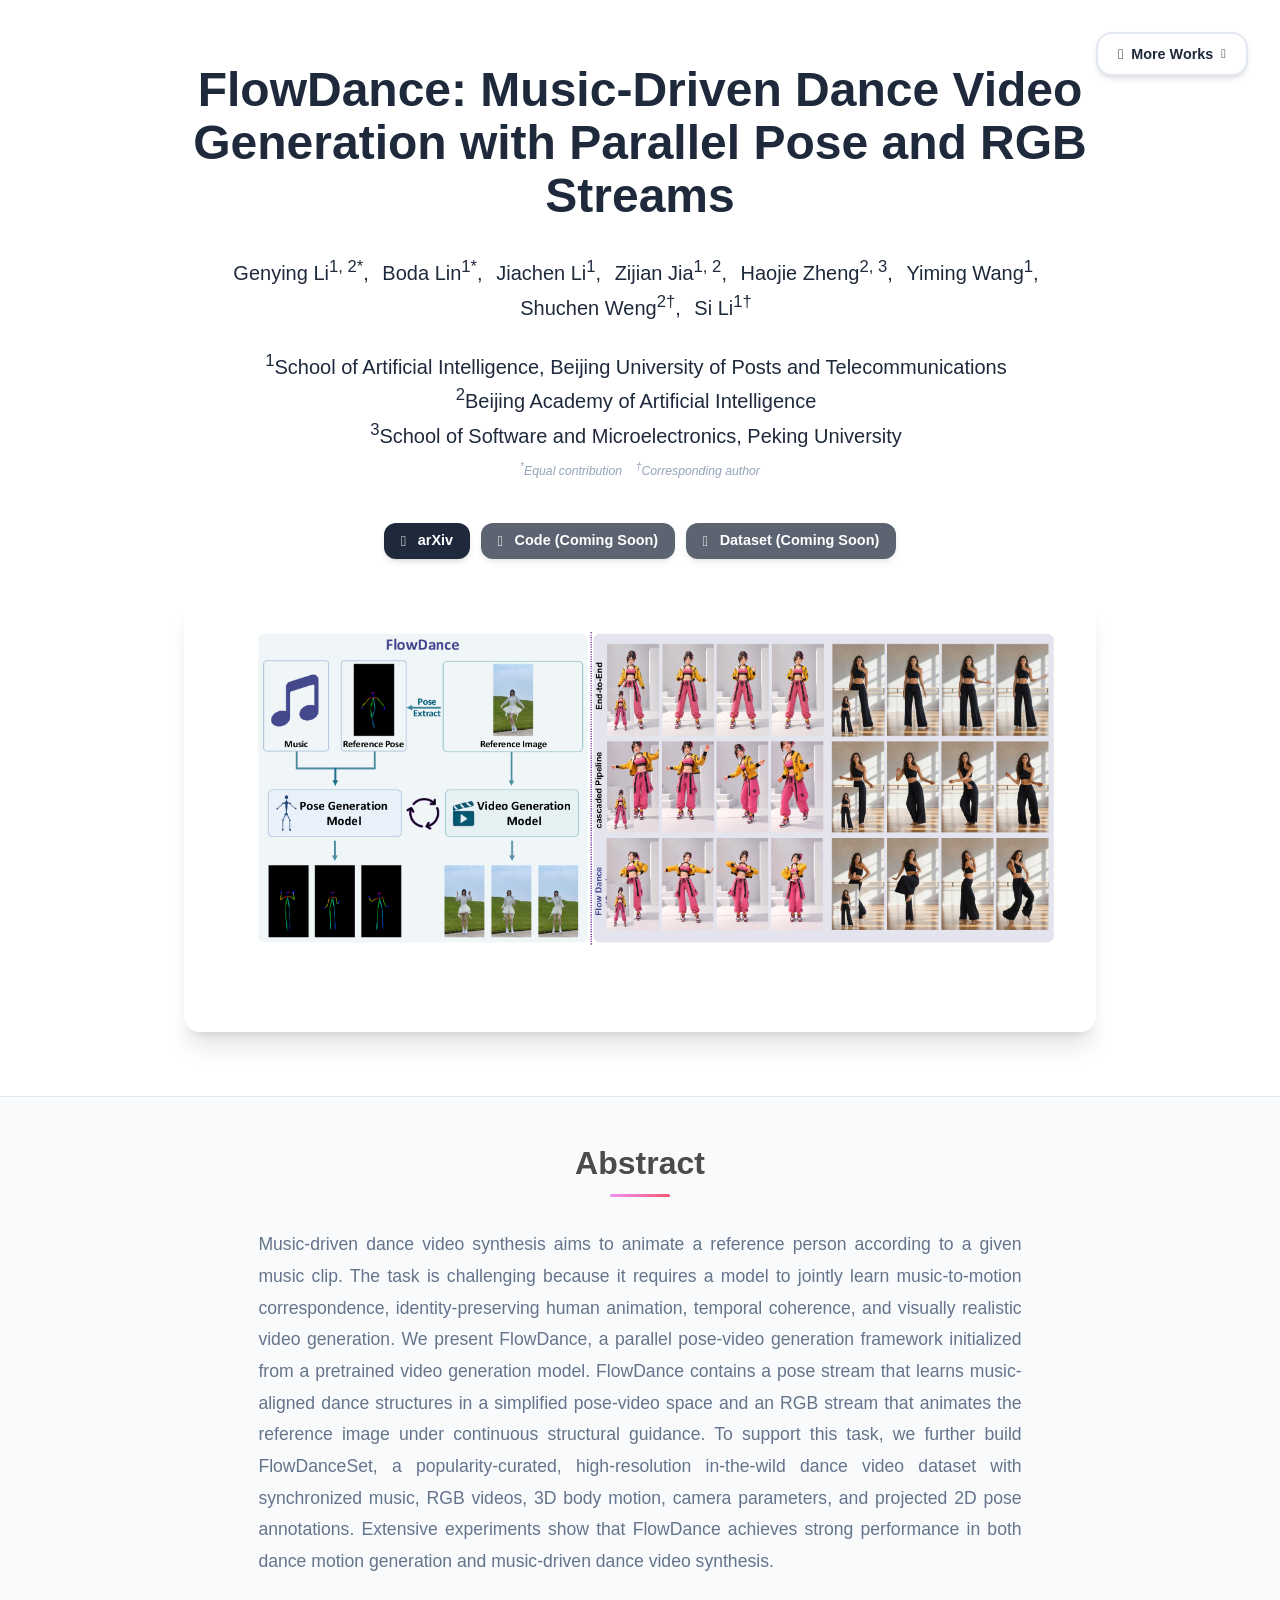
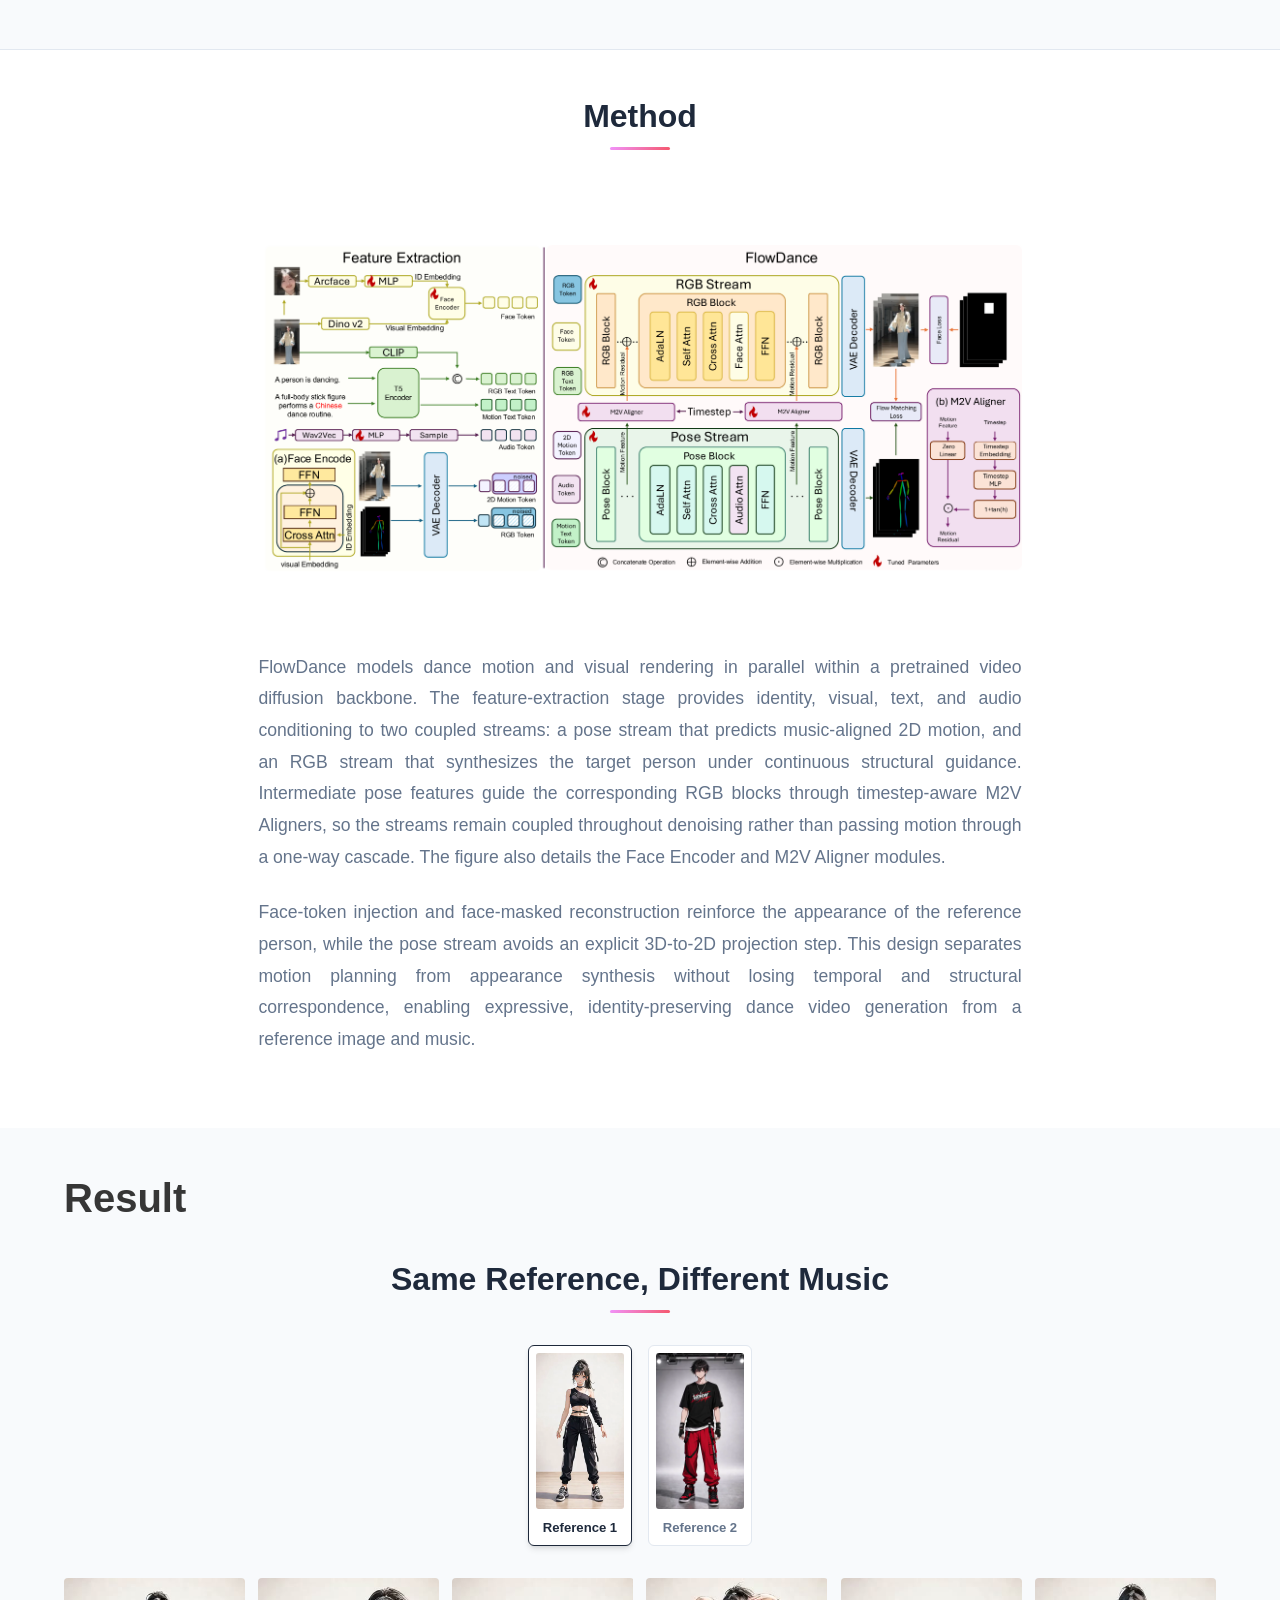
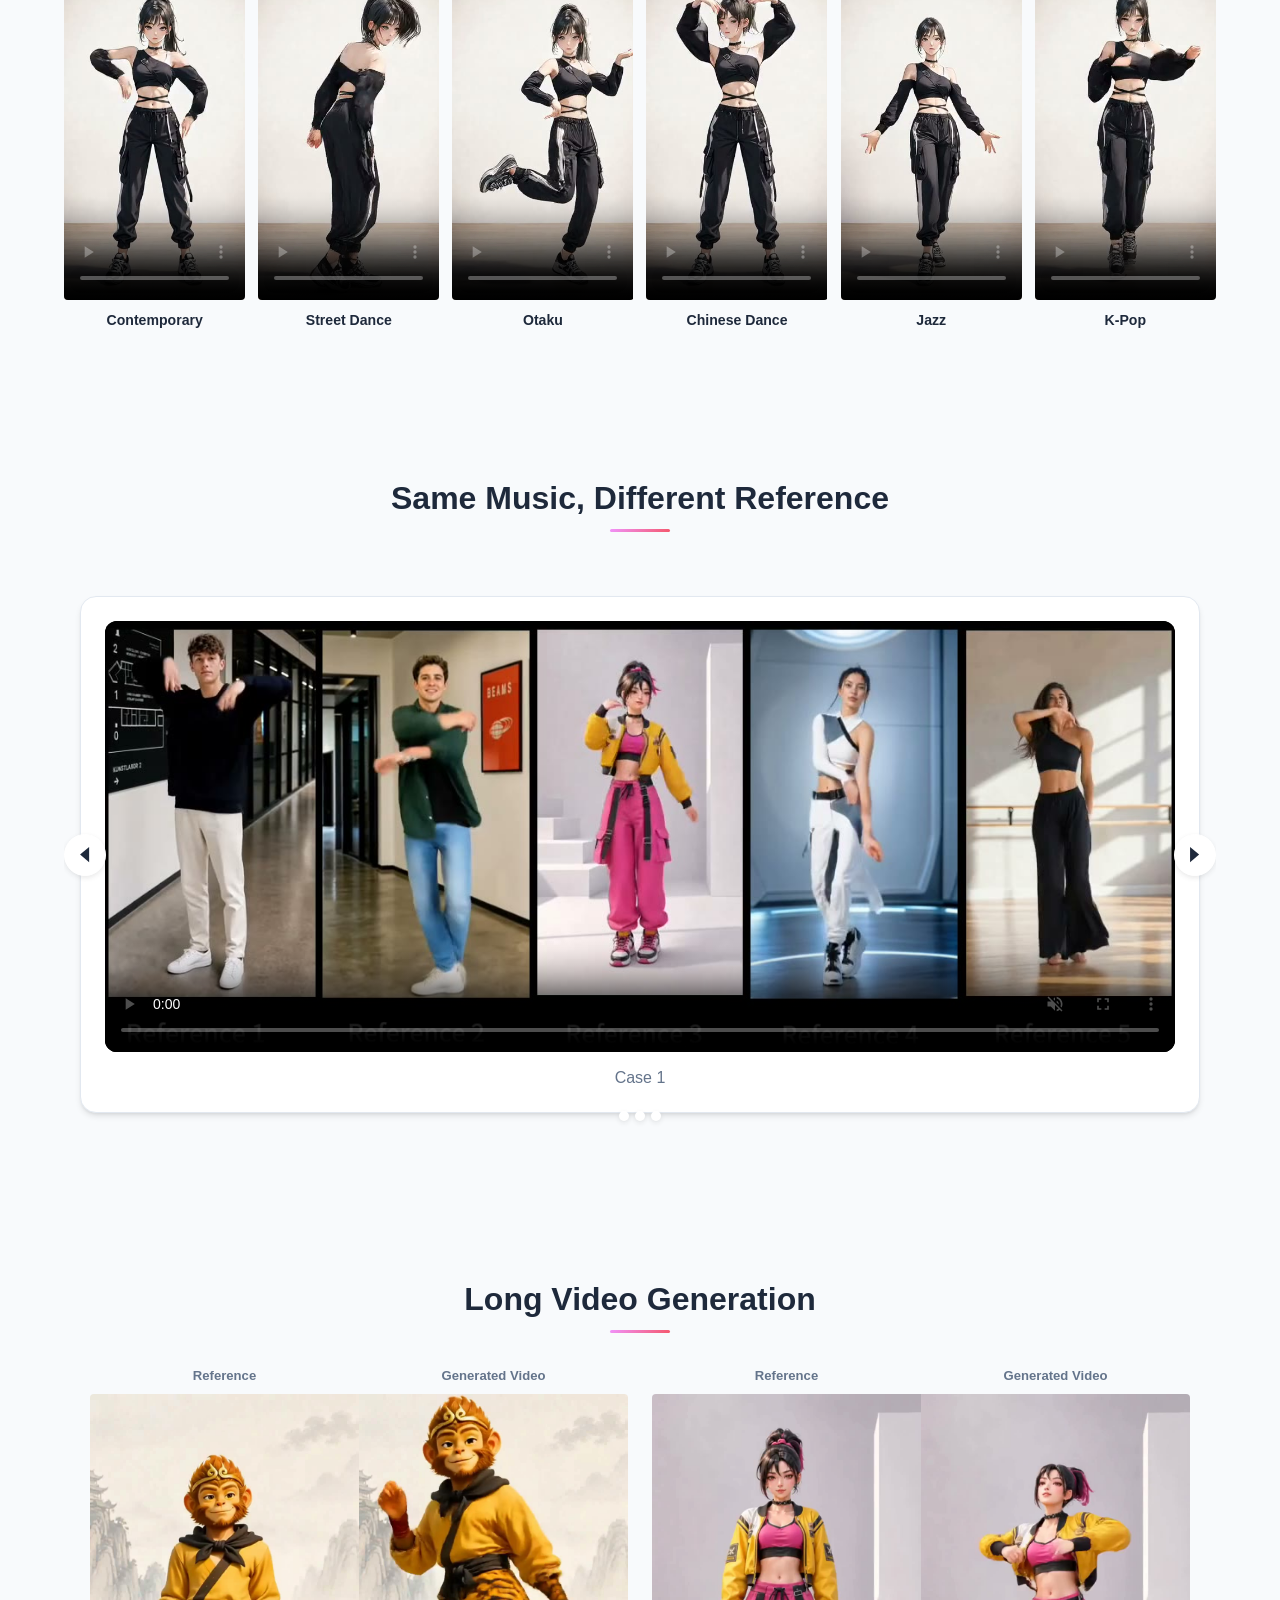
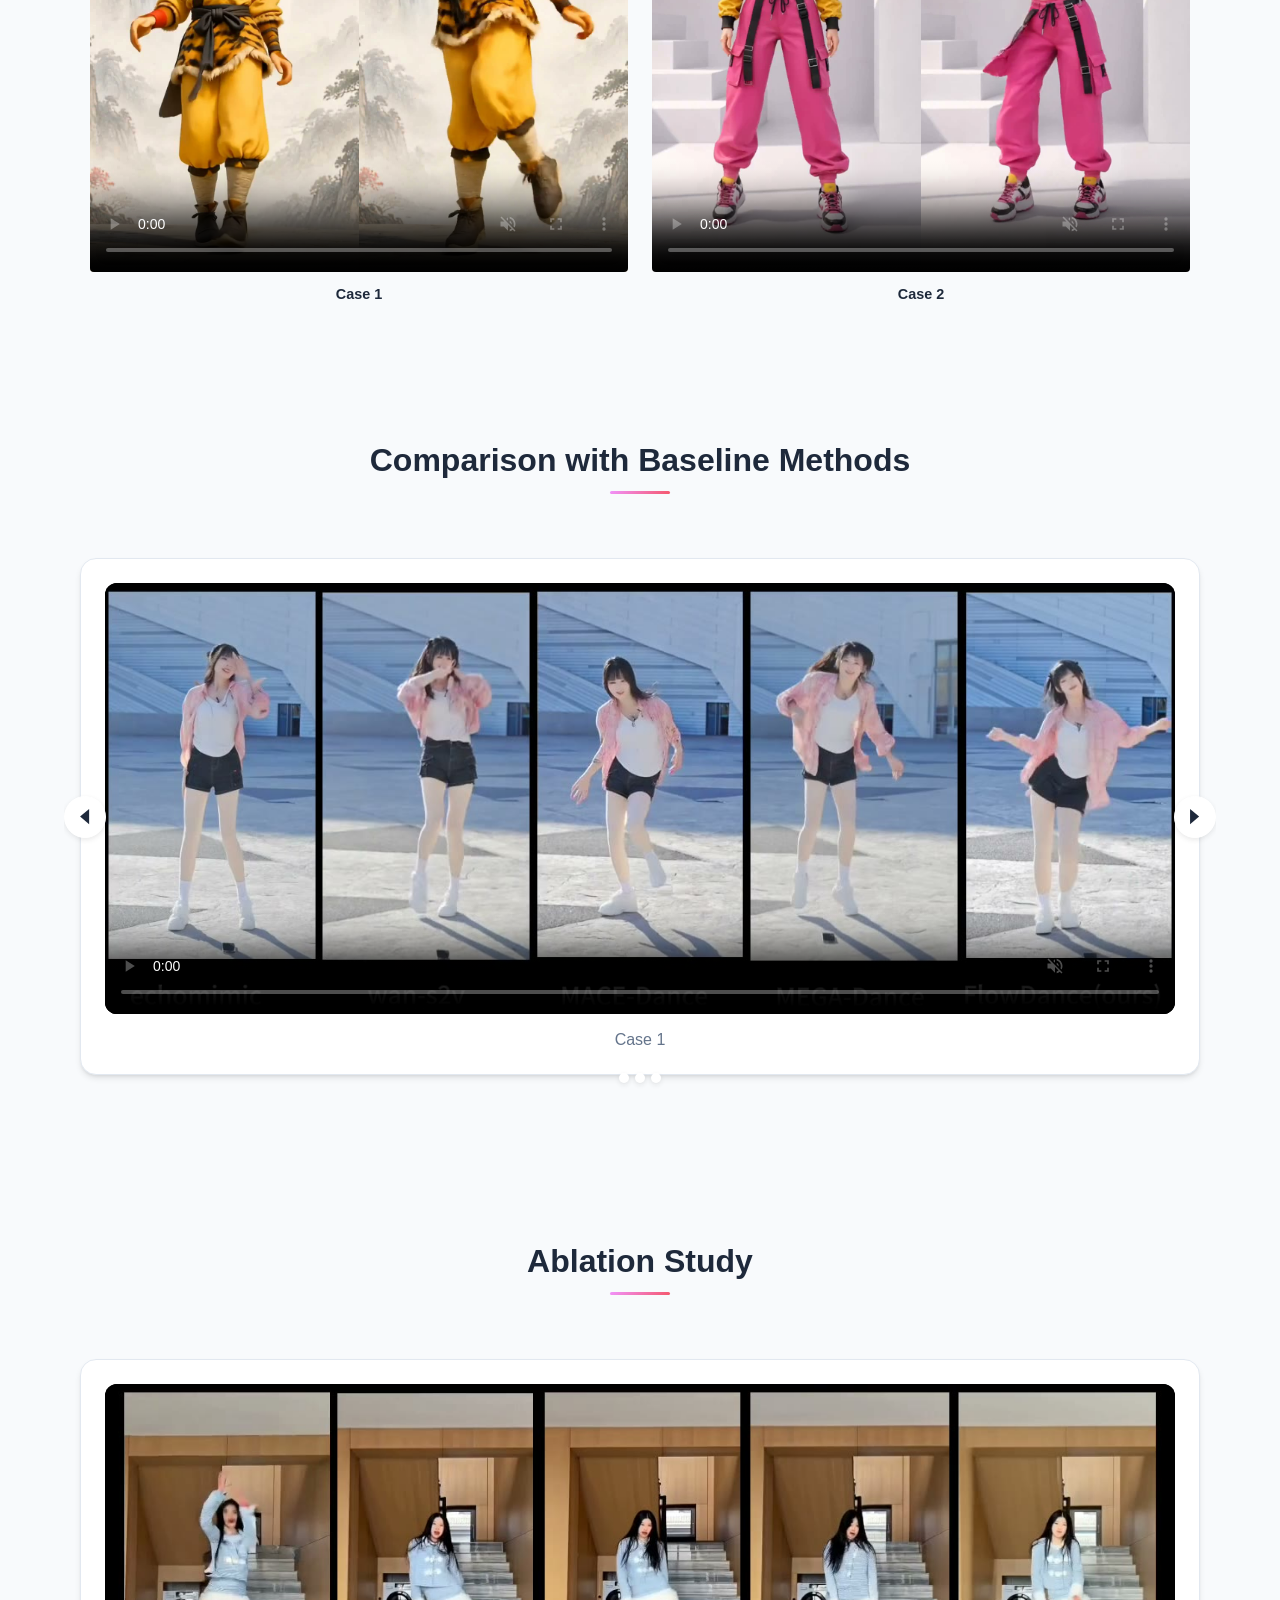
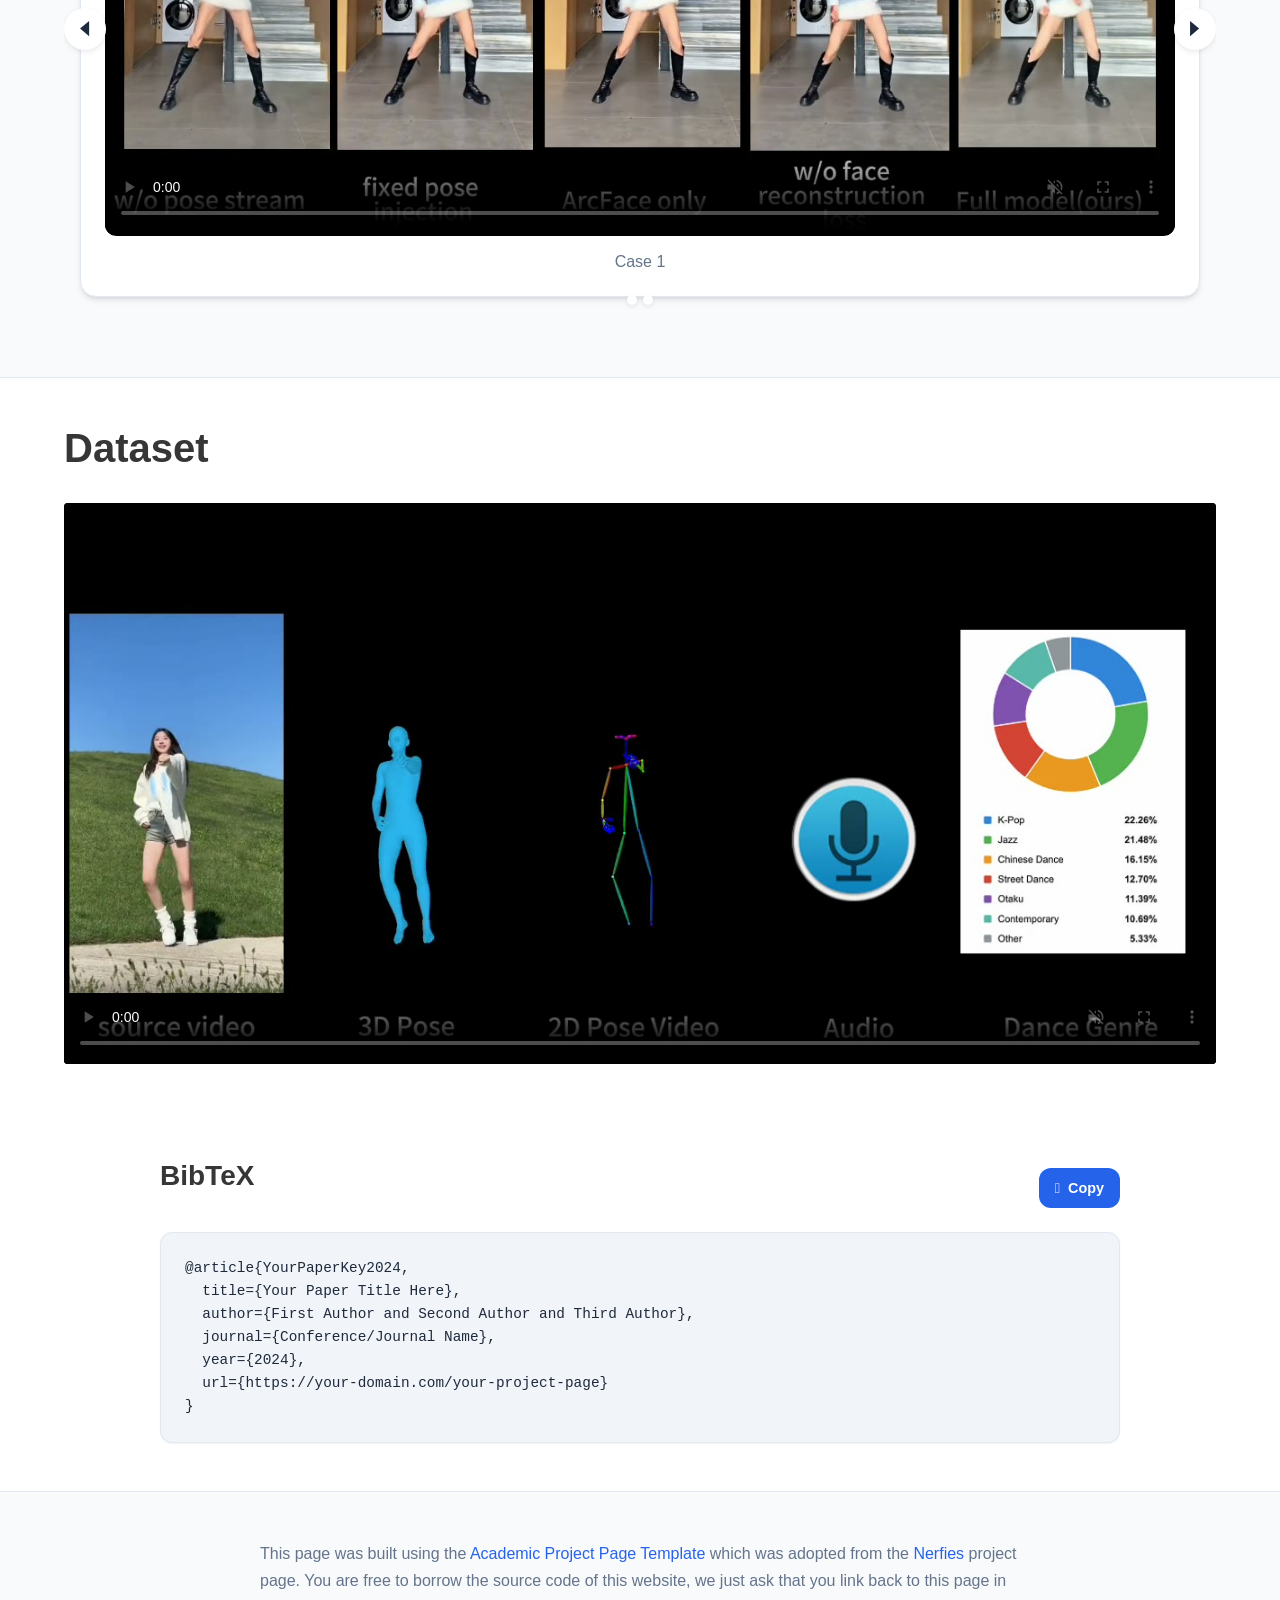
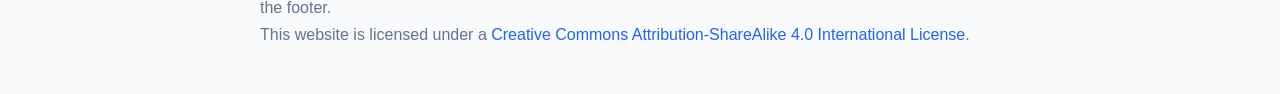
==== Projects/FlowDance/index.html @ 56378d81 "Publish FlowDance under project path" ====
<!DOCTYPE html>
<html lang="en">
<head>
  <meta charset="utf-8">
  <meta name="viewport" content="width=device-width, initial-scale=1">
  <base href="../../">
  <link rel="canonical" href="https://ghost-love-you.github.io/Projects/FlowDance/">

  <!-- Primary Meta Tags -->
  <!-- TODO: Replace with your paper title and author names -->
  <meta name="title" content="FlowDance: Music-Driven Dance Video Generation with Parallel Pose and RGB Streams - Genying Li et al.">
  <!-- TODO: Write a compelling 150-160 character description of your research -->
  <meta name="description" content="FlowDance generates music-driven dance videos with parallel pose and RGB streams while preserving character identity and expressive motion.">
  <!-- TODO: Add 5-10 relevant keywords for your research area -->
  <meta name="keywords" content="FlowDance, dance video generation, music-driven generation, pose-guided generation, RGB video, computer vision, AI">
  <!-- TODO: List all authors -->
  <meta name="author" content="Genying Li, Boda Lin, Jiachen Li, Zijian Jia, Haojie Zheng, Yiming Wang, Shuchen Weng, Si Li">
  <meta name="robots" content="index, follow">
  <meta name="language" content="English">

  <!-- Open Graph / Facebook -->
  <meta property="og:type" content="article">
  <!-- TODO: Replace with your institution or lab name -->
  <meta property="og:site_name" content="FlowDance">
  <!-- TODO: Same as paper title above -->
  <meta property="og:title" content="FlowDance: Music-Driven Dance Video Generation with Parallel Pose and RGB Streams">
  <!-- TODO: Same as description above -->
  <meta property="og:description" content="Music-driven dance video generation with parallel pose and RGB streams.">
  <!-- TODO: Replace with your actual website URL -->
  <meta property="og:url" content="https://ghost-love-you.github.io/Projects/FlowDance/">
  <!-- TODO: Create a 1200x630px preview image and update path -->
  <meta property="og:image" content="https://ghost-love-you.github.io/static/images/teaser.png">
  <meta property="og:image:width" content="1200">
  <meta property="og:image:height" content="630">
  <meta property="og:image:alt" content="FlowDance research preview">
  <meta property="article:published_time" content="2024-01-01T00:00:00.000Z">
  <meta property="article:author" content="Genying Li">
  <meta property="article:section" content="Research">
  <meta property="article:tag" content="KEYWORD1">
  <meta property="article:tag" content="KEYWORD2">

  <!-- Twitter -->
  <meta name="twitter:card" content="summary_large_image">
  <!-- TODO: Replace with your lab/institution Twitter handle -->
  <meta name="twitter:site" content="@YOUR_TWITTER_HANDLE">
  <!-- TODO: Replace with first author's Twitter handle -->
  <meta name="twitter:creator" content="@AUTHOR_TWITTER_HANDLE">
  <!-- TODO: Same as paper title above -->
  <meta name="twitter:title" content="FlowDance: Music-Driven Dance Video Generation with Parallel Pose and RGB Streams">
  <!-- TODO: Same as description above -->
  <meta name="twitter:description" content="Music-driven dance video generation with parallel pose and RGB streams.">
  <!-- TODO: Same as social preview image above -->
  <meta name="twitter:image" content="https://ghost-love-you.github.io/static/images/teaser.png">
  <meta name="twitter:image:alt" content="FlowDance research preview">

  <!-- Academic/Research Specific -->
  <meta name="citation_title" content="FlowDance: Music-Driven Dance Video Generation with Parallel Pose and RGB Streams">
  <meta name="citation_author" content="Li, Genying">
  <meta name="citation_author" content="Lin, Boda">
  <meta name="citation_author" content="Li, Jiachen">
  <meta name="citation_author" content="Jia, Zijian">
  <meta name="citation_author" content="Zheng, Haojie">
  <meta name="citation_author" content="Wang, Yiming">
  <meta name="citation_author" content="Weng, Shuchen">
  <meta name="citation_author" content="Li, Si">
  <meta name="citation_publication_date" content="2024">
  <meta name="citation_conference_title" content="CONFERENCE_NAME">
  <meta name="citation_pdf_url" content="https://ghost-love-you.github.io/static/pdfs/sample.pdf">

  <!-- Additional SEO -->
  <meta name="theme-color" content="#2563eb">
  <meta name="msapplication-TileColor" content="#2563eb">
  <meta name="apple-mobile-web-app-capable" content="yes">
  <meta name="apple-mobile-web-app-status-bar-style" content="default">

  <!-- TODO: Replace with your paper title and authors -->
  <title>FlowDance: Music-Driven Dance Video Generation with Parallel Pose and RGB Streams</title>

  <!-- Favicon and App Icons -->
  <link rel="icon" type="image/x-icon" href="static/images/favicon.ico">
  <link rel="apple-touch-icon" href="static/images/favicon.ico">

  <!-- Critical CSS - Load synchronously -->
  <link rel="stylesheet" href="static/css/bulma.min.css">
  <link rel="stylesheet" href="static/css/index.css?v=20260811-2">
  <link rel="stylesheet" href="static/css/bulma-carousel.min.css">
  <link rel="stylesheet" href="static/css/fontawesome.all.min.css">

  <!-- Structured Data for Academic Papers -->
  <script type="application/ld+json">
  {
    "@context": "https://schema.org",
    "@type": "ScholarlyArticle",
    "headline": "FlowDance: Music-Driven Dance Video Generation with Parallel Pose and RGB Streams",
    "description": "Music-driven dance video generation with parallel pose and RGB streams.",
    "author": [
      {
        "@type": "Person",
        "name": "Genying Li",
        "affiliation": {
          "@type": "Organization",
          "name": "School of Artificial Intelligence, Beijing University of Posts and Telecommunications"
        }
      },
      {
        "@type": "Person",
        "name": "Boda Lin",
        "affiliation": {
          "@type": "Organization",
          "name": "School of Artificial Intelligence, Beijing University of Posts and Telecommunications"
        }
      }
    ],
    "datePublished": "2024-01-01",
    "publisher": {
      "@type": "Organization",
      "name": "CONFERENCE_OR_JOURNAL_NAME"
    },
    "url": "https://ghost-love-you.github.io/Projects/FlowDance/",
    "image": "https://ghost-love-you.github.io/static/images/teaser.png",
    "keywords": ["KEYWORD1", "KEYWORD2", "KEYWORD3", "machine learning", "computer vision"],
    "abstract": "FULL_ABSTRACT_TEXT_HERE",
    "citation": "BIBTEX_CITATION_HERE",
    "isAccessibleForFree": true,
    "license": "https://creativecommons.org/licenses/by/4.0/",
    "mainEntity": {
      "@type": "WebPage",
      "@id": "https://ghost-love-you.github.io/Projects/FlowDance/"
    },
    "about": [
      {
        "@type": "Thing",
        "name": "RESEARCH_AREA_1"
      },
      {
        "@type": "Thing",
        "name": "RESEARCH_AREA_2"
      }
    ]
  }
  </script>

  <!-- Website/Organization Structured Data -->
  <script type="application/ld+json">
  {
    "@context": "https://schema.org",
    "@type": "Organization",
    "name": "INSTITUTION_OR_LAB_NAME",
    "url": "https://YOUR_INSTITUTION_WEBSITE.com",
    "logo": "https://ghost-love-you.github.io/static/images/favicon.ico",
    "sameAs": [
      "https://twitter.com/YOUR_TWITTER_HANDLE",
      "https://github.com/YOUR_GITHUB_USERNAME"
    ]
  }
  </script>
</head>
<body>


  <!-- Scroll to Top Button -->
  <button class="scroll-to-top" onclick="scrollToTop()" title="Scroll to top" aria-label="Scroll to top">
    <i class="fas fa-chevron-up"></i>
  </button>

  <!-- More Works Dropdown -->
  <div class="more-works-container">
    <button class="more-works-btn" onclick="toggleMoreWorks()" title="View More Works from Our Lab">
      <i class="fas fa-flask"></i>
      More Works
      <i class="fas fa-chevron-down dropdown-arrow"></i>
    </button>
    <div class="more-works-dropdown" id="moreWorksDropdown">
      <div class="dropdown-header">
        <h4>More Works from Our Lab</h4>
        <button class="close-btn" onclick="toggleMoreWorks()">
          <i class="fas fa-times"></i>
        </button>
      </div>
      <div class="works-list">
        <!-- TODO: Replace with your lab's related works -->
        <a href="https://arxiv.org/abs/PAPER_ID_1" class="work-item" target="_blank">
          <div class="work-info">
            <!-- TODO: Replace with actual paper title -->
            <h5>Paper Title 1</h5>
            <!-- TODO: Replace with brief description -->
            <p>Brief description of the work and its main contribution.</p>
            <!-- TODO: Replace with venue and year -->
            <span class="work-venue">Conference/Journal 2024</span>
          </div>
          <i class="fas fa-external-link-alt"></i>
        </a>
        <!-- TODO: Add more related works or remove extra items -->
        <a href="https://arxiv.org/abs/PAPER_ID_2" class="work-item" target="_blank">
          <div class="work-info">
            <h5>Paper Title 2</h5>
            <p>Brief description of the work and its main contribution.</p>
            <span class="work-venue">Conference/Journal 2023</span>
          </div>
          <i class="fas fa-external-link-alt"></i>
        </a>
        <a href="https://arxiv.org/abs/PAPER_ID_3" class="work-item" target="_blank">
          <div class="work-info">
            <h5>Paper Title 3</h5>
            <p>Brief description of the work and its main contribution.</p>
            <span class="work-venue">Conference/Journal 2023</span>
          </div>
          <i class="fas fa-external-link-alt"></i>
        </a>
      </div>
    </div>
  </div>

  <main id="main-content">
  <section class="hero">
    <div class="hero-body">
      <div class="container is-max-desktop">
        <div class="columns is-centered">
          <div class="column has-text-centered">
            <h1 class="title is-1 publication-title">FlowDance: Music-Driven Dance Video Generation with Parallel Pose and RGB Streams</h1>
            <div class="is-size-5 publication-authors">
              <span class="author-block">
                Genying Li<sup>1, 2</sup><sup>*</sup>,
              </span>
              <span class="author-block">
                Boda Lin<sup>1</sup><sup>*</sup>,
              </span>
              <span class="author-block">
                Jiachen Li<sup>1</sup>,
              </span>
              <span class="author-block">
                Zijian Jia<sup>1, 2</sup>,
              </span>
              <span class="author-block">
                Haojie Zheng<sup>2, 3</sup>,
              </span>
              <span class="author-block">
                Yiming Wang<sup>1</sup>,
              </span>
              <span class="author-block">
                Shuchen Weng<sup>2</sup><sup>†</sup>,
              </span>
              <span class="author-block">
                Si Li<sup>1</sup><sup>†</sup>
              </span>
            </div>

            <div class="is-size-5 publication-authors">
              <span class="author-block">
                <sup>1</sup>School of Artificial Intelligence, Beijing University of Posts and Telecommunications<br>
                <sup>2</sup>Beijing Academy of Artificial Intelligence<br>
                <sup>3</sup>School of Software and Microelectronics, Peking University
              </span>
              <span class="eql-cntrb"><small><br><sup>*</sup>Equal contribution &nbsp;&nbsp; <sup>†</sup>Corresponding author</small></span>
            </div>

                  <div class="column has-text-centered">
                    <div class="publication-links">
                      <span class="link-block">
                        <span class="external-link button is-normal is-rounded is-dark">
                          <span class="icon"><i class="fas fa-file-alt"></i></span>
                          <span>arXiv</span>
                        </span>
                      </span>

                      <span class="link-block">
                        <span class="external-link button is-normal is-rounded is-dark is-disabled" aria-disabled="true">
                          <span class="icon"><i class="fab fa-github"></i></span>
                          <span>Code (Coming Soon)</span>
                        </span>
                      </span>

                      <span class="link-block">
                        <span class="external-link button is-normal is-rounded is-dark is-disabled" aria-disabled="true">
                          <span class="icon"><i class="fas fa-database"></i></span>
                          <span>Dataset (Coming Soon)</span>
                        </span>
                      </span>
            </div>
          </div>
        </div>
      </div>
    </div>
  </div>
</section>


<!-- Teaser figure -->
<section class="hero teaser">
  <div class="container is-max-desktop">
    <div class="hero-body">
      <img class="teaser-image" src="static/images/teaser.png" alt="FlowDance pipeline and qualitative comparison results" loading="eager">
    </div>
  </div>
</section>
<!-- End teaser figure -->

<!-- Paper abstract -->
<section class="section hero is-light">
  <div class="container is-max-desktop">
    <div class="columns is-centered has-text-centered">
      <div class="column is-four-fifths">
        <h2 class="title is-3">Abstract</h2>
        <div class="content has-text-justified">
          <p>
            Music-driven dance video synthesis aims to animate a reference person according to a given music clip. The task is challenging because it requires a model to jointly learn music-to-motion correspondence, identity-preserving human animation, temporal coherence, and visually realistic video generation. We present FlowDance, a parallel pose-video generation framework initialized from a pretrained video generation model. FlowDance contains a pose stream that learns music-aligned dance structures in a simplified pose-video space and an RGB stream that animates the reference image under continuous structural guidance. To support this task, we further build FlowDanceSet, a popularity-curated, high-resolution in-the-wild dance video dataset with synchronized music, RGB videos, 3D body motion, camera parameters, and projected 2D pose annotations. Extensive experiments show that FlowDance achieves strong performance in both dance motion generation and music-driven dance video synthesis.
          </p>
        </div>
      </div>
    </div>
  </div>
</section>
<!-- End paper abstract -->

<!-- Method -->
<section class="section method-section">
  <div class="container is-max-desktop">
    <div class="columns is-centered">
      <div class="column is-four-fifths">
        <h2 class="title is-3 has-text-centered">Method</h2>
        <figure class="method-figure">
          <img src="static/images/pipeline.png" alt="Overview of the FlowDance framework with feature extraction, parallel RGB and pose streams, and M2V aligners" loading="lazy">
        </figure>
        <div class="content has-text-justified method-copy">
          <p>
            FlowDance models dance motion and visual rendering in parallel within a pretrained video diffusion backbone. The feature-extraction stage provides identity, visual, text, and audio conditioning to two coupled streams: a pose stream that predicts music-aligned 2D motion, and an RGB stream that synthesizes the target person under continuous structural guidance. Intermediate pose features guide the corresponding RGB blocks through timestep-aware M2V Aligners, so the streams remain coupled throughout denoising rather than passing motion through a one-way cascade. The figure also details the Face Encoder and M2V Aligner modules.
          </p>
          <p>
            Face-token injection and face-masked reconstruction reinforce the appearance of the reference person, while the pose stream avoids an explicit 3D-to-2D projection step. This design separates motion planning from appearance synthesis without losing temporal and structural correspondence, enabling expressive, identity-preserving dance video generation from a reference image and music.
          </p>
        </div>
      </div>
    </div>
  </div>
</section>
<!-- End method -->


<!-- Results -->
<section class="section results-section">
  <div class="container is-widescreen">
    <h2 class="title is-2 result-title">Result</h2>
    <h3 class="title is-3 has-text-centered result-subsection-title">Same Reference, Different Music</h3>

    <div class="reference-switcher" role="tablist" aria-label="Choose a reference character">
      <button class="reference-option is-active" type="button" role="tab" aria-selected="true" aria-controls="result-case-1" data-result-case="1">
        <img src="static/images/results/reference-1.png" alt="Reference character 1">
        <span>Reference 1</span>
      </button>
      <button class="reference-option" type="button" role="tab" aria-selected="false" aria-controls="result-case-2" data-result-case="2">
        <img src="static/images/results/reference-2.png" alt="Reference character 2">
        <span>Reference 2</span>
      </button>
    </div>

    <div class="dance-results-grid" id="result-case-1" role="tabpanel">
      <figure class="dance-result">
        <video muted loop playsinline controls preload="metadata" poster="static/images/results/posters/case-1-contemporary.jpg" aria-label="Contemporary dance result for reference 1">
          <source src="static/videos/results/case-1-contemporary.mp4" type="video/mp4">
        </video>
        <figcaption>Contemporary</figcaption>
      </figure>
      <figure class="dance-result">
        <video muted loop playsinline controls preload="metadata" poster="static/images/results/posters/case-1-street-dance.jpg" aria-label="Street dance result for reference 1">
          <source src="static/videos/results/case-1-street-dance.mp4" type="video/mp4">
        </video>
        <figcaption>Street Dance</figcaption>
      </figure>
      <figure class="dance-result">
        <video muted loop playsinline controls preload="metadata" poster="static/images/results/posters/case-1-otaku.jpg" aria-label="Otaku dance result for reference 1">
          <source src="static/videos/results/case-1-otaku.mp4" type="video/mp4">
        </video>
        <figcaption>Otaku</figcaption>
      </figure>
      <figure class="dance-result">
        <video muted loop playsinline controls preload="metadata" poster="static/images/results/posters/case-1-chinese-dance.jpg" aria-label="Chinese dance result for reference 1">
          <source src="static/videos/results/case-1-chinese-dance.mp4" type="video/mp4">
        </video>
        <figcaption>Chinese Dance</figcaption>
      </figure>
      <figure class="dance-result">
        <video muted loop playsinline controls preload="metadata" poster="static/images/results/posters/case-1-jazz.jpg" aria-label="Jazz dance result for reference 1">
          <source src="static/videos/results/case-1-jazz.mp4" type="video/mp4">
        </video>
        <figcaption>Jazz</figcaption>
      </figure>
      <figure class="dance-result">
        <video muted loop playsinline controls preload="metadata" poster="static/images/results/posters/case-1-k-pop.jpg" aria-label="K-Pop dance result for reference 1">
          <source src="static/videos/results/case-1-k-pop.mp4" type="video/mp4">
        </video>
        <figcaption>K-Pop</figcaption>
      </figure>
    </div>

    <div class="dance-results-grid" id="result-case-2" role="tabpanel" hidden>
      <figure class="dance-result">
        <video muted loop playsinline controls preload="metadata" poster="static/images/results/posters/case-2-contemporary.jpg" aria-label="Contemporary dance result for reference 2">
          <source src="static/videos/results/case-2-contemporary.mp4" type="video/mp4">
        </video>
        <figcaption>Contemporary</figcaption>
      </figure>
      <figure class="dance-result">
        <video muted loop playsinline controls preload="metadata" poster="static/images/results/posters/case-2-street-dance.jpg" aria-label="Street dance result for reference 2">
          <source src="static/videos/results/case-2-street-dance.mp4" type="video/mp4">
        </video>
        <figcaption>Street Dance</figcaption>
      </figure>
      <figure class="dance-result">
        <video muted loop playsinline controls preload="metadata" poster="static/images/results/posters/case-2-otaku.jpg" aria-label="Otaku dance result for reference 2">
          <source src="static/videos/results/case-2-otaku.mp4" type="video/mp4">
        </video>
        <figcaption>Otaku</figcaption>
      </figure>
      <figure class="dance-result">
        <video muted loop playsinline controls preload="metadata" poster="static/images/results/posters/case-2-chinese-dance.jpg" aria-label="Chinese dance result for reference 2">
          <source src="static/videos/results/case-2-chinese-dance.mp4" type="video/mp4">
        </video>
        <figcaption>Chinese Dance</figcaption>
      </figure>
      <figure class="dance-result">
        <video muted loop playsinline controls preload="metadata" poster="static/images/results/posters/case-2-jazz.jpg" aria-label="Jazz dance result for reference 2">
          <source src="static/videos/results/case-2-jazz.mp4" type="video/mp4">
        </video>
        <figcaption>Jazz</figcaption>
      </figure>
      <figure class="dance-result">
        <video muted loop playsinline controls preload="metadata" poster="static/images/results/posters/case-2-k-pop.jpg" aria-label="K-Pop dance result for reference 2">
          <source src="static/videos/results/case-2-k-pop.mp4" type="video/mp4">
        </video>
        <figcaption>K-Pop</figcaption>
      </figure>
    </div>
  </div>
</section>
<!-- End results -->


<!-- Video carousel -->
<section class="section results-section same-music-section">
  <div class="container is-widescreen">
      <h3 class="title is-3 has-text-centered result-subsection-title">Same Music, Different Reference</h3>
      <div id="same-music-carousel" class="carousel results-carousel">
        <div class="item same-music-case">
          <video poster="static/images/results/posters/same-music-case-1.jpg" controls muted loop playsinline preload="metadata" aria-label="Same music with five different references, case 1">
            <source src="static/videos/results/same-music-case-1.mp4" type="video/mp4">
          </video>
          <h4 class="subtitle has-text-centered">Case 1</h4>
        </div>
        <div class="item same-music-case">
          <video poster="static/images/results/posters/same-music-case-2.jpg" controls muted loop playsinline preload="metadata" aria-label="Same music with five different references, case 2">
            <source src="static/videos/results/same-music-case-2.mp4" type="video/mp4">
          </video>
          <h4 class="subtitle has-text-centered">Case 2</h4>
        </div>
        <div class="item same-music-case">
          <video poster="static/images/results/posters/same-music-case-3.jpg" controls muted loop playsinline preload="metadata" aria-label="Same music with five different references, case 3">
            <source src="static/videos/results/same-music-case-3.mp4" type="video/mp4">
          </video>
          <h4 class="subtitle has-text-centered">Case 3</h4>
        </div>
      </div>
  </div>
</section>
<!-- End video carousel -->

<!-- Long video generation -->
<section class="section results-section long-video-section">
  <div class="container is-widescreen">
    <h3 class="title is-3 has-text-centered result-subsection-title">Long Video Generation</h3>
    <div class="long-video-grid">
      <figure class="long-video-result">
        <div class="long-video-labels" aria-hidden="true">
          <span>Reference</span>
          <span>Generated Video</span>
        </div>
        <video poster="static/images/results/posters/long-video-case-1.jpg" controls muted loop playsinline preload="metadata" aria-label="Long video generation case 1, with the reference image on the left and generated dance video on the right">
          <source src="static/videos/results/long-video-case-1.mp4" type="video/mp4">
        </video>
        <figcaption>Case 1</figcaption>
      </figure>
      <figure class="long-video-result">
        <div class="long-video-labels" aria-hidden="true">
          <span>Reference</span>
          <span>Generated Video</span>
        </div>
        <video poster="static/images/results/posters/long-video-case-2.jpg" controls muted loop playsinline preload="metadata" aria-label="Long video generation case 2, with the reference image on the left and generated dance video on the right">
          <source src="static/videos/results/long-video-case-2.mp4" type="video/mp4">
        </video>
        <figcaption>Case 2</figcaption>
      </figure>
    </div>
  </div>
</section>
<!-- End long video generation -->

<!-- Baseline comparison carousel -->
<section class="section results-section baseline-comparison-section">
  <div class="container is-widescreen">
    <h3 class="title is-3 has-text-centered result-subsection-title">Comparison with Baseline Methods</h3>
    <div id="baseline-comparison-carousel" class="carousel results-carousel">
      <div class="item baseline-case">
        <video poster="static/images/results/posters/baseline-case-1.jpg" controls muted loop playsinline preload="metadata" aria-label="Comparison with baseline methods, case 1">
          <source src="static/videos/results/baseline-case-1.mp4" type="video/mp4">
        </video>
        <h4 class="subtitle has-text-centered">Case 1</h4>
      </div>
      <div class="item baseline-case">
        <video poster="static/images/results/posters/baseline-case-2.jpg" controls muted loop playsinline preload="metadata" aria-label="Comparison with baseline methods, case 2">
          <source src="static/videos/results/baseline-case-2.mp4" type="video/mp4">
        </video>
        <h4 class="subtitle has-text-centered">Case 2</h4>
      </div>
      <div class="item baseline-case">
        <video poster="static/images/results/posters/baseline-case-3.jpg" controls muted loop playsinline preload="metadata" aria-label="Comparison with baseline methods, case 3">
          <source src="static/videos/results/baseline-case-3.mp4" type="video/mp4">
        </video>
        <h4 class="subtitle has-text-centered">Case 3</h4>
      </div>
    </div>
  </div>
</section>
<!-- End baseline comparison carousel -->

<!-- Ablation study carousel -->
<section class="section results-section ablation-study-section">
  <div class="container is-widescreen">
    <h3 class="title is-3 has-text-centered result-subsection-title">Ablation Study</h3>
    <div id="ablation-study-carousel" class="carousel results-carousel">
      <div class="item ablation-case">
        <video poster="static/images/results/posters/ablation-case-1.jpg" controls muted loop playsinline preload="metadata" aria-label="Ablation study, case 1">
          <source src="static/videos/results/ablation-case-1.mp4" type="video/mp4">
        </video>
        <h4 class="subtitle has-text-centered">Case 1</h4>
      </div>
      <div class="item ablation-case">
        <video poster="static/images/results/posters/ablation-case-2.jpg" controls muted loop playsinline preload="metadata" aria-label="Ablation study, case 2">
          <source src="static/videos/results/ablation-case-2.mp4" type="video/mp4">
        </video>
        <h4 class="subtitle has-text-centered">Case 2</h4>
      </div>
    </div>
  </div>
</section>
<!-- End ablation study carousel -->






<!-- Dataset -->
<section class="section dataset-section">
  <div class="container is-widescreen">
    <h2 class="title is-2">Dataset</h2>
    <video class="dataset-video" poster="static/images/results/posters/flowdanceset.jpg" controls muted loop playsinline preload="metadata" aria-label="FlowDanceSet dataset composition and annotations">
      <source src="static/videos/results/flowdanceset.mp4" type="video/mp4">
    </video>
  </div>
</section>
<!-- End dataset -->



<!--BibTex citation -->
  <section class="section" id="BibTeX">
    <div class="container is-max-desktop content">
      <div class="bibtex-header">
        <h2 class="title">BibTeX</h2>
        <button class="copy-bibtex-btn" onclick="copyBibTeX()" title="Copy BibTeX to clipboard">
          <i class="fas fa-copy"></i>
          <span class="copy-text">Copy</span>
        </button>
      </div>
      <pre id="bibtex-code"><code>@article{YourPaperKey2024,
  title={Your Paper Title Here},
  author={First Author and Second Author and Third Author},
  journal={Conference/Journal Name},
  year={2024},
  url={https://your-domain.com/your-project-page}
}</code></pre>
    </div>
</section>
<!--End BibTex citation -->


  <footer class="footer">
  <div class="container">
    <div class="columns is-centered">
      <div class="column is-8">
        <div class="content">

          <p>
            This page was built using the <a href="https://github.com/eliahuhorwitz/Academic-project-page-template" target="_blank">Academic Project Page Template</a> which was adopted from the <a href="https://nerfies.github.io" target="_blank">Nerfies</a> project page.
            You are free to borrow the source code of this website, we just ask that you link back to this page in the footer. <br> This website is licensed under a <a rel="license"  href="http://creativecommons.org/licenses/by-sa/4.0/" target="_blank">Creative
            Commons Attribution-ShareAlike 4.0 International License</a>.
          </p>

        </div>
      </div>
    </div>
  </div>
</footer>

<!-- Statcounter tracking code -->

<!-- You can add a tracker to track page visits by creating an account at statcounter.com -->

    <!-- End of Statcounter Code -->

  <script src="static/js/bulma-carousel.min.js"></script>
  <script src="static/js/index.js?v=20260811-2"></script>

  </body>
  </html>
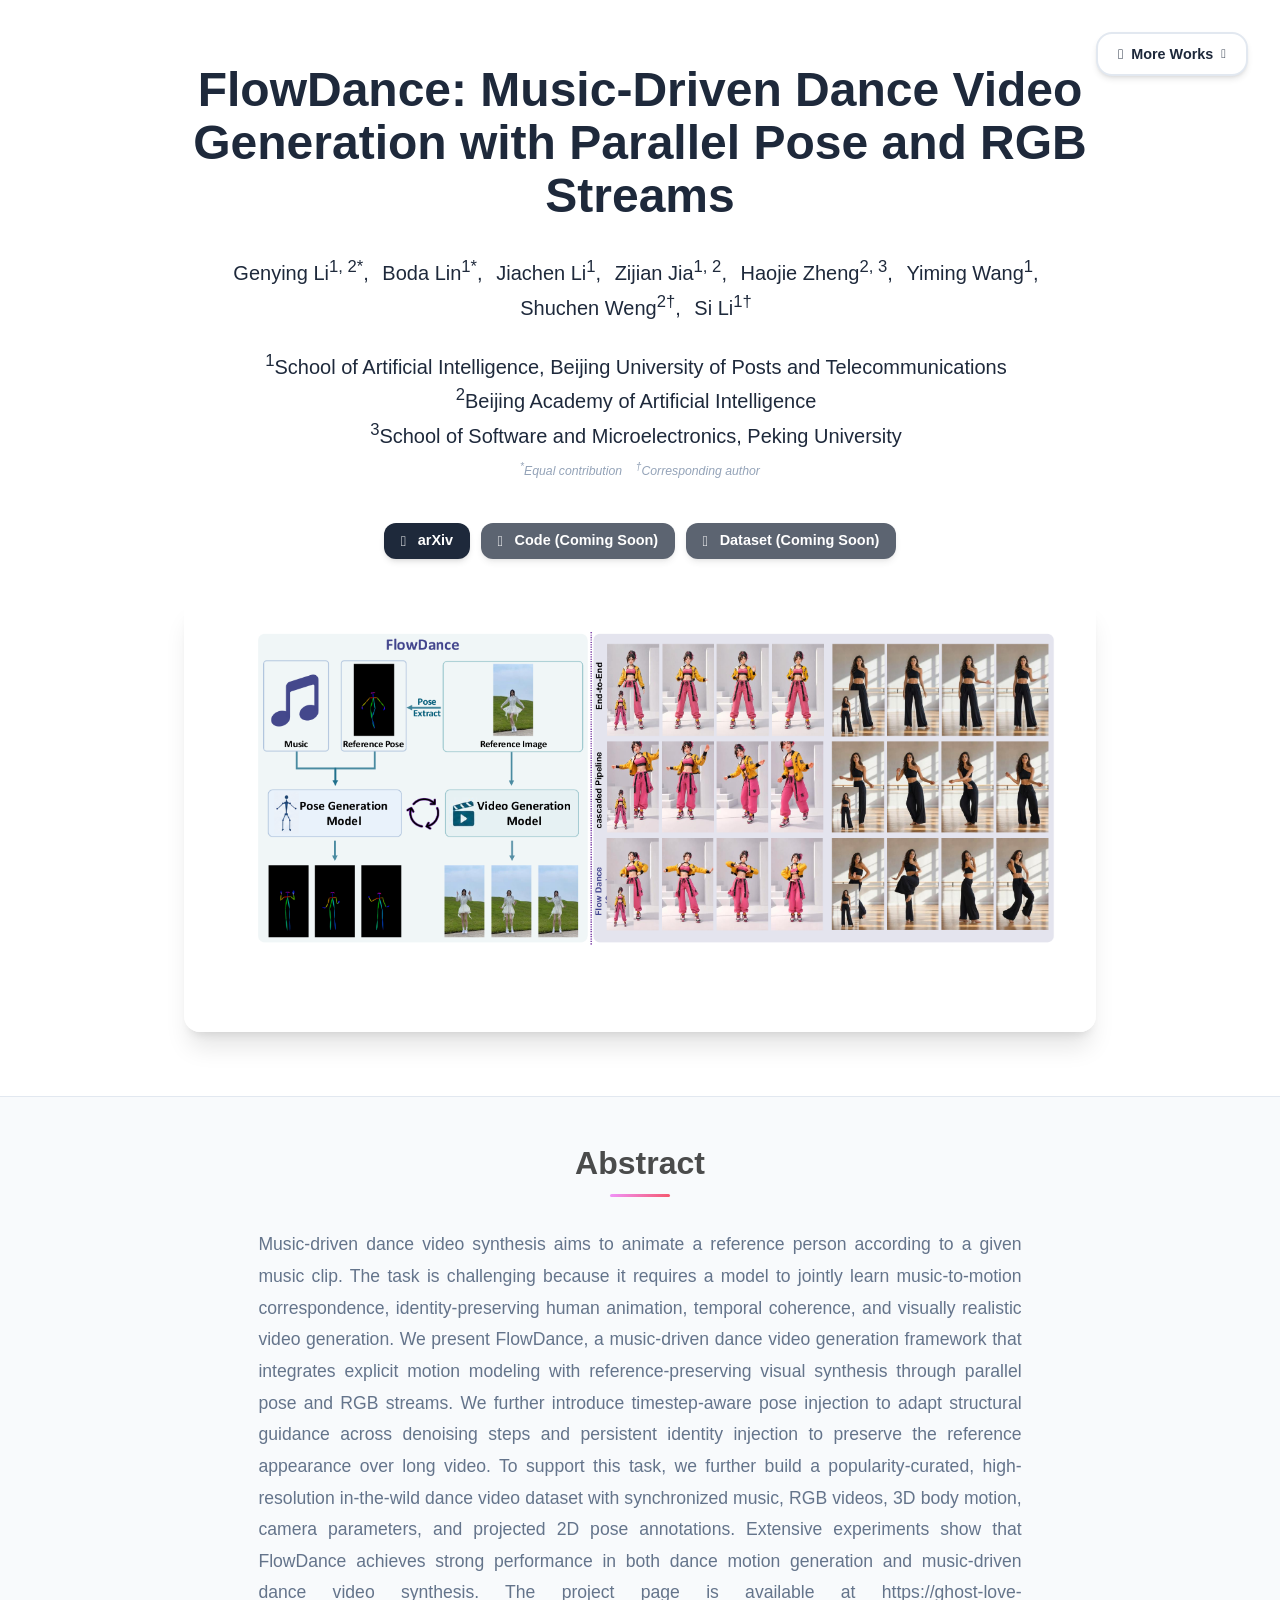
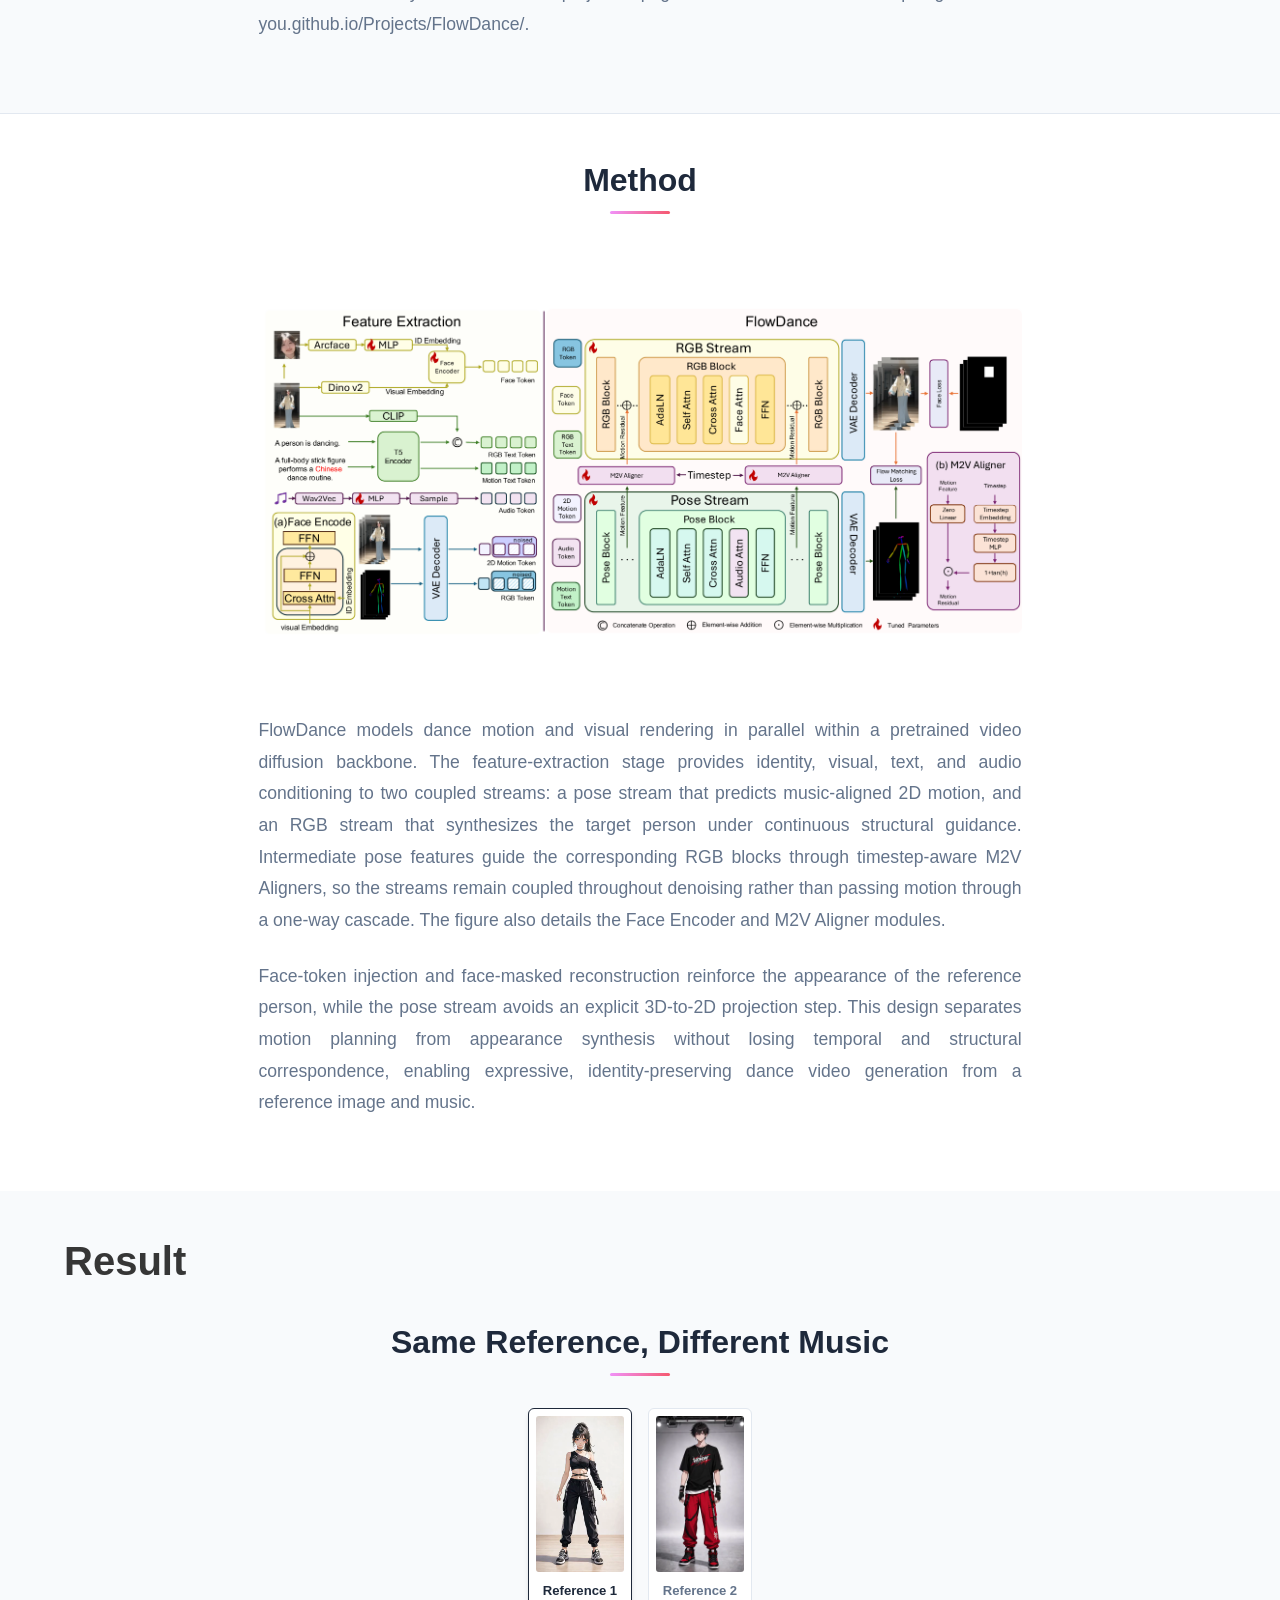
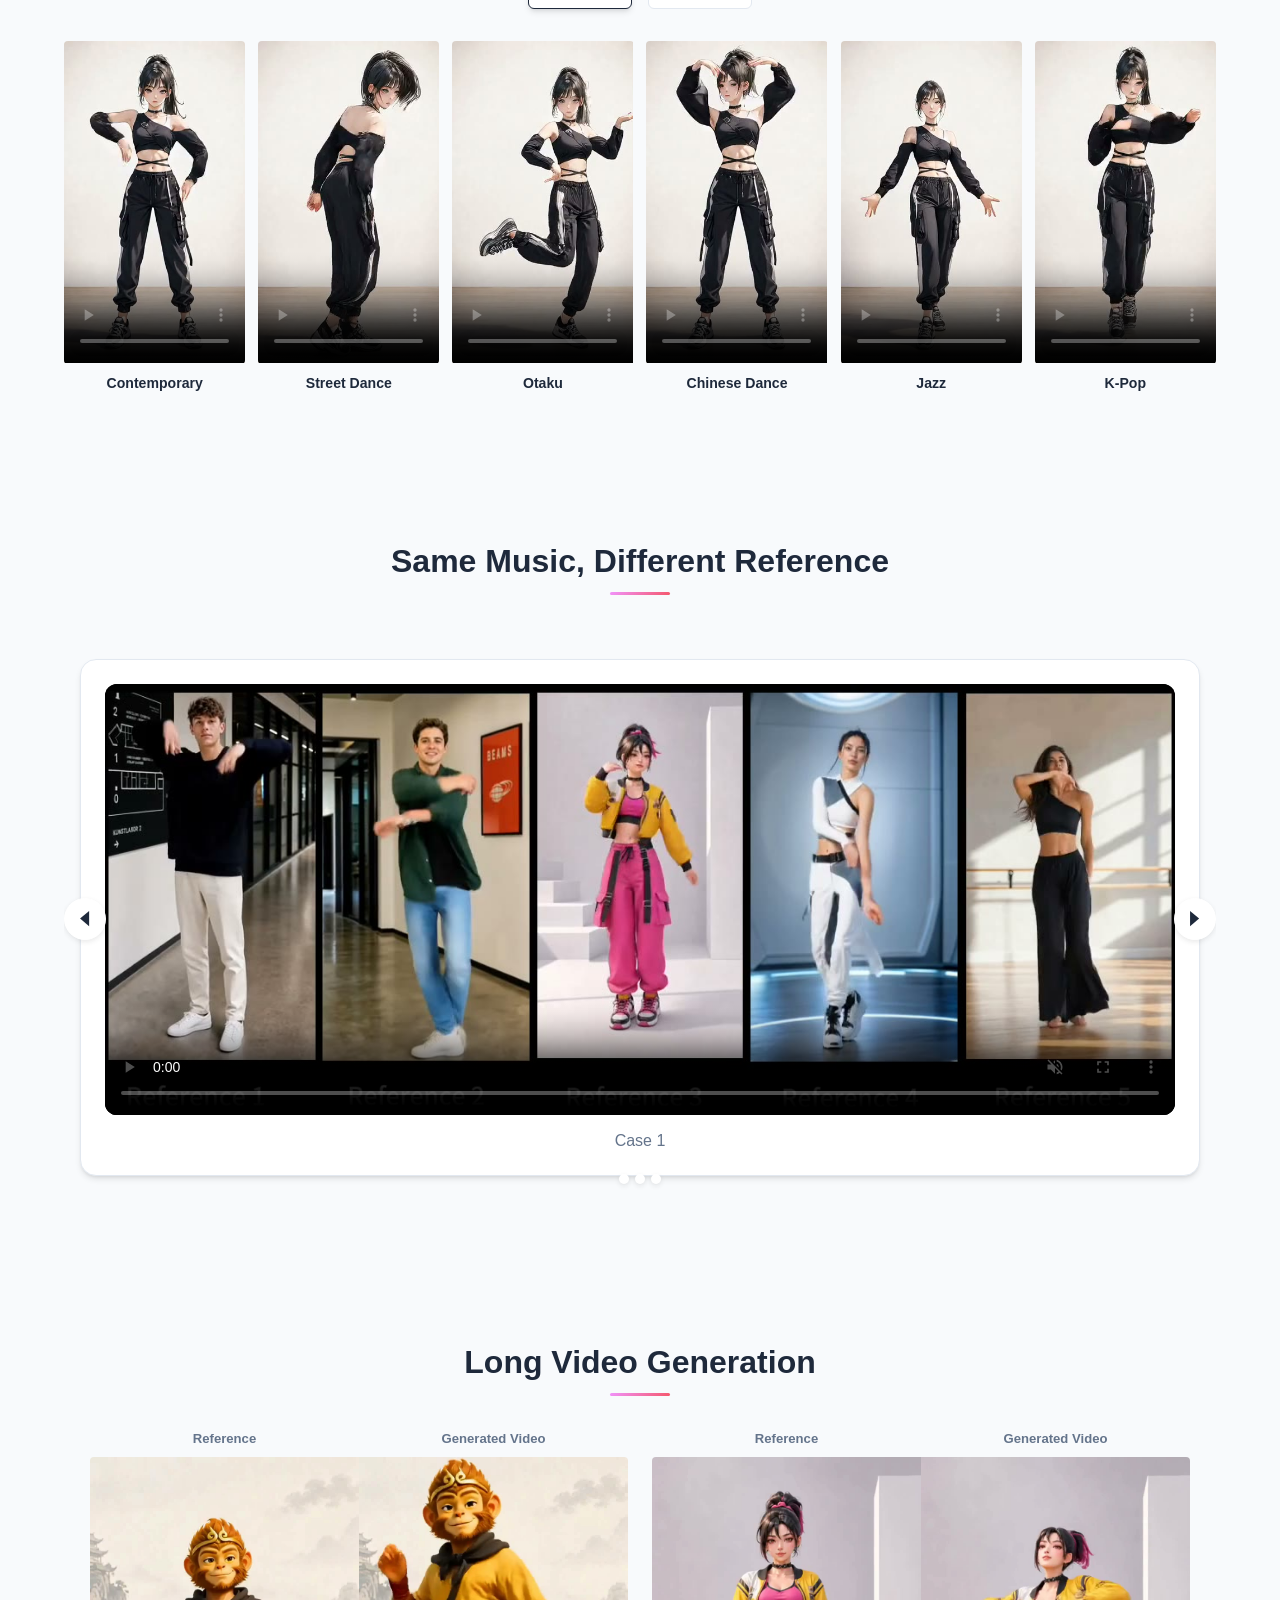
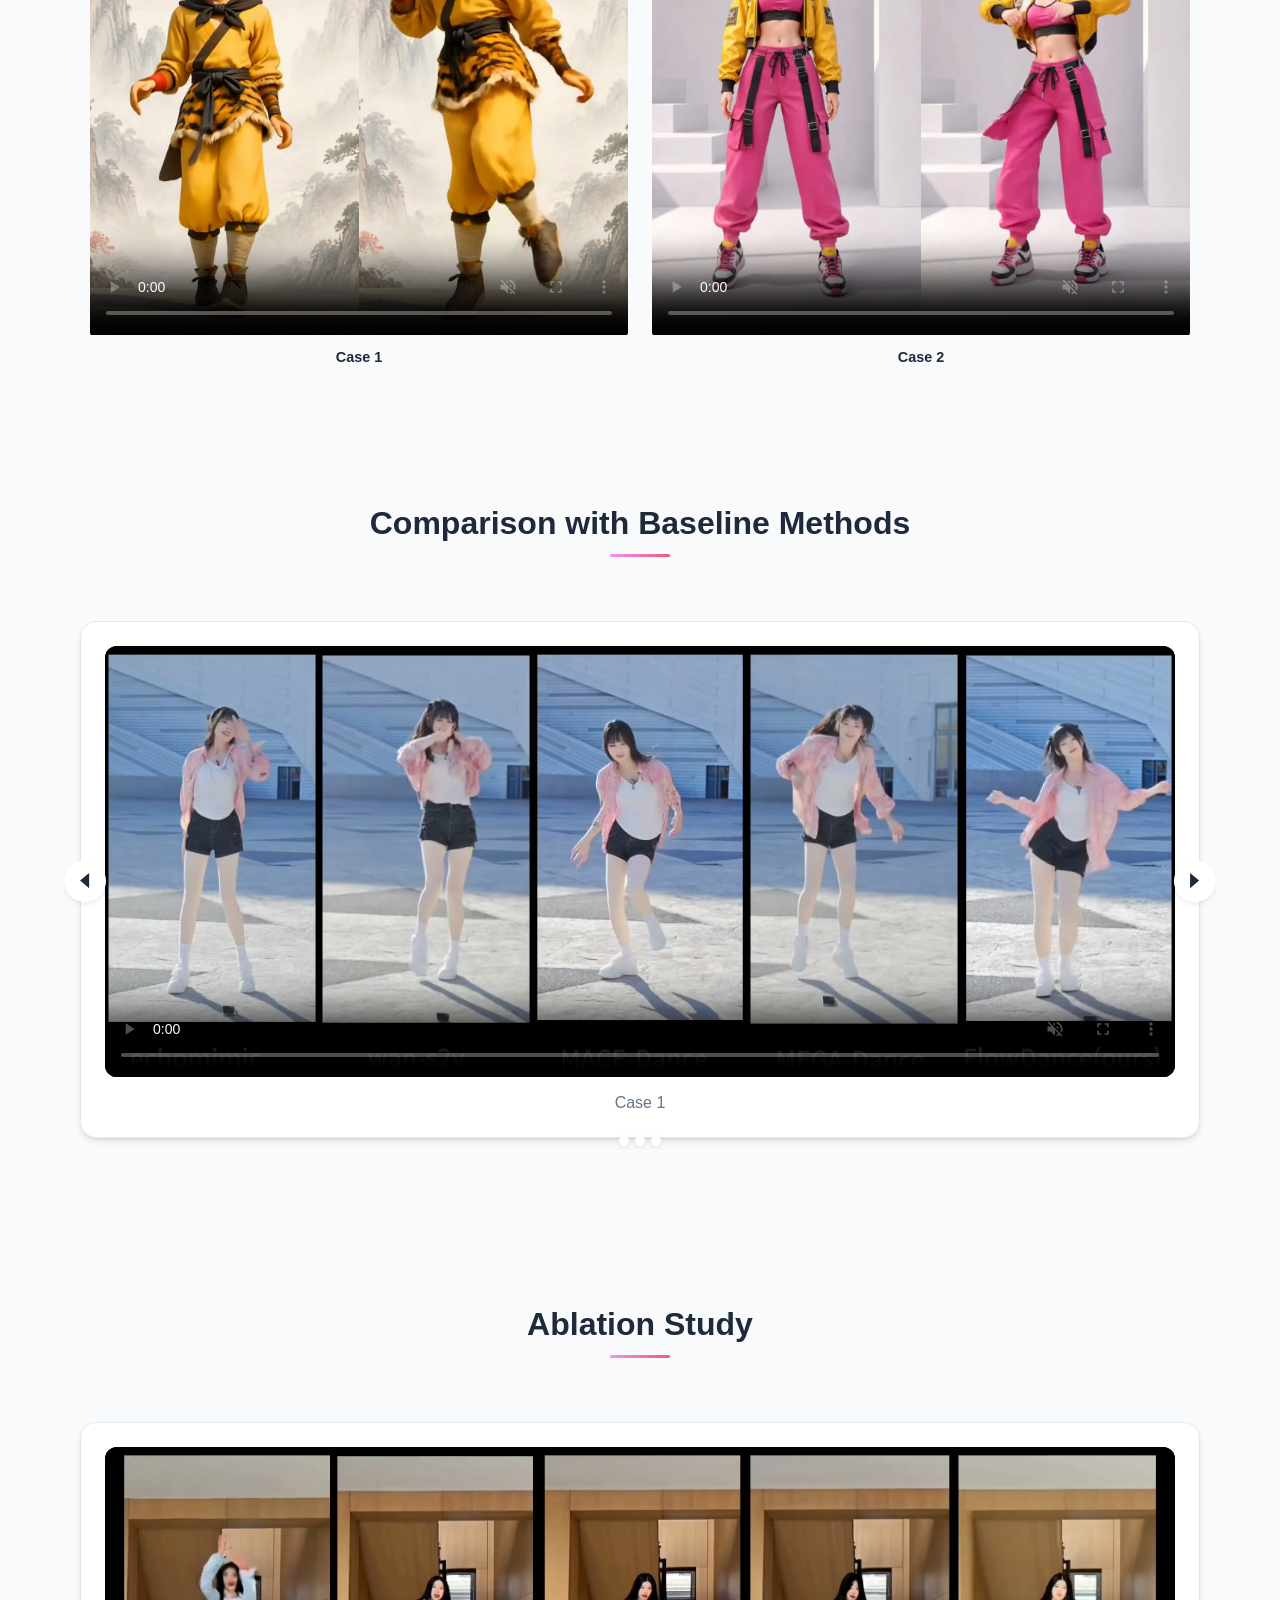
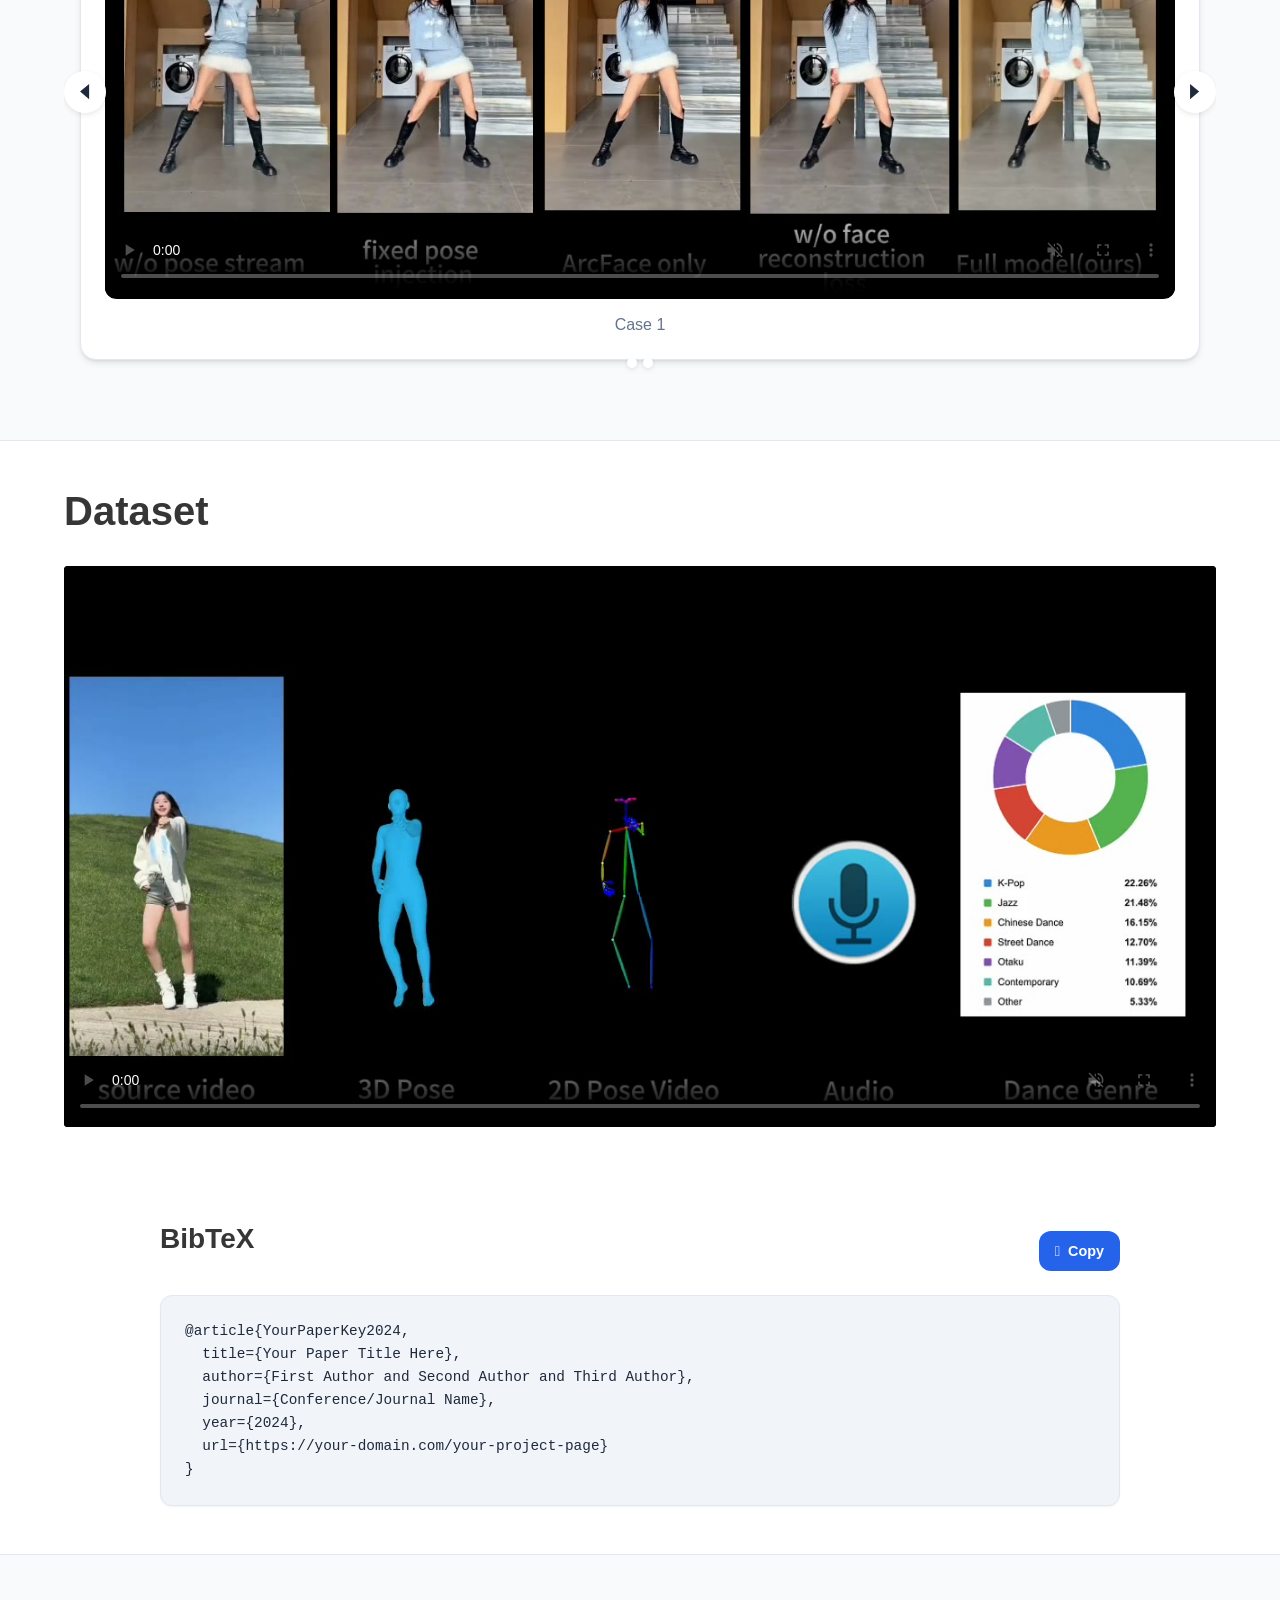
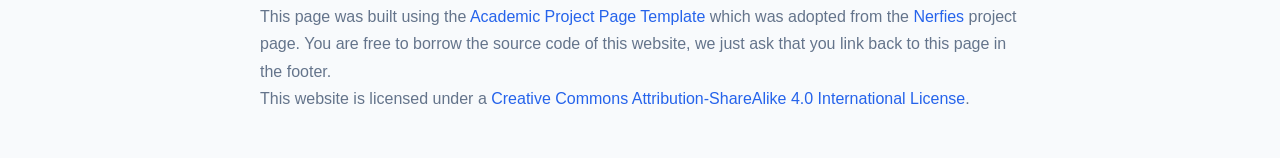
==== commit f728a820: "Update FlowDance abstract and project link" ====
--- a/Projects/FlowDance/index.html
+++ b/Projects/FlowDance/index.html
@@ -119,7 +119,7 @@
     "url": "https://ghost-love-you.github.io/Projects/FlowDance/",
     "image": "https://ghost-love-you.github.io/static/images/teaser.png",
     "keywords": ["KEYWORD1", "KEYWORD2", "KEYWORD3", "machine learning", "computer vision"],
-    "abstract": "FULL_ABSTRACT_TEXT_HERE",
+    "abstract": "Music-driven dance video synthesis aims to animate a reference person according to a given music clip. The task is challenging because it requires a model to jointly learn music-to-motion correspondence, identity-preserving human animation, temporal coherence, and visually realistic video generation. We present FlowDance, a music-driven dance video generation framework that integrates explicit motion modeling with reference-preserving visual synthesis through parallel pose and RGB streams. We further introduce timestep-aware pose injection to adapt structural guidance across denoising steps and persistent identity injection to preserve the reference appearance over long video. To support this task, we further build a popularity-curated, high-resolution in-the-wild dance video dataset with synchronized music, RGB videos, 3D body motion, camera parameters, and projected 2D pose annotations. Extensive experiments show that FlowDance achieves strong performance in both dance motion generation and music-driven dance video synthesis. The project page is available at https://ghost-love-you.github.io/Projects/FlowDance/.",
     "citation": "BIBTEX_CITATION_HERE",
     "isAccessibleForFree": true,
     "license": "https://creativecommons.org/licenses/by/4.0/",
@@ -303,7 +303,7 @@
         <h2 class="title is-3">Abstract</h2>
         <div class="content has-text-justified">
           <p>
-            Music-driven dance video synthesis aims to animate a reference person according to a given music clip. The task is challenging because it requires a model to jointly learn music-to-motion correspondence, identity-preserving human animation, temporal coherence, and visually realistic video generation. We present FlowDance, a parallel pose-video generation framework initialized from a pretrained video generation model. FlowDance contains a pose stream that learns music-aligned dance structures in a simplified pose-video space and an RGB stream that animates the reference image under continuous structural guidance. To support this task, we further build FlowDanceSet, a popularity-curated, high-resolution in-the-wild dance video dataset with synchronized music, RGB videos, 3D body motion, camera parameters, and projected 2D pose annotations. Extensive experiments show that FlowDance achieves strong performance in both dance motion generation and music-driven dance video synthesis.
+            Music-driven dance video synthesis aims to animate a reference person according to a given music clip. The task is challenging because it requires a model to jointly learn music-to-motion correspondence, identity-preserving human animation, temporal coherence, and visually realistic video generation. We present FlowDance, a music-driven dance video generation framework that integrates explicit motion modeling with reference-preserving visual synthesis through parallel pose and RGB streams. We further introduce timestep-aware pose injection to adapt structural guidance across denoising steps and persistent identity injection to preserve the reference appearance over long video. To support this task, we further build a popularity-curated, high-resolution in-the-wild dance video dataset with synchronized music, RGB videos, 3D body motion, camera parameters, and projected 2D pose annotations. Extensive experiments show that FlowDance achieves strong performance in both dance motion generation and music-driven dance video synthesis. The project page is available at <a href="https://ghost-love-you.github.io/Projects/FlowDance/">https://ghost-love-you.github.io/Projects/FlowDance/</a>.
           </p>
         </div>
       </div>
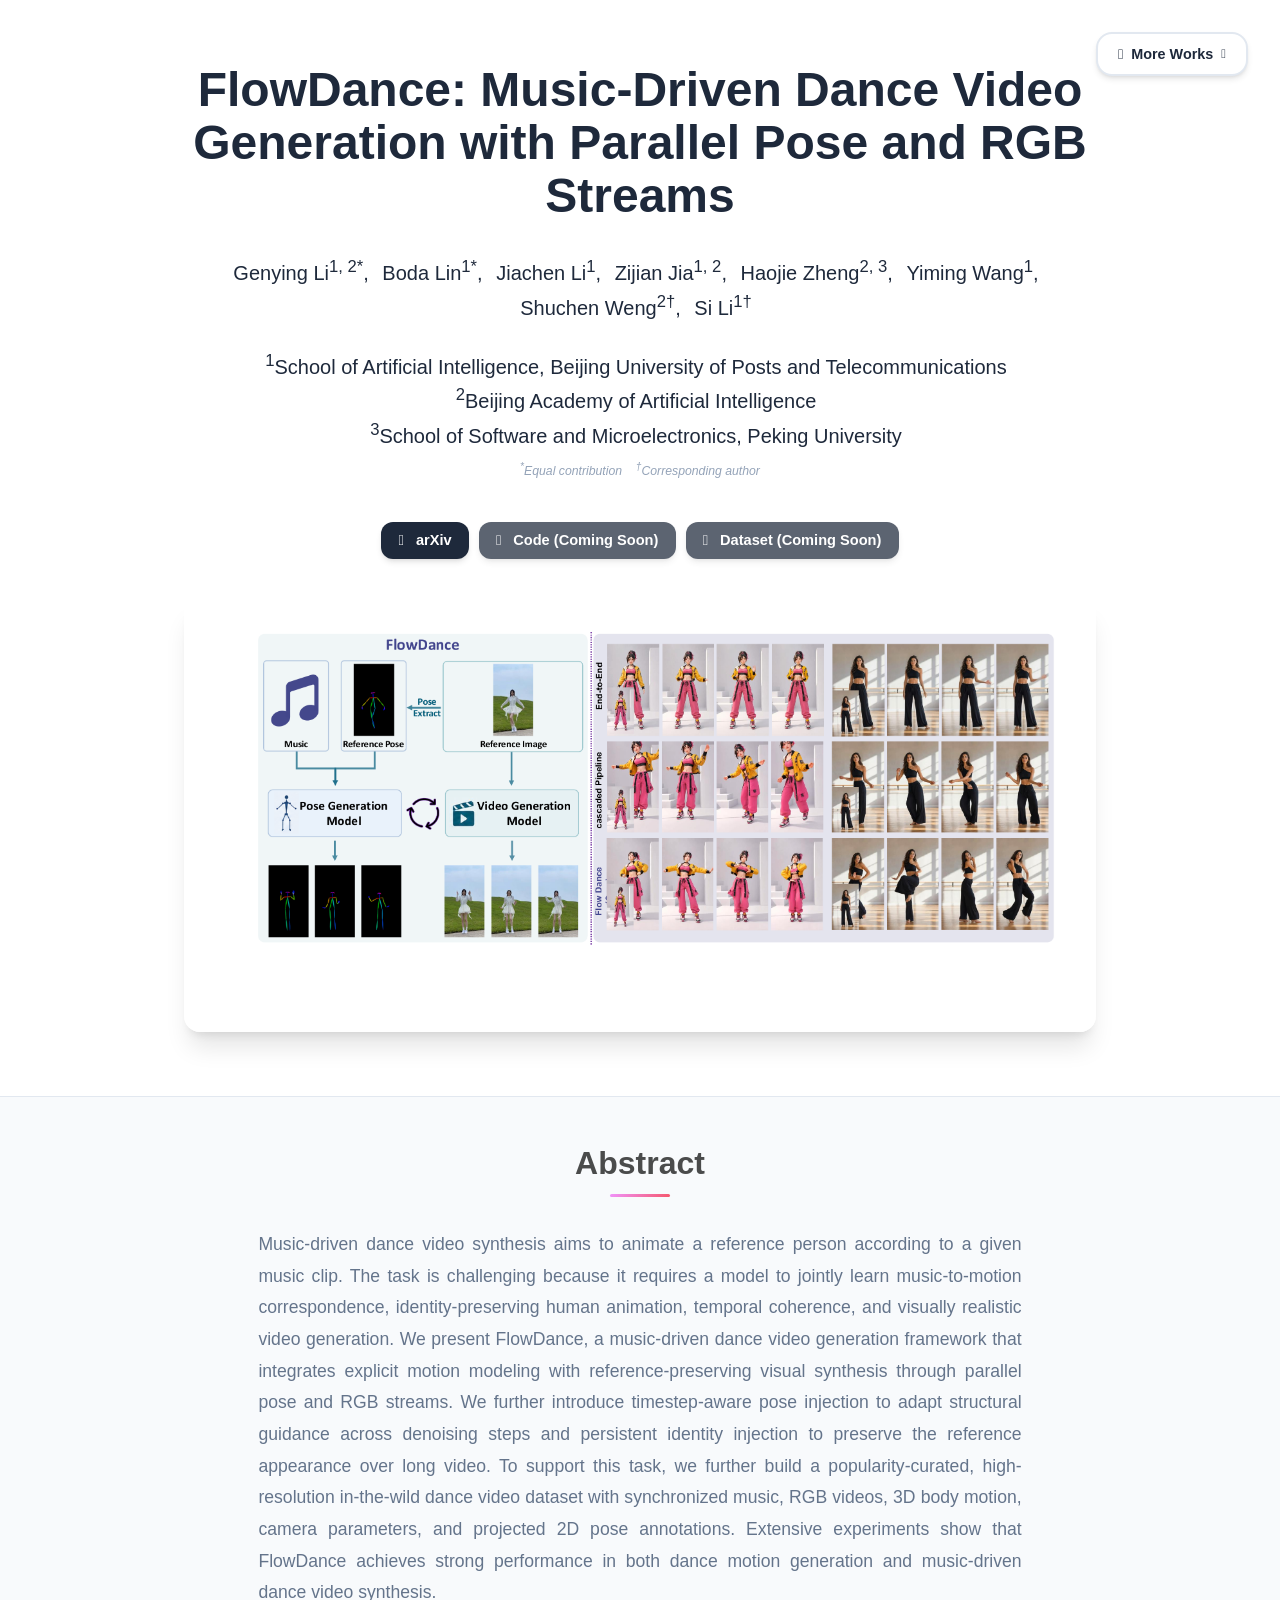
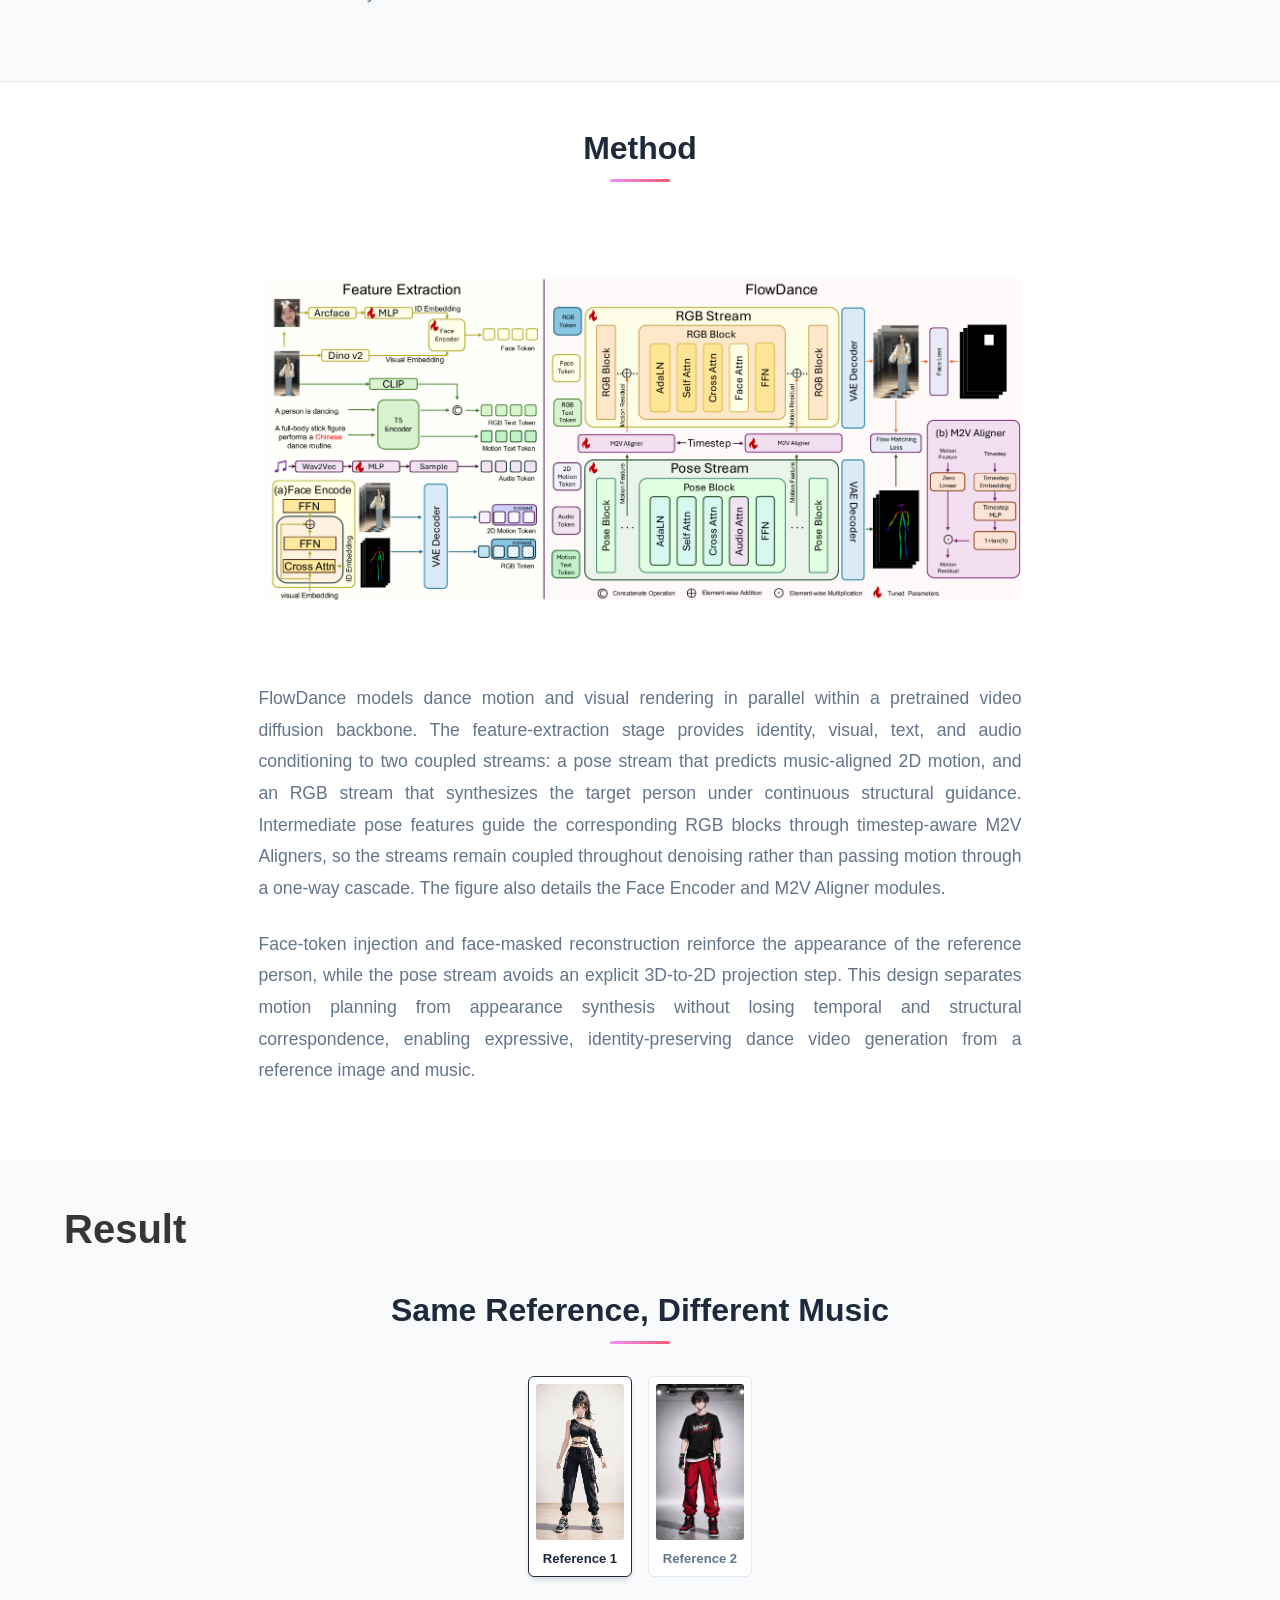
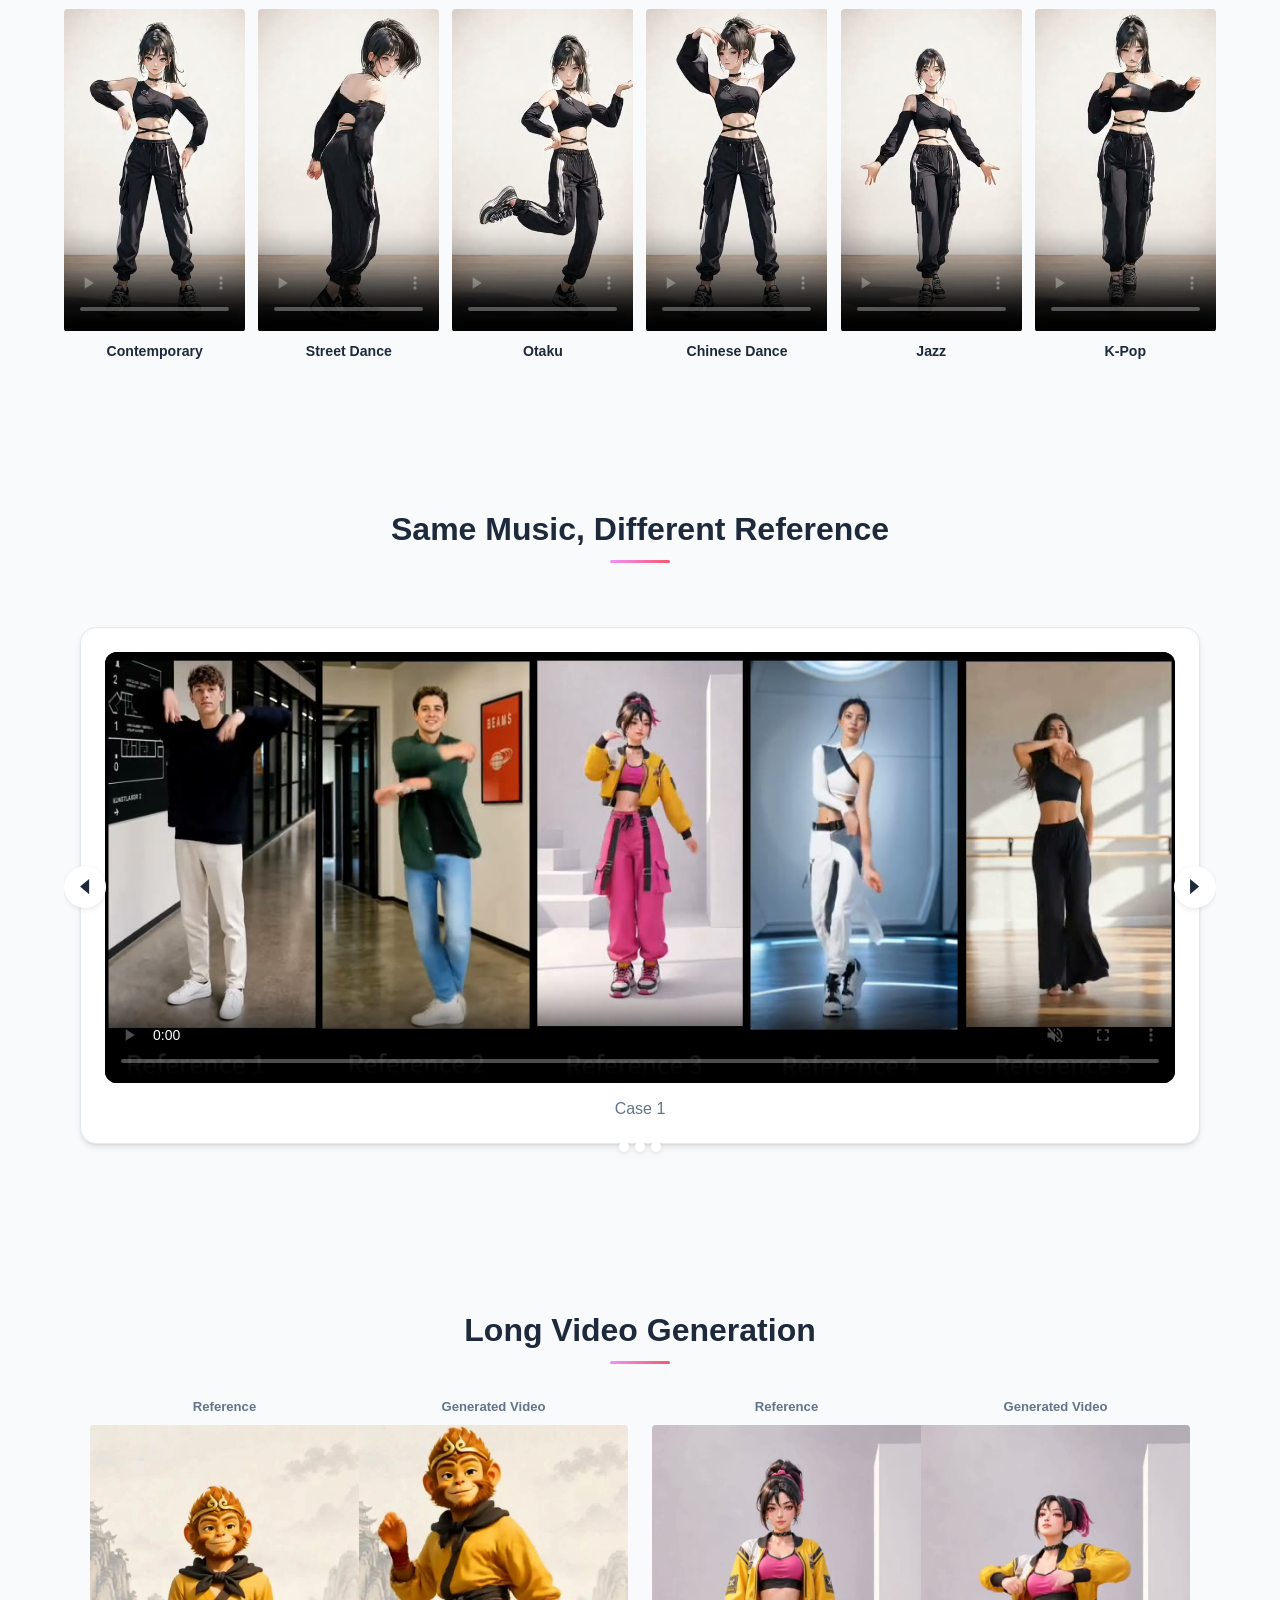
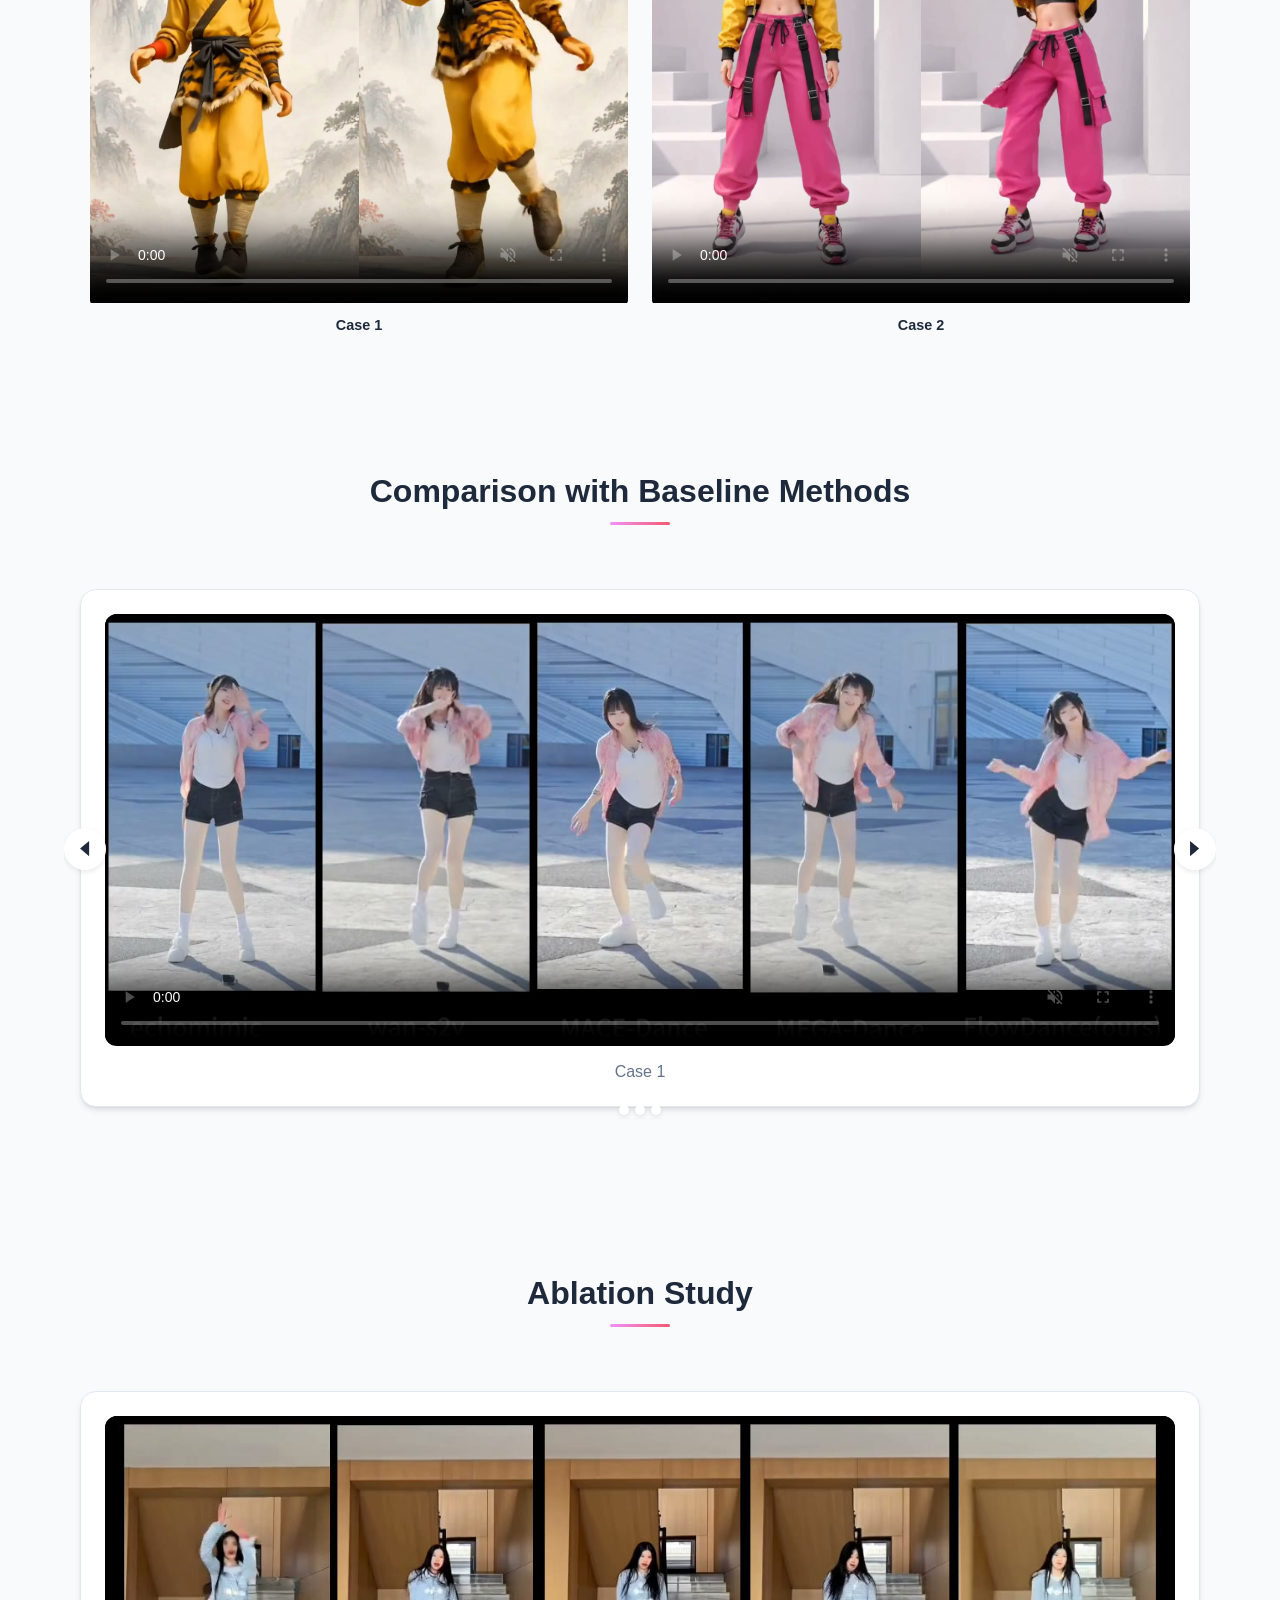
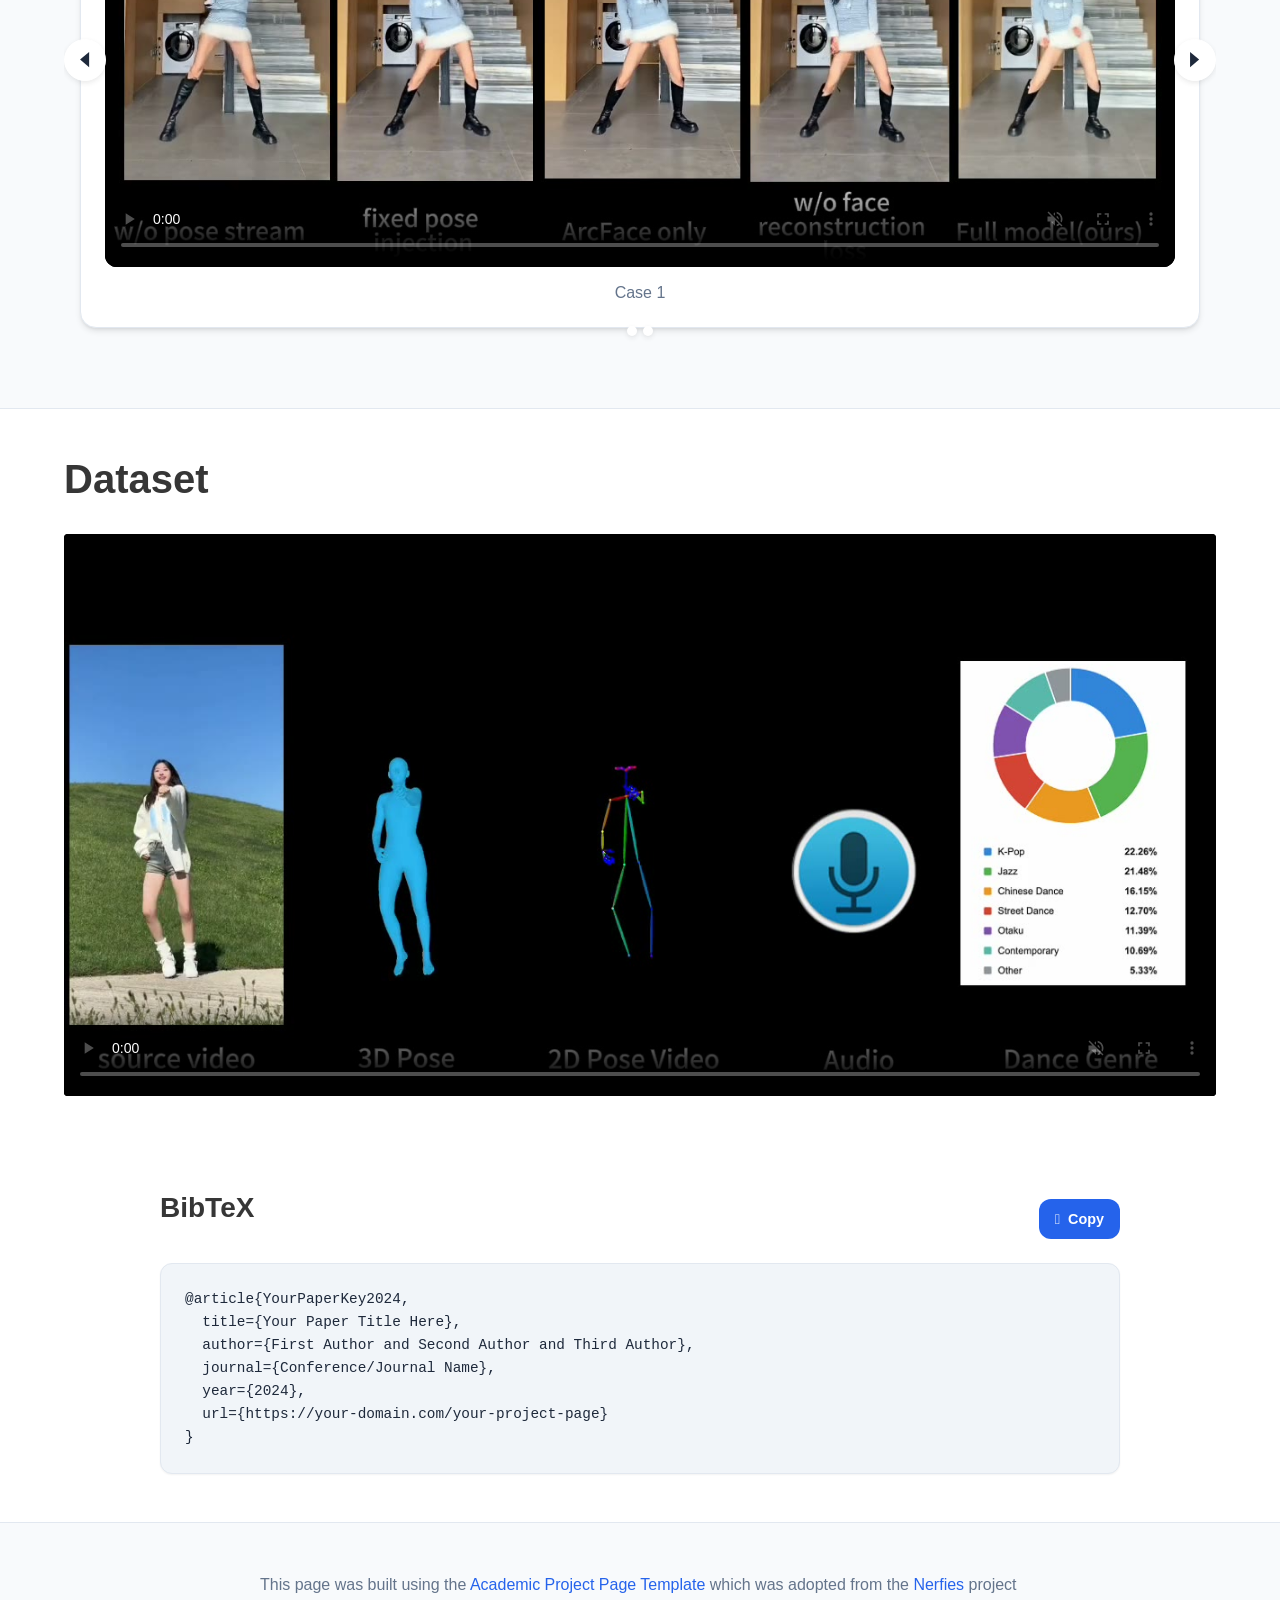
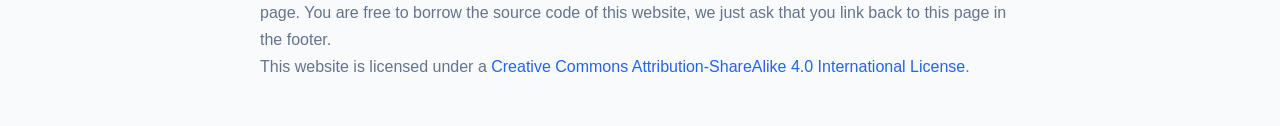
==== commit 1089340c: "Remove project link from abstract" ====
--- a/Projects/FlowDance/index.html
+++ b/Projects/FlowDance/index.html
@@ -119,7 +119,7 @@
     "url": "https://ghost-love-you.github.io/Projects/FlowDance/",
     "image": "https://ghost-love-you.github.io/static/images/teaser.png",
     "keywords": ["KEYWORD1", "KEYWORD2", "KEYWORD3", "machine learning", "computer vision"],
-    "abstract": "Music-driven dance video synthesis aims to animate a reference person according to a given music clip. The task is challenging because it requires a model to jointly learn music-to-motion correspondence, identity-preserving human animation, temporal coherence, and visually realistic video generation. We present FlowDance, a music-driven dance video generation framework that integrates explicit motion modeling with reference-preserving visual synthesis through parallel pose and RGB streams. We further introduce timestep-aware pose injection to adapt structural guidance across denoising steps and persistent identity injection to preserve the reference appearance over long video. To support this task, we further build a popularity-curated, high-resolution in-the-wild dance video dataset with synchronized music, RGB videos, 3D body motion, camera parameters, and projected 2D pose annotations. Extensive experiments show that FlowDance achieves strong performance in both dance motion generation and music-driven dance video synthesis. The project page is available at https://ghost-love-you.github.io/Projects/FlowDance/.",
+    "abstract": "Music-driven dance video synthesis aims to animate a reference person according to a given music clip. The task is challenging because it requires a model to jointly learn music-to-motion correspondence, identity-preserving human animation, temporal coherence, and visually realistic video generation. We present FlowDance, a music-driven dance video generation framework that integrates explicit motion modeling with reference-preserving visual synthesis through parallel pose and RGB streams. We further introduce timestep-aware pose injection to adapt structural guidance across denoising steps and persistent identity injection to preserve the reference appearance over long video. To support this task, we further build a popularity-curated, high-resolution in-the-wild dance video dataset with synchronized music, RGB videos, 3D body motion, camera parameters, and projected 2D pose annotations. Extensive experiments show that FlowDance achieves strong performance in both dance motion generation and music-driven dance video synthesis.",
     "citation": "BIBTEX_CITATION_HERE",
     "isAccessibleForFree": true,
     "license": "https://creativecommons.org/licenses/by/4.0/",
@@ -303,7 +303,7 @@
         <h2 class="title is-3">Abstract</h2>
         <div class="content has-text-justified">
           <p>
-            Music-driven dance video synthesis aims to animate a reference person according to a given music clip. The task is challenging because it requires a model to jointly learn music-to-motion correspondence, identity-preserving human animation, temporal coherence, and visually realistic video generation. We present FlowDance, a music-driven dance video generation framework that integrates explicit motion modeling with reference-preserving visual synthesis through parallel pose and RGB streams. We further introduce timestep-aware pose injection to adapt structural guidance across denoising steps and persistent identity injection to preserve the reference appearance over long video. To support this task, we further build a popularity-curated, high-resolution in-the-wild dance video dataset with synchronized music, RGB videos, 3D body motion, camera parameters, and projected 2D pose annotations. Extensive experiments show that FlowDance achieves strong performance in both dance motion generation and music-driven dance video synthesis. The project page is available at <a href="https://ghost-love-you.github.io/Projects/FlowDance/">https://ghost-love-you.github.io/Projects/FlowDance/</a>.
+            Music-driven dance video synthesis aims to animate a reference person according to a given music clip. The task is challenging because it requires a model to jointly learn music-to-motion correspondence, identity-preserving human animation, temporal coherence, and visually realistic video generation. We present FlowDance, a music-driven dance video generation framework that integrates explicit motion modeling with reference-preserving visual synthesis through parallel pose and RGB streams. We further introduce timestep-aware pose injection to adapt structural guidance across denoising steps and persistent identity injection to preserve the reference appearance over long video. To support this task, we further build a popularity-curated, high-resolution in-the-wild dance video dataset with synchronized music, RGB videos, 3D body motion, camera parameters, and projected 2D pose annotations. Extensive experiments show that FlowDance achieves strong performance in both dance motion generation and music-driven dance video synthesis.
           </p>
         </div>
       </div>
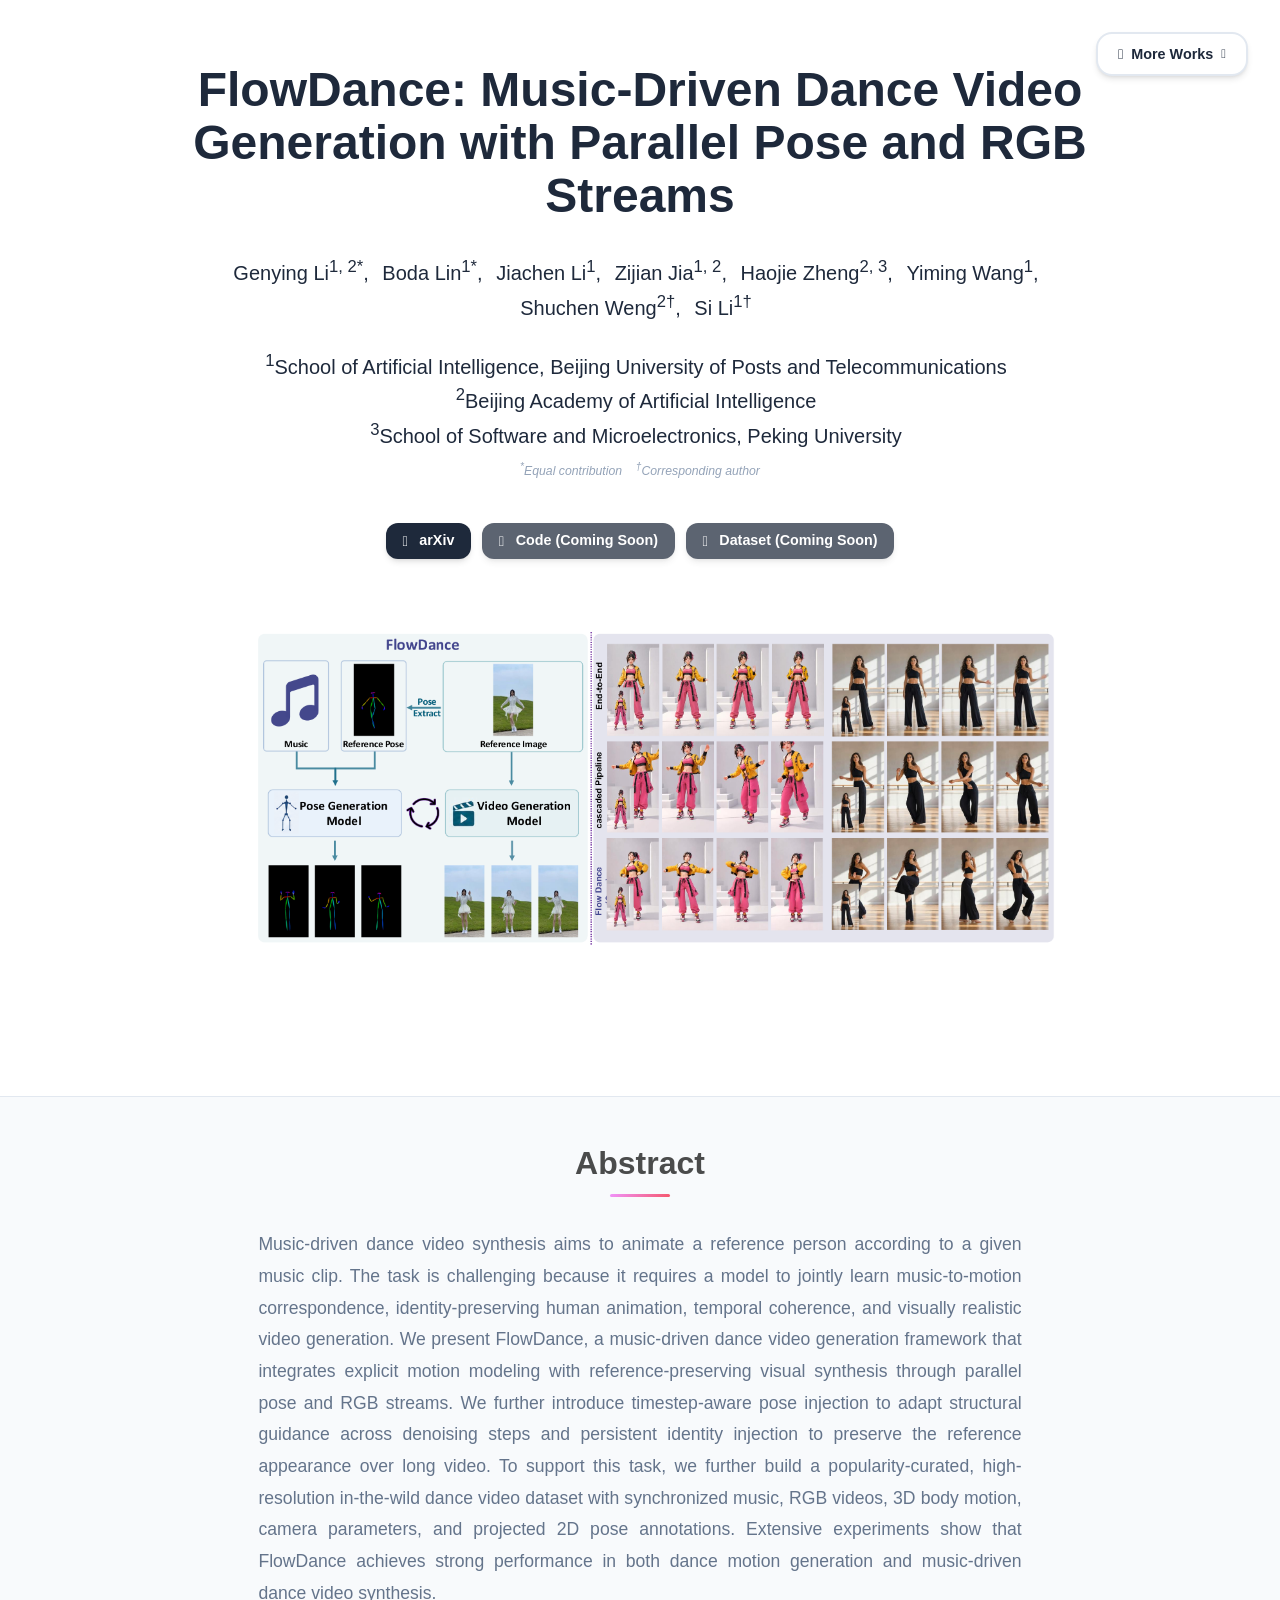
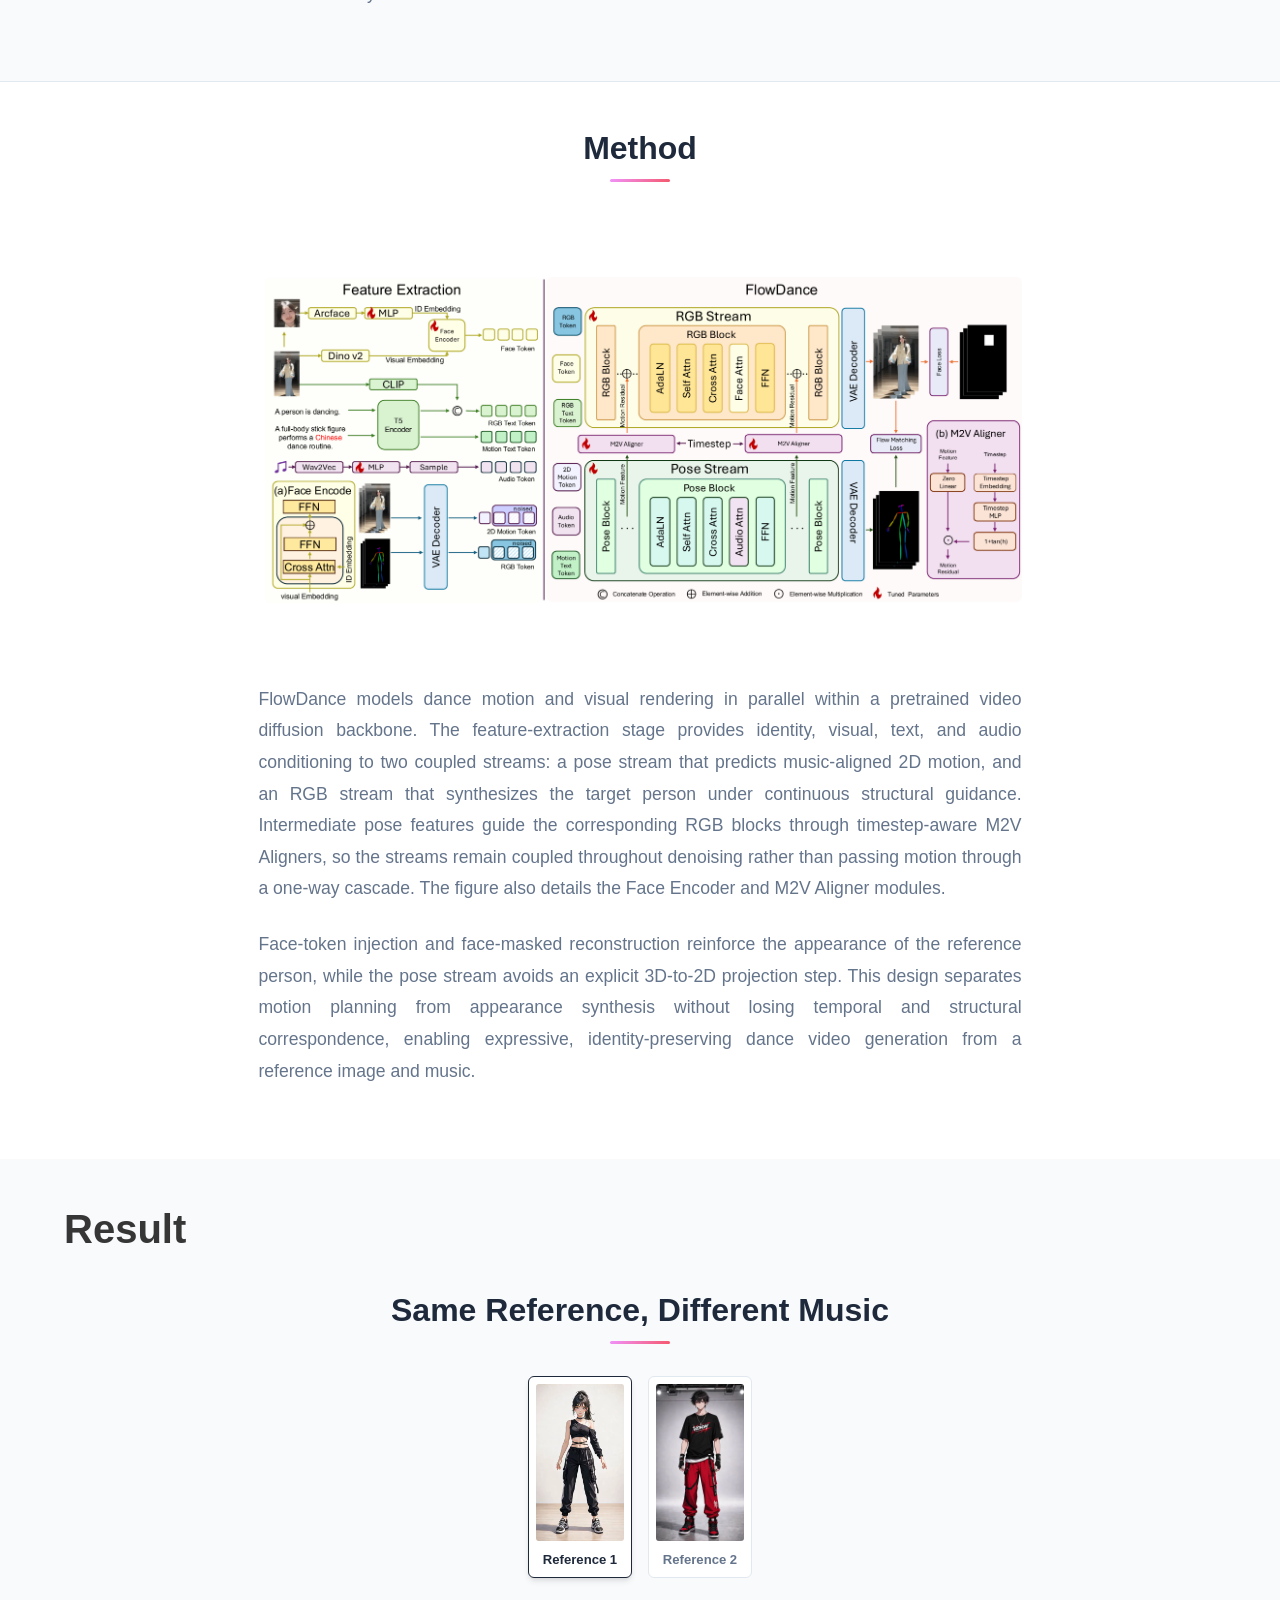
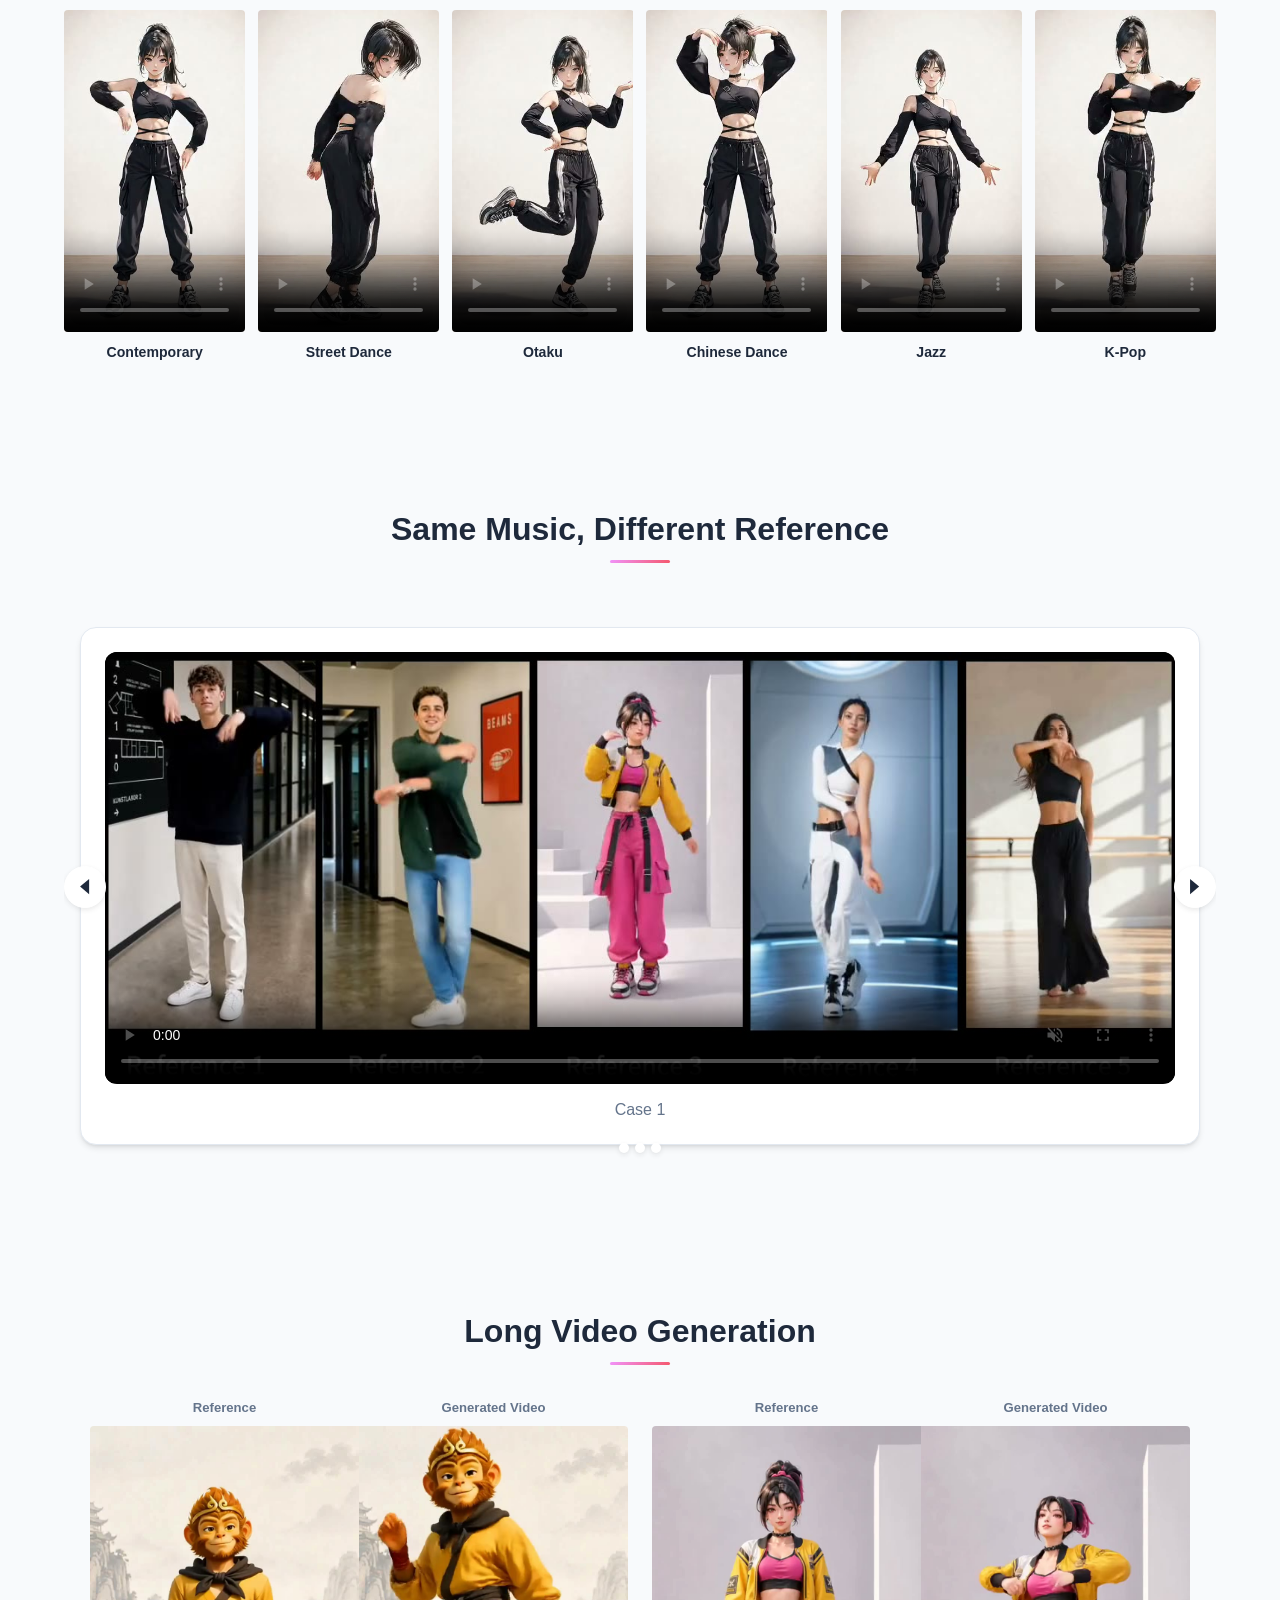
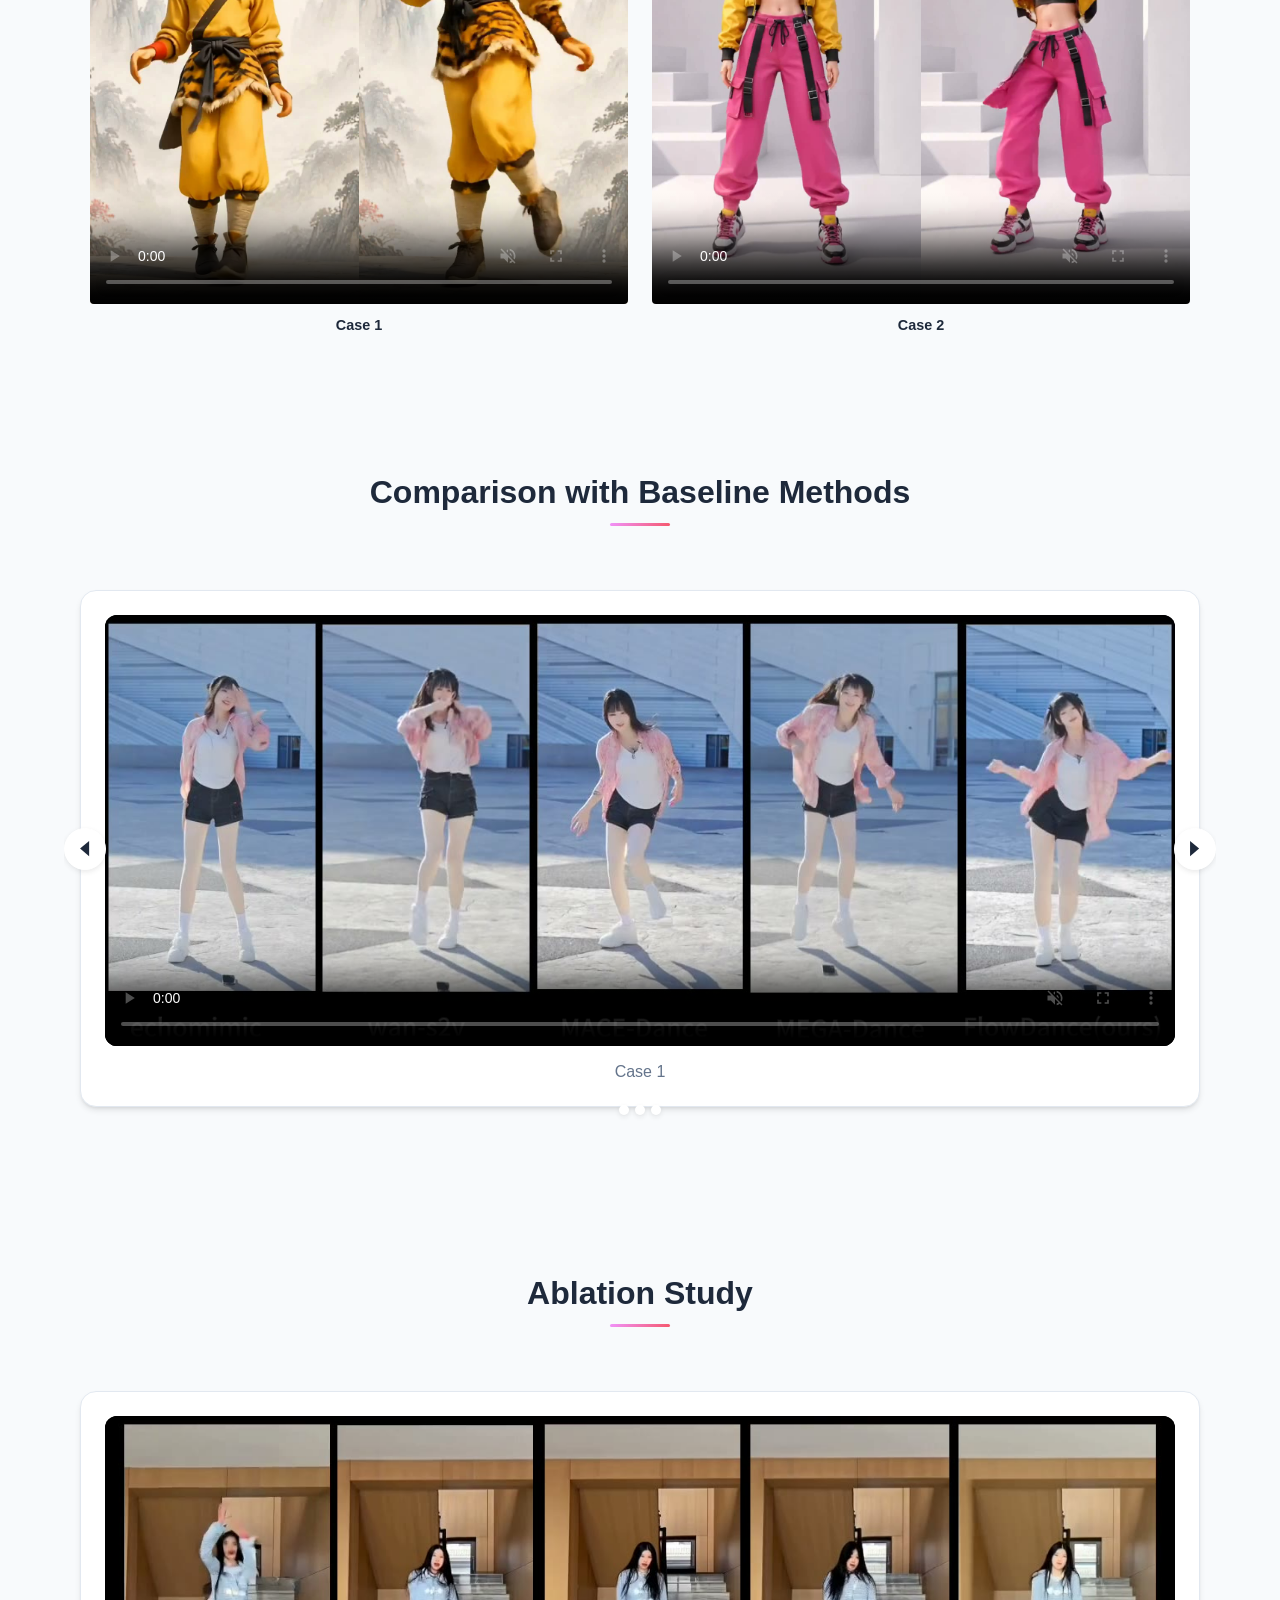
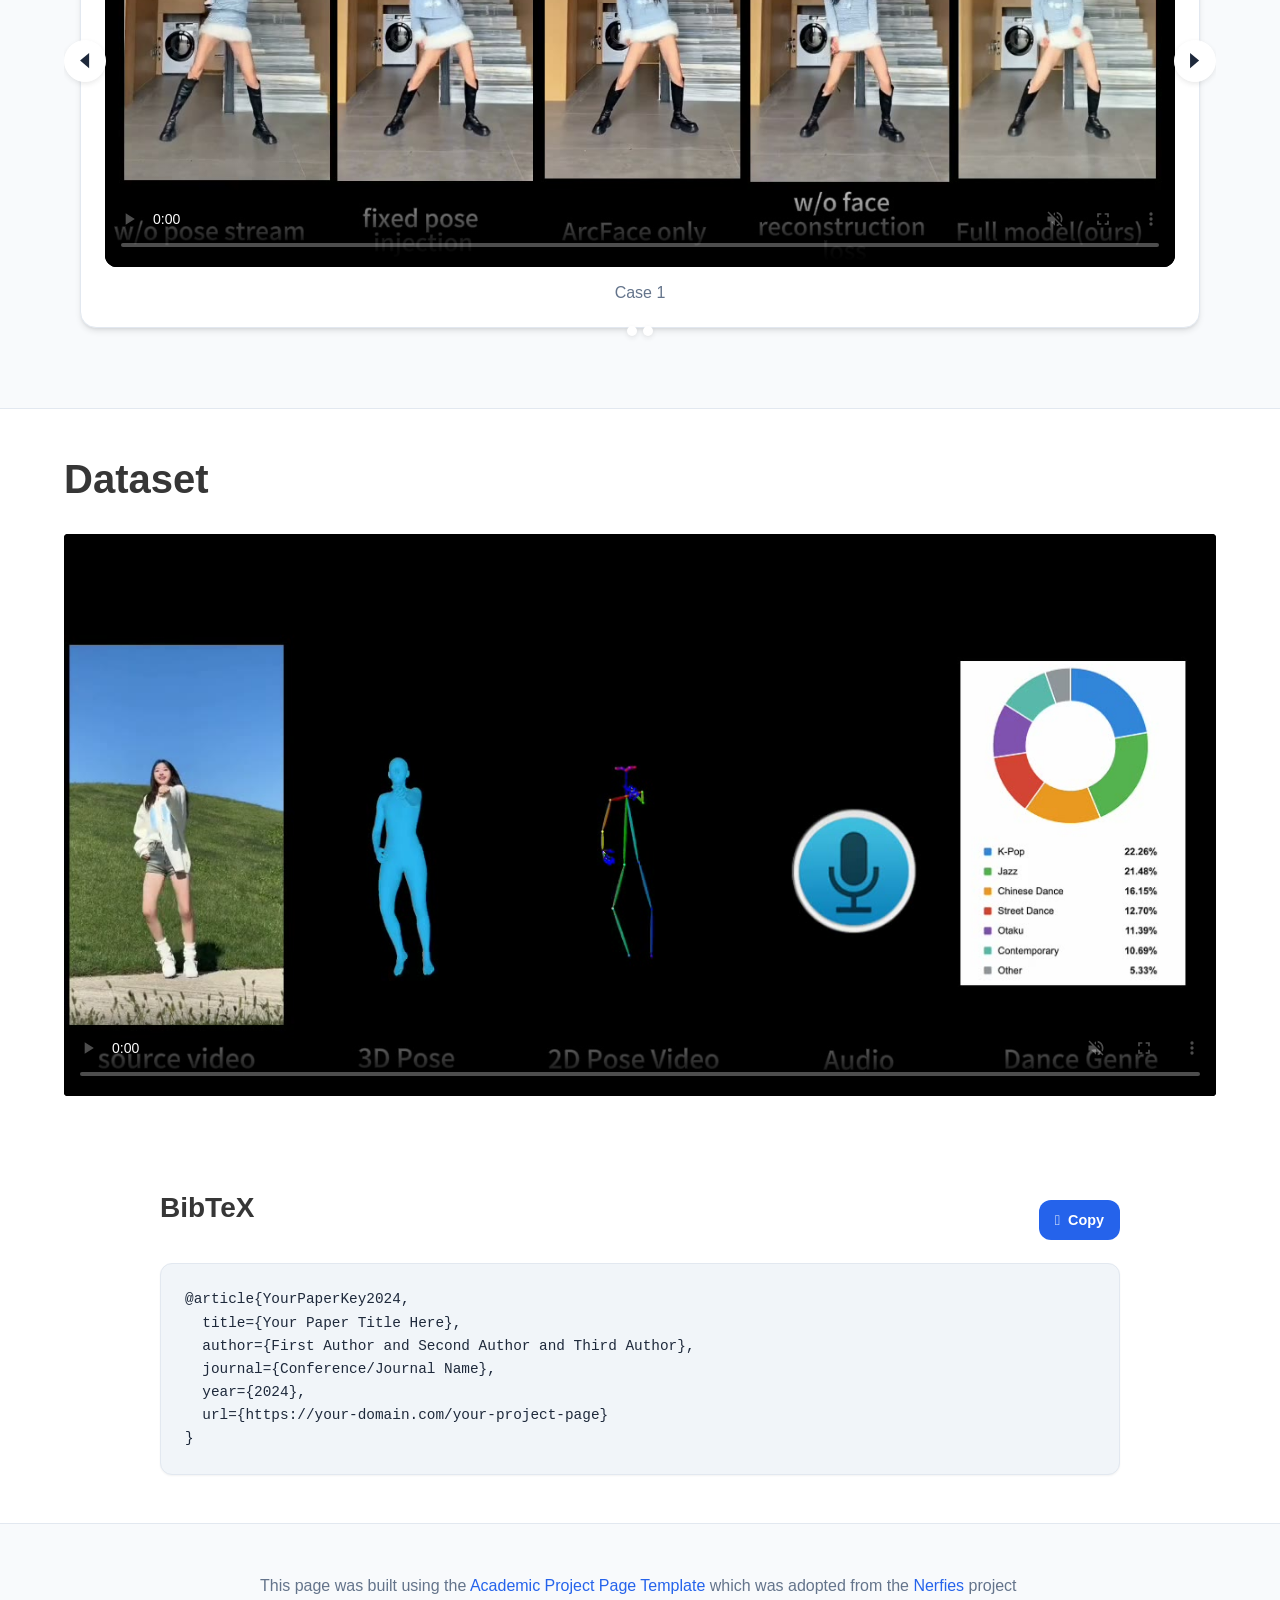
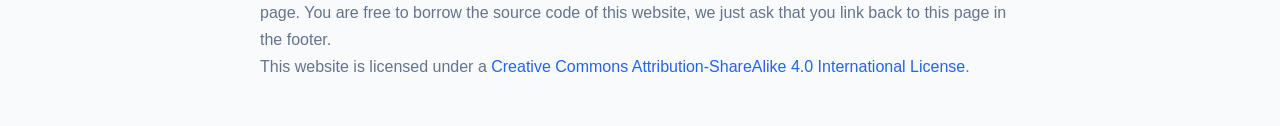
==== commit 0c7560b6: "Remove teaser image frame" ====
--- a/Projects/FlowDance/index.html
+++ b/Projects/FlowDance/index.html
@@ -82,7 +82,7 @@
 
   <!-- Critical CSS - Load synchronously -->
   <link rel="stylesheet" href="static/css/bulma.min.css">
-  <link rel="stylesheet" href="static/css/index.css?v=20260811-2">
+  <link rel="stylesheet" href="static/css/index.css?v=20260811-3">
   <link rel="stylesheet" href="static/css/bulma-carousel.min.css">
   <link rel="stylesheet" href="static/css/fontawesome.all.min.css">
 
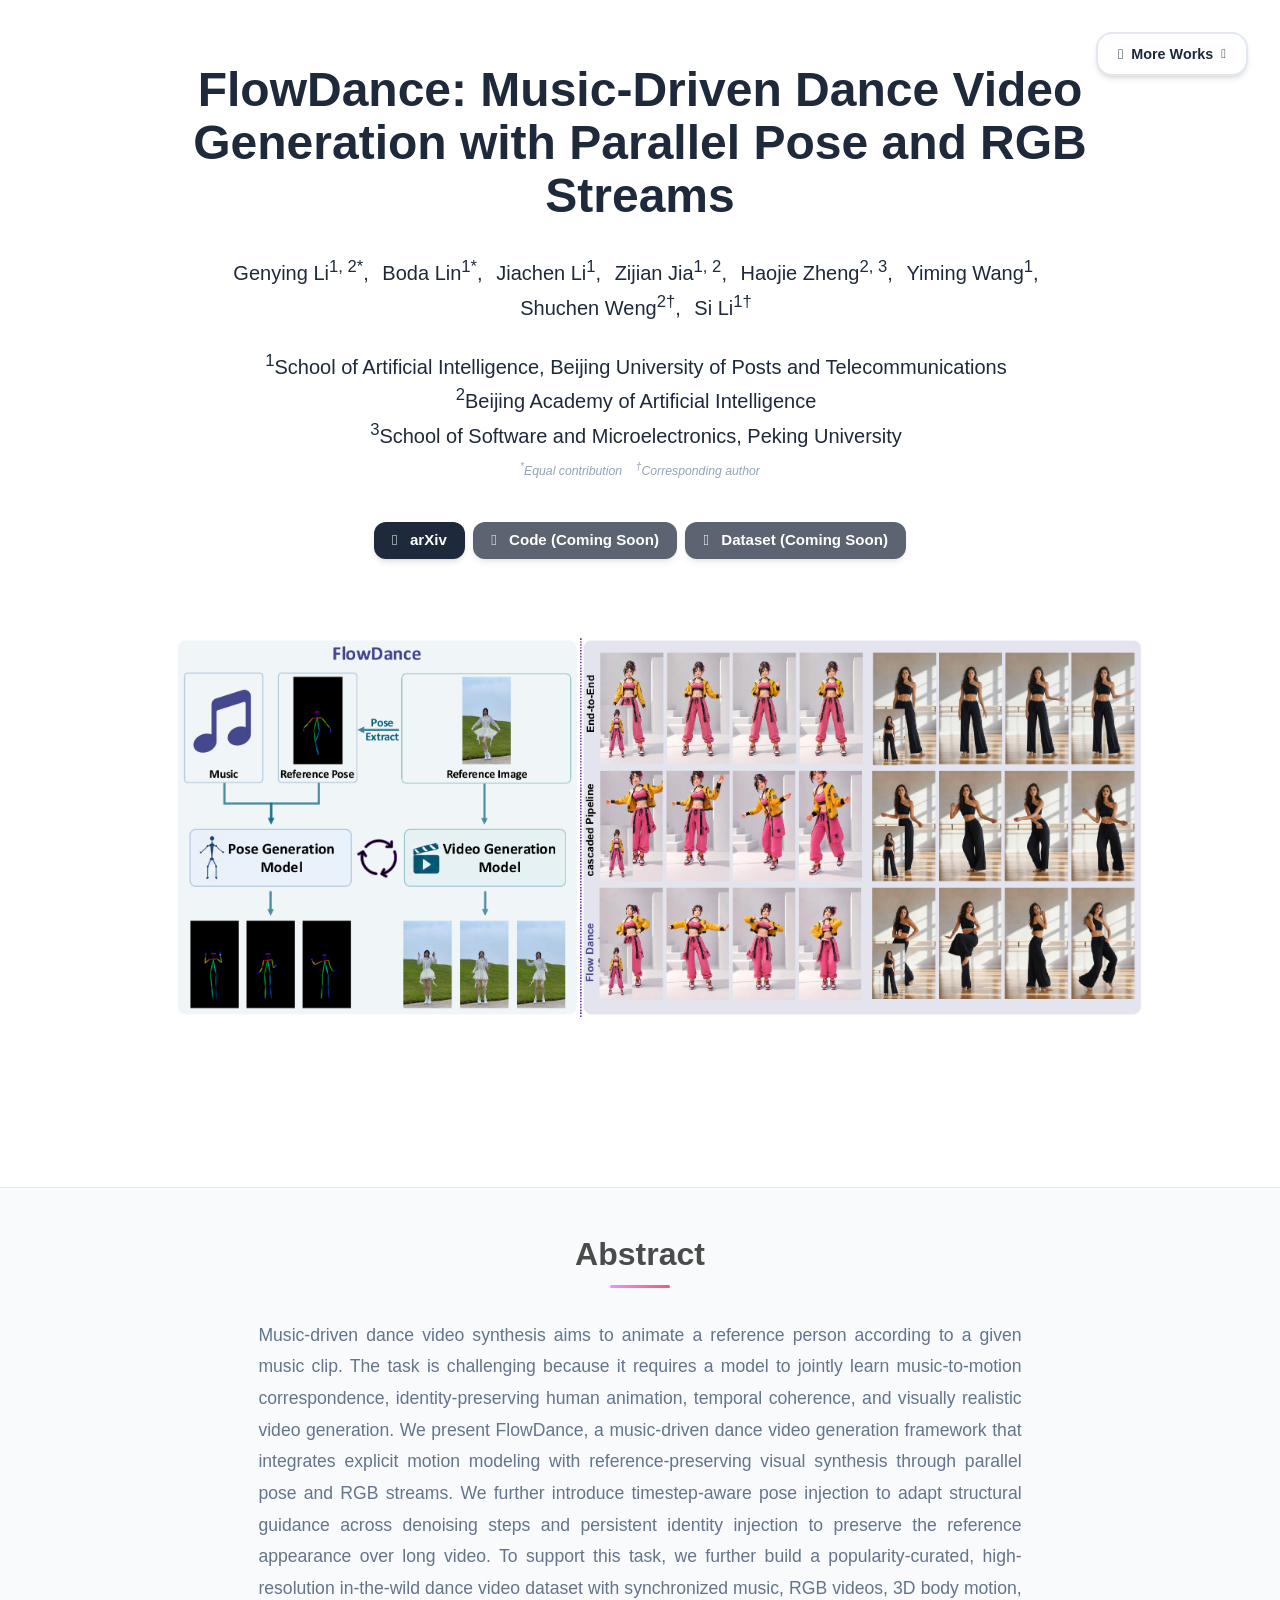
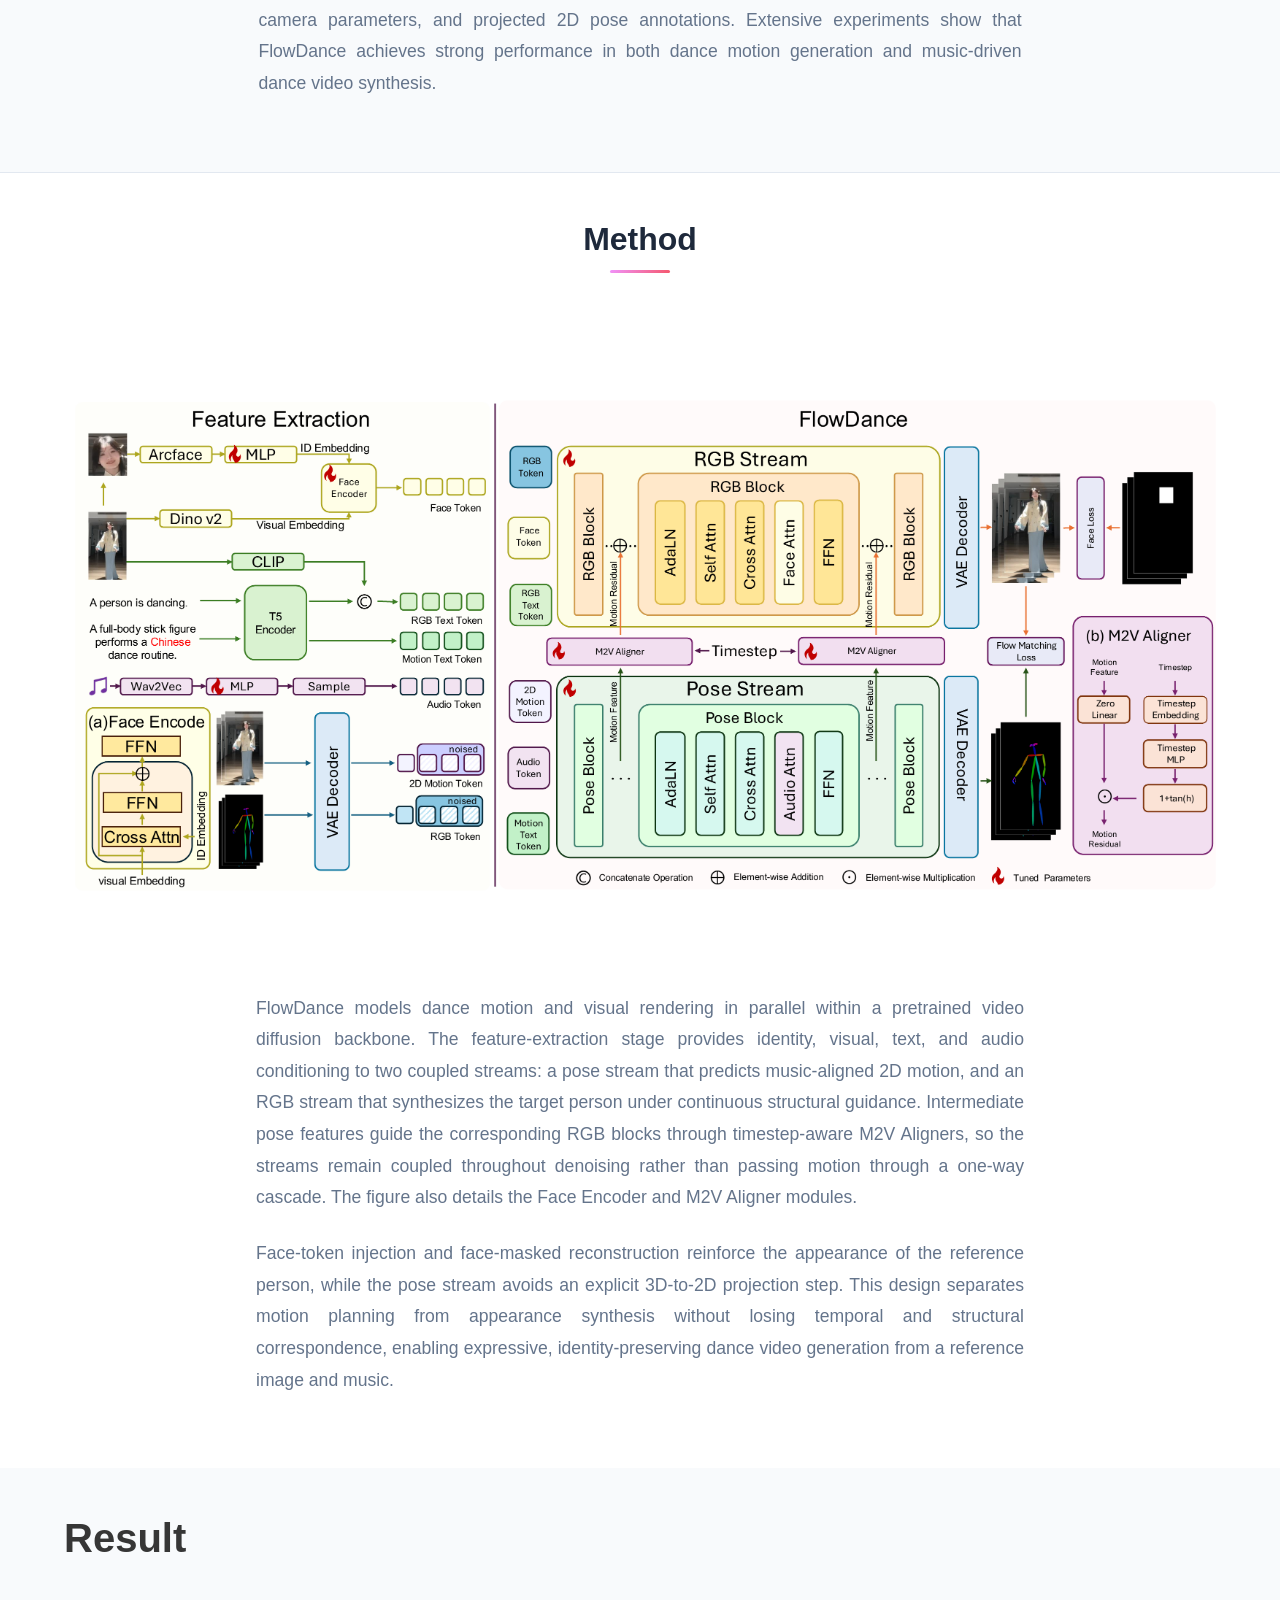
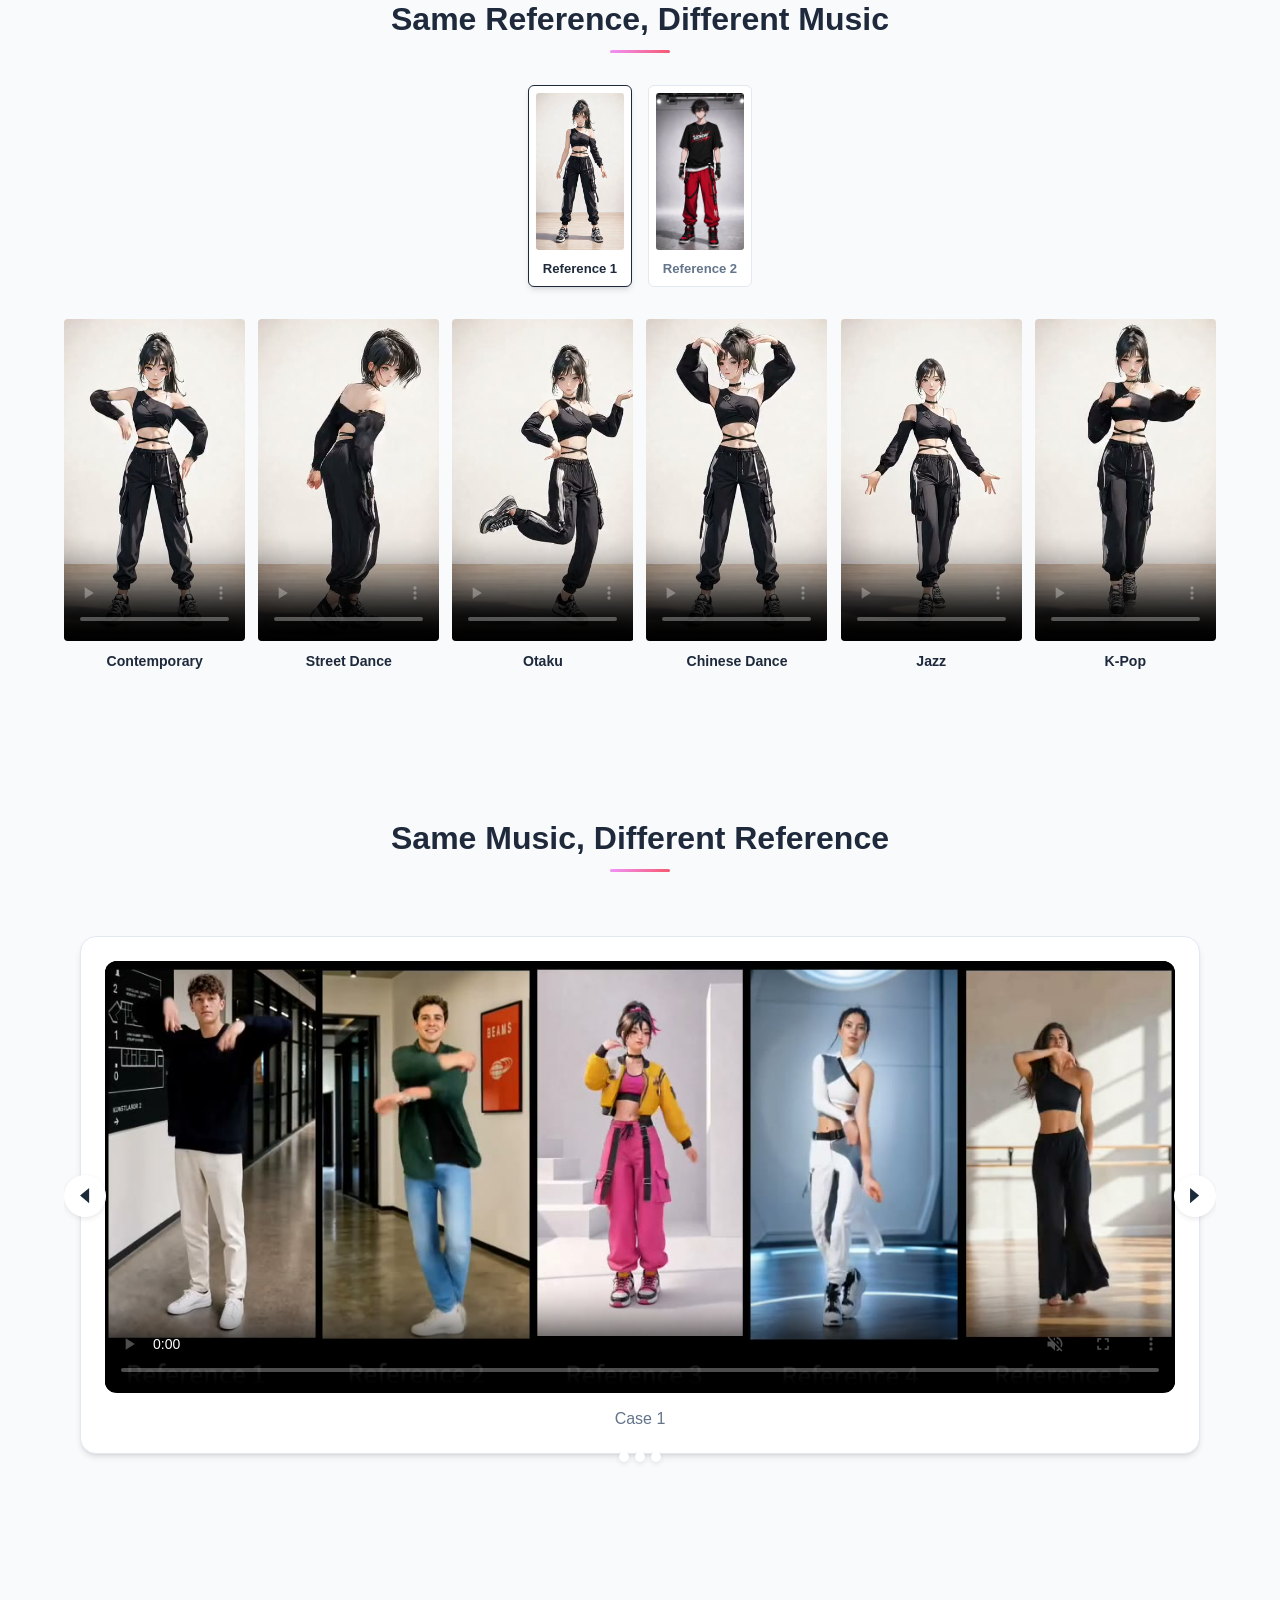
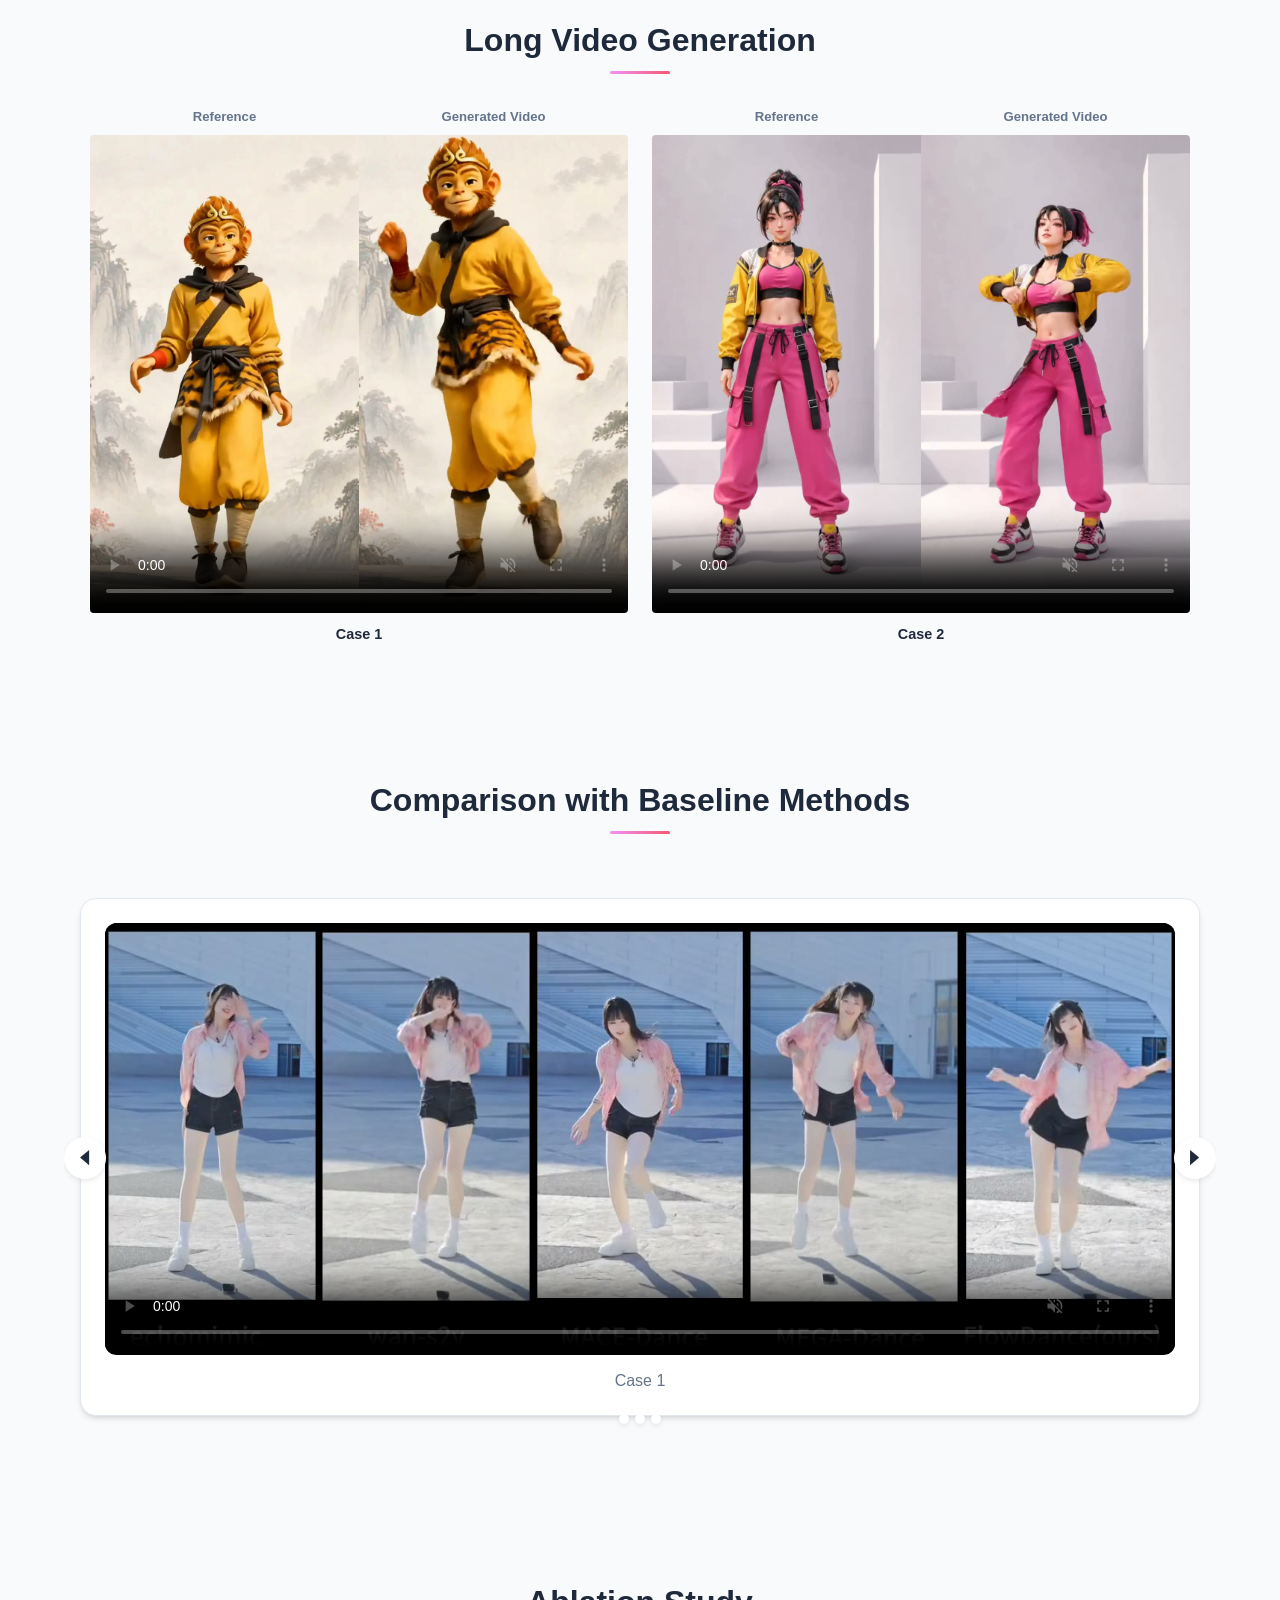
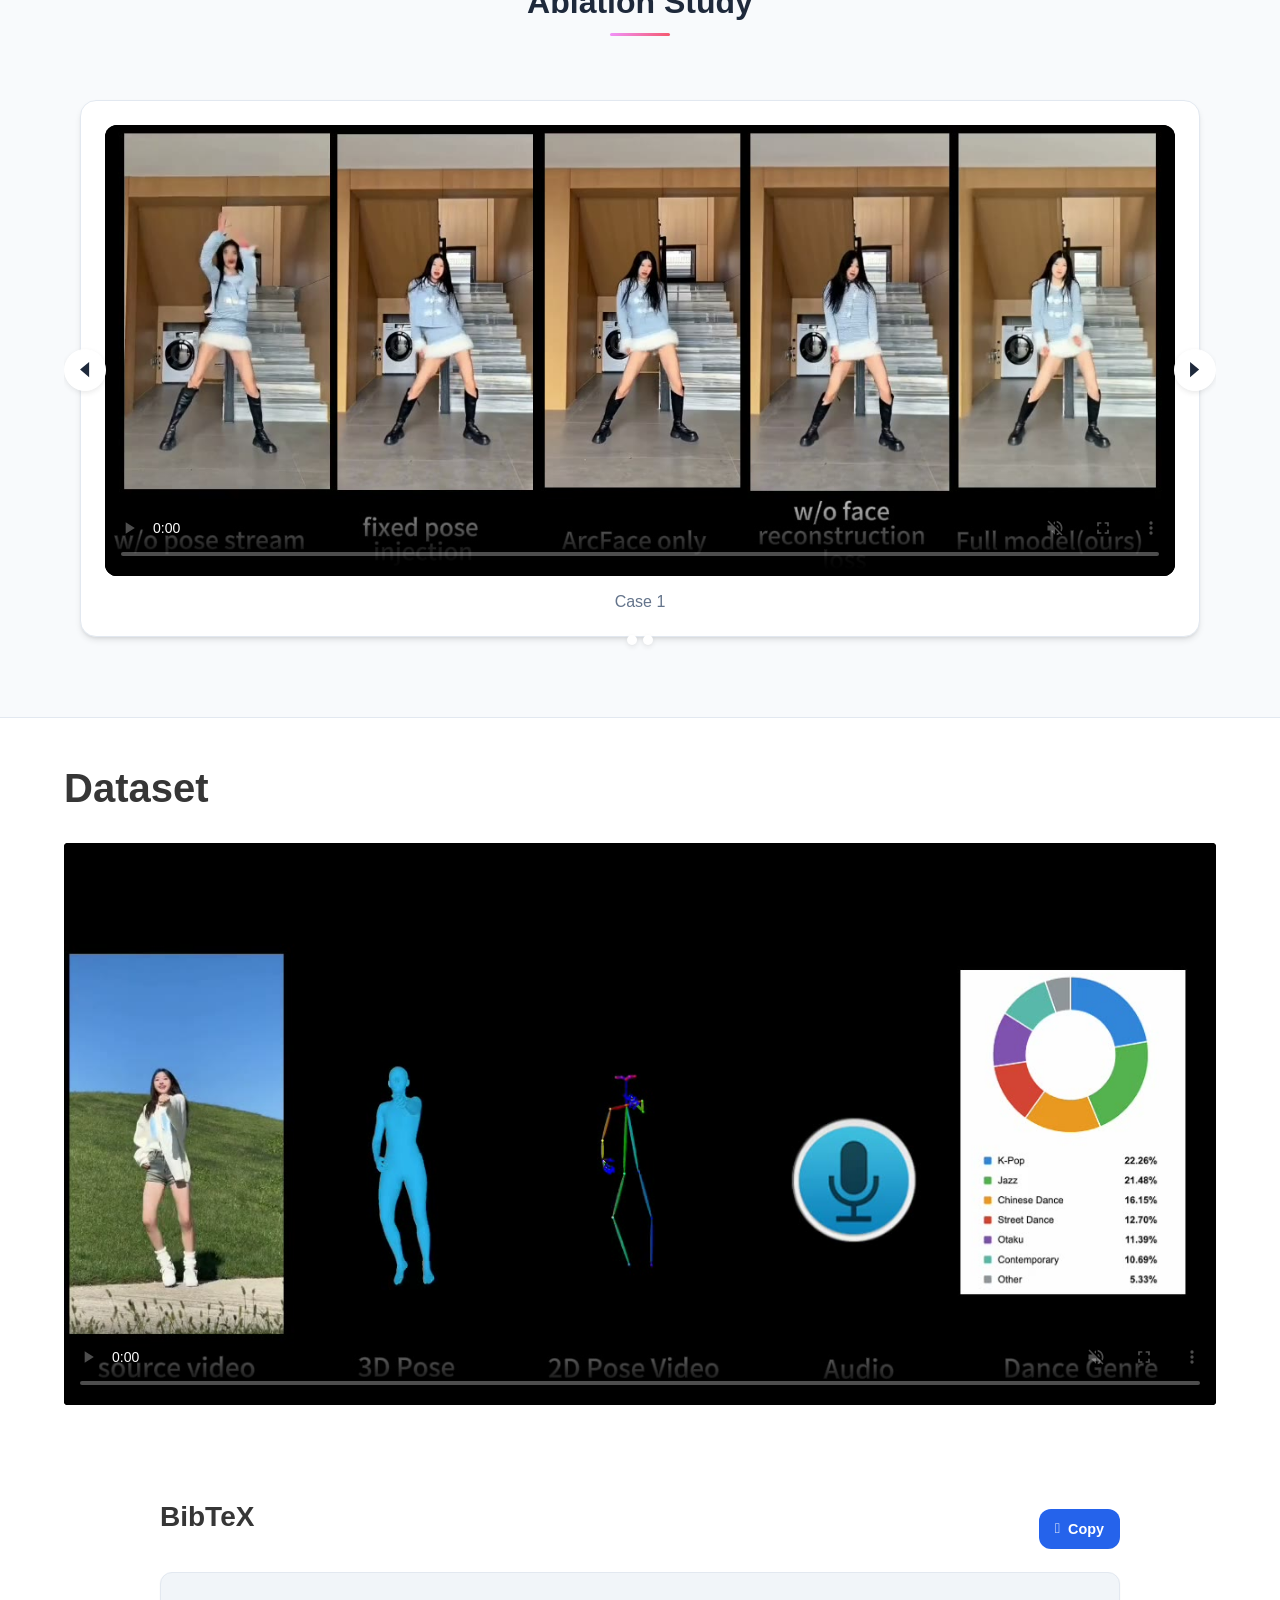
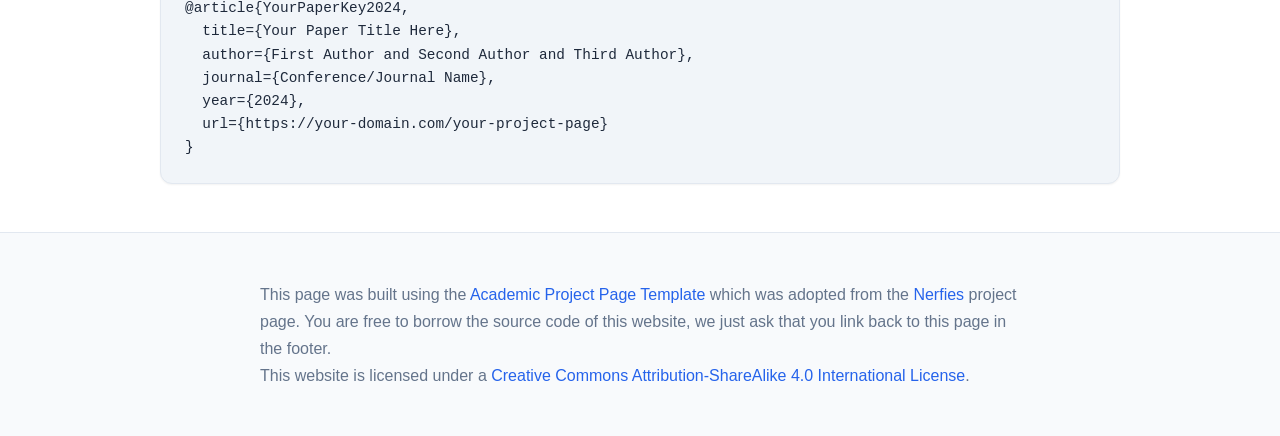
==== commit 9916908a: "Enlarge teaser and method figures" ====
--- a/Projects/FlowDance/index.html
+++ b/Projects/FlowDance/index.html
@@ -82,7 +82,7 @@
 
   <!-- Critical CSS - Load synchronously -->
   <link rel="stylesheet" href="static/css/bulma.min.css">
-  <link rel="stylesheet" href="static/css/index.css?v=20260811-3">
+  <link rel="stylesheet" href="static/css/index.css?v=20260811-4">
   <link rel="stylesheet" href="static/css/bulma-carousel.min.css">
   <link rel="stylesheet" href="static/css/fontawesome.all.min.css">
 
@@ -287,7 +287,7 @@
 
 <!-- Teaser figure -->
 <section class="hero teaser">
-  <div class="container is-max-desktop">
+  <div class="container is-widescreen">
     <div class="hero-body">
       <img class="teaser-image" src="static/images/teaser.png" alt="FlowDance pipeline and qualitative comparison results" loading="eager">
     </div>
@@ -314,9 +314,9 @@
 
 <!-- Method -->
 <section class="section method-section">
-  <div class="container is-max-desktop">
+  <div class="container is-widescreen">
     <div class="columns is-centered">
-      <div class="column is-four-fifths">
+      <div class="column is-full">
         <h2 class="title is-3 has-text-centered">Method</h2>
         <figure class="method-figure">
           <img src="static/images/pipeline.png" alt="Overview of the FlowDance framework with feature extraction, parallel RGB and pose streams, and M2V aligners" loading="lazy">
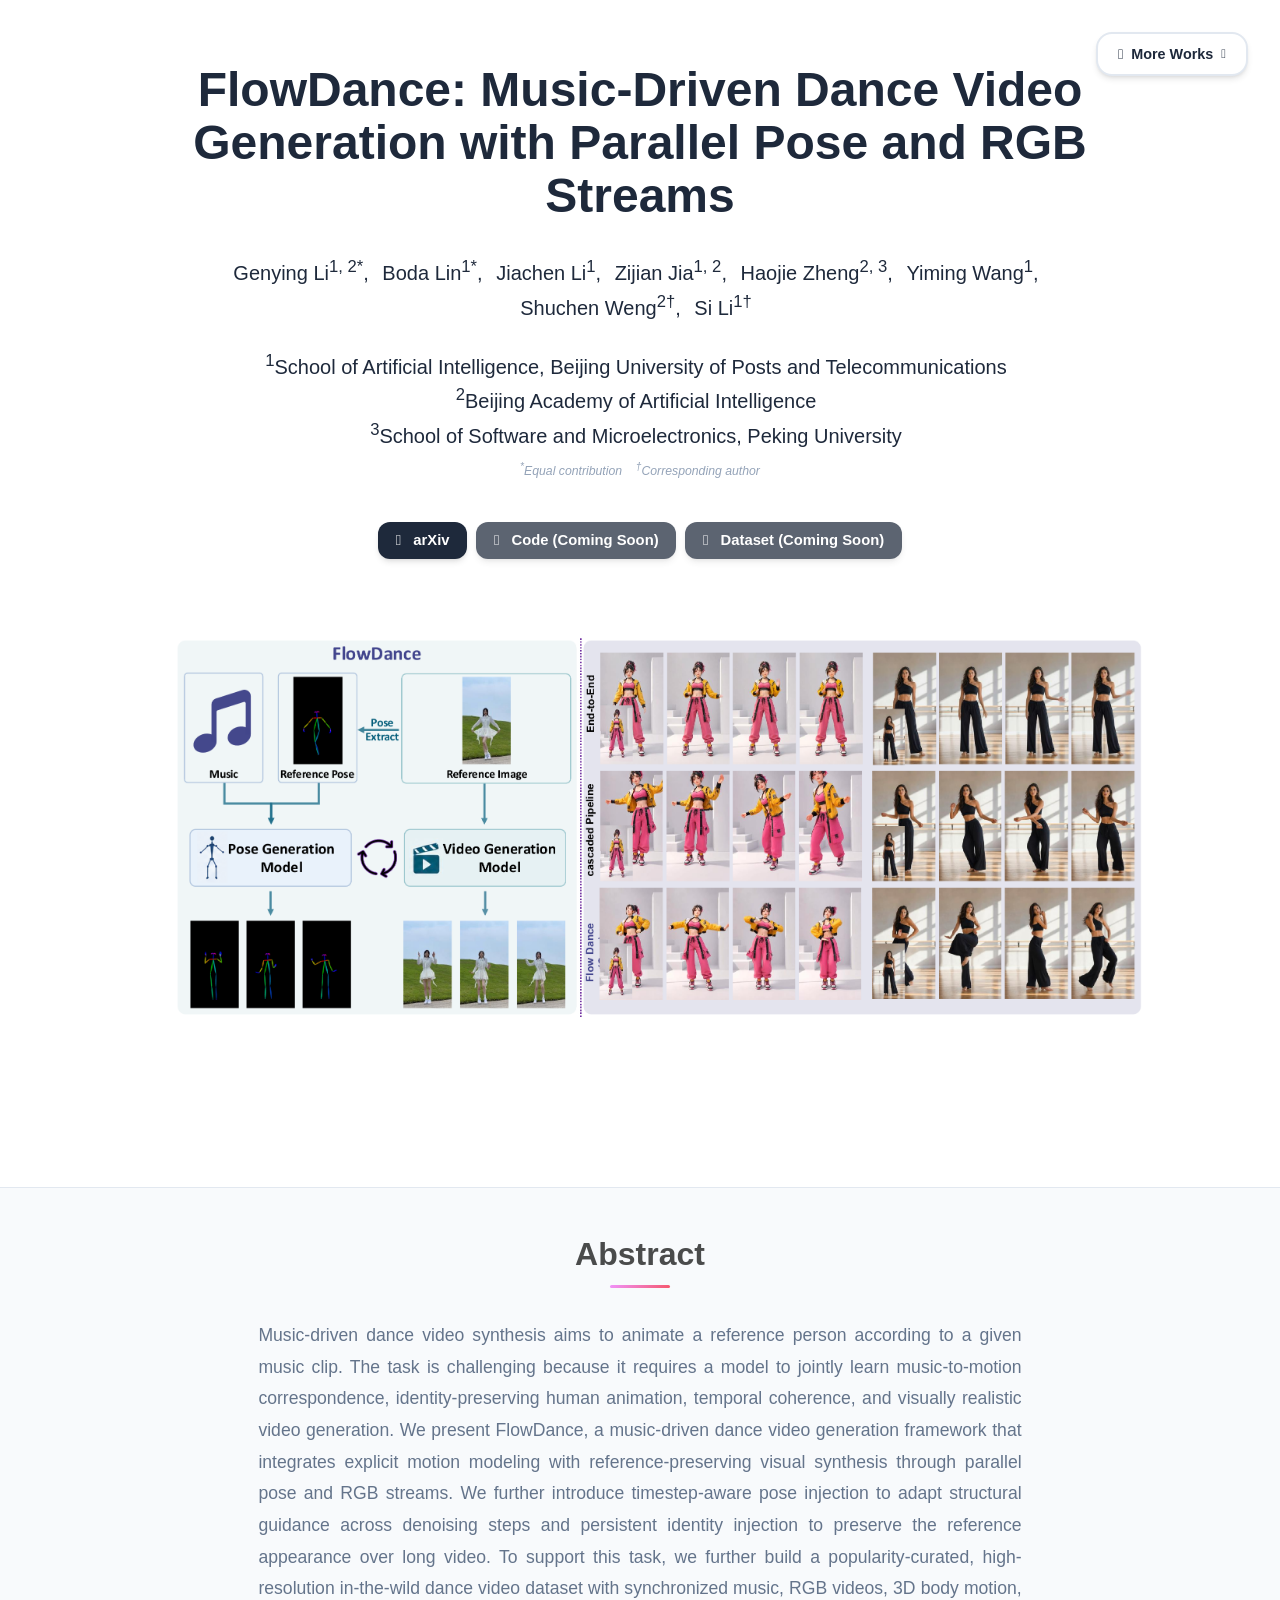
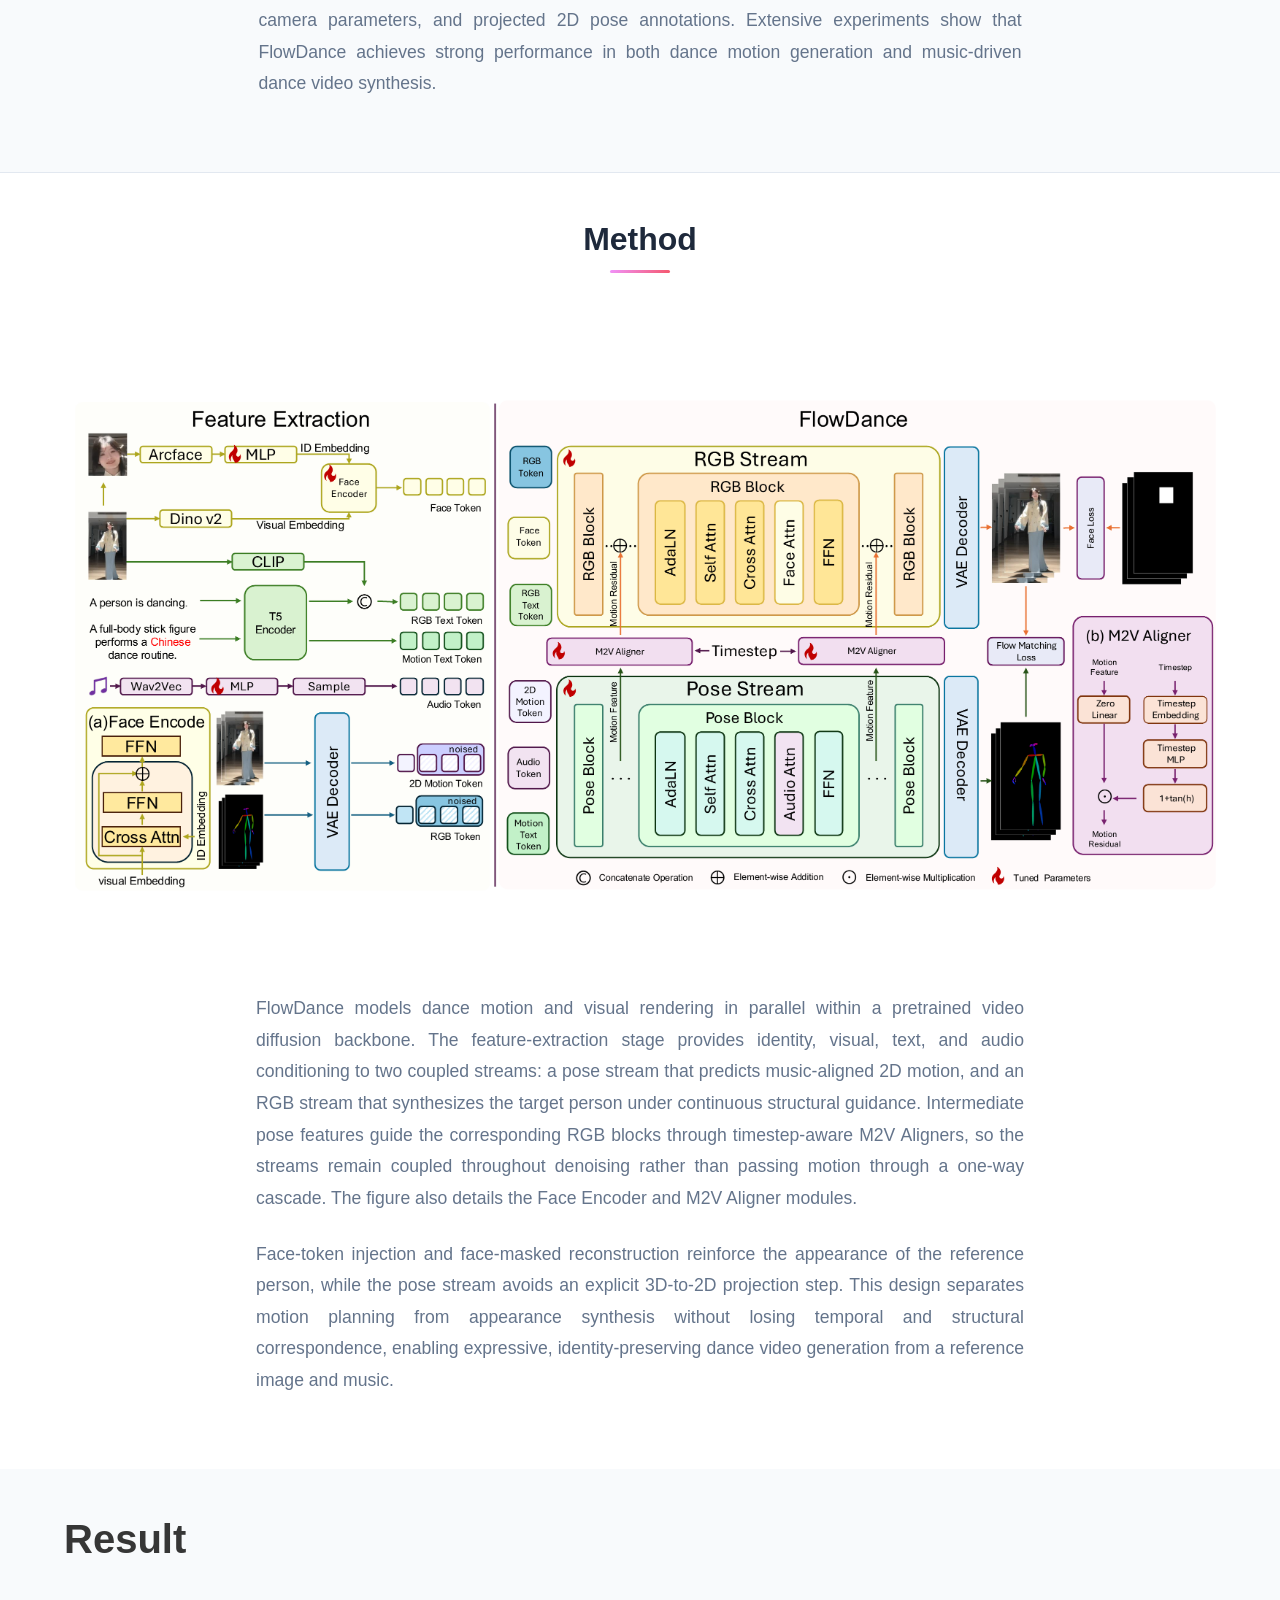
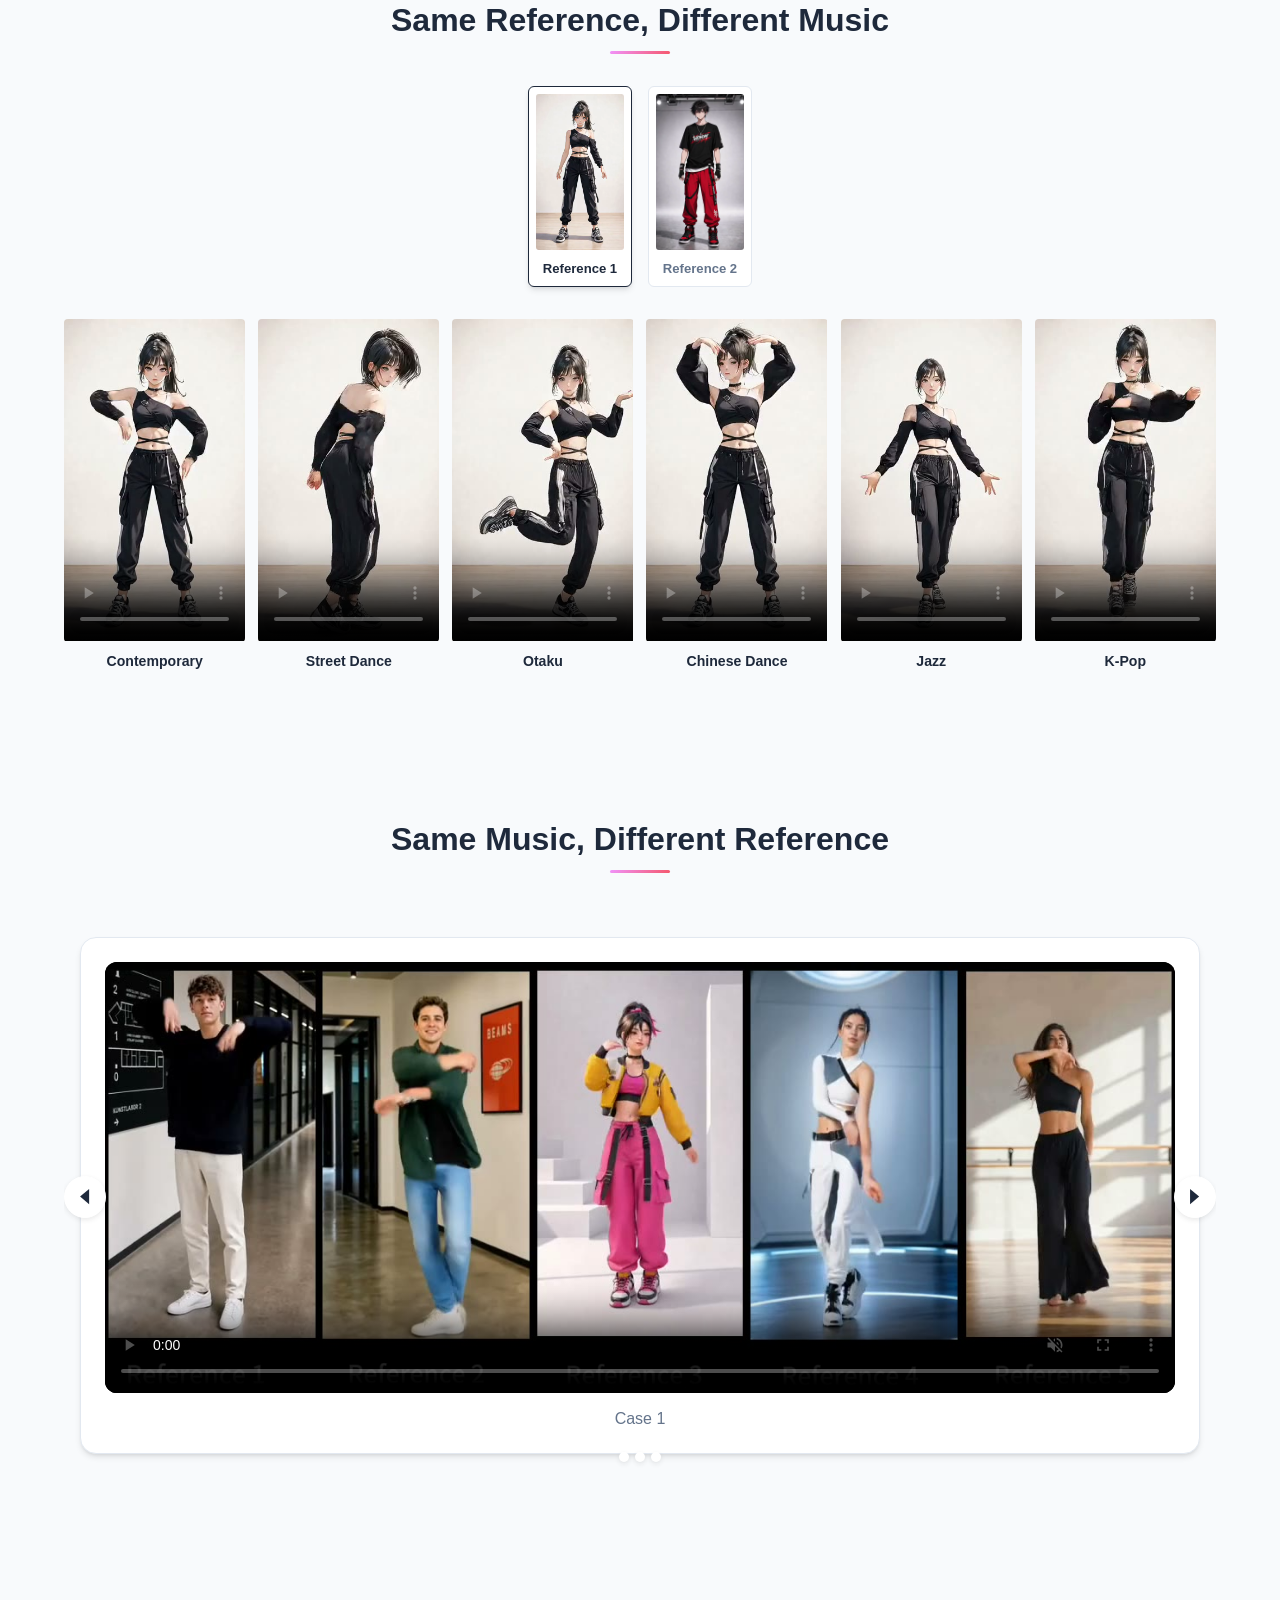
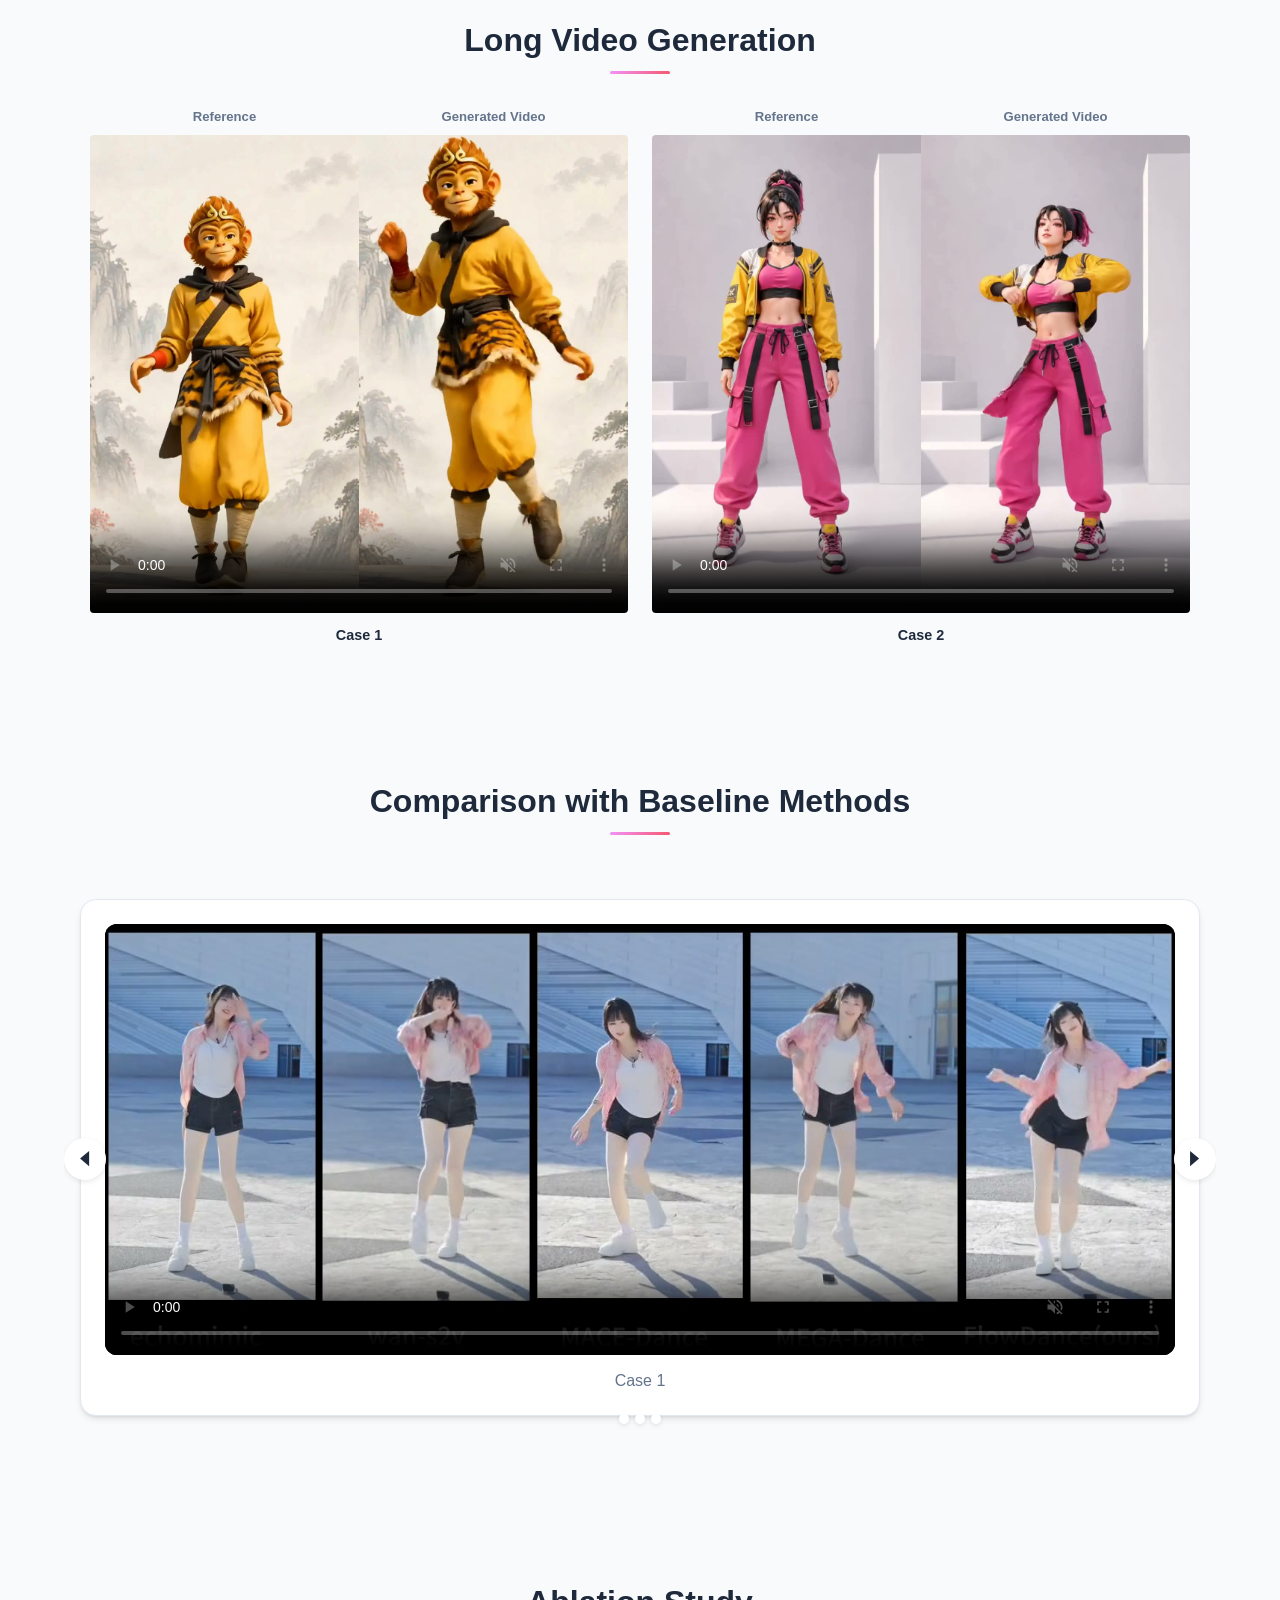
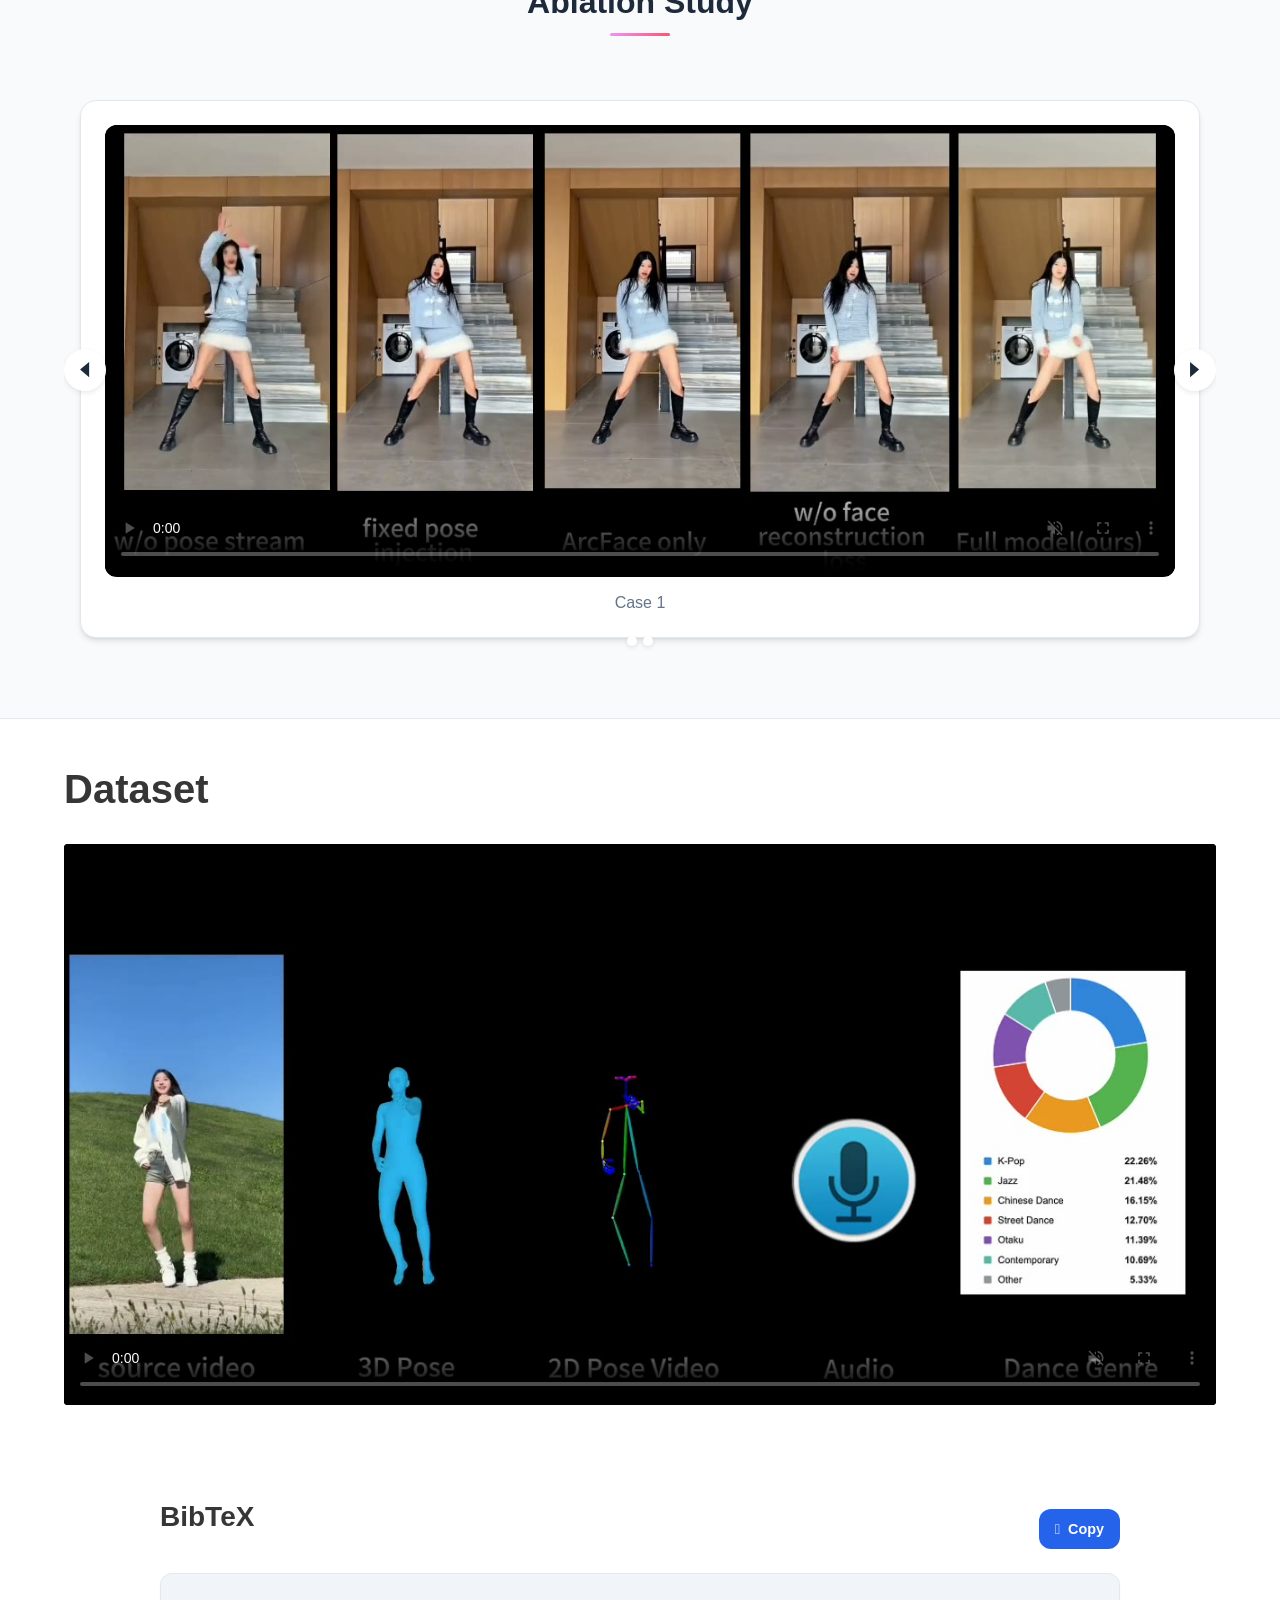
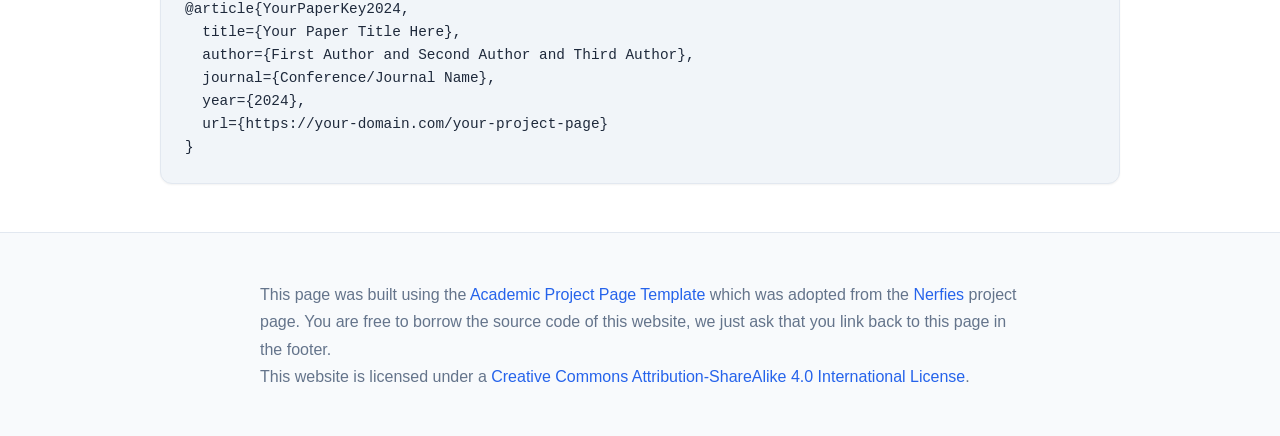
==== commit e4dd6e44: "Constrain enlarged figure width" ====
--- a/Projects/FlowDance/index.html
+++ b/Projects/FlowDance/index.html
@@ -82,7 +82,7 @@
 
   <!-- Critical CSS - Load synchronously -->
   <link rel="stylesheet" href="static/css/bulma.min.css">
-  <link rel="stylesheet" href="static/css/index.css?v=20260811-4">
+  <link rel="stylesheet" href="static/css/index.css?v=20260811-5">
   <link rel="stylesheet" href="static/css/bulma-carousel.min.css">
   <link rel="stylesheet" href="static/css/fontawesome.all.min.css">
 
@@ -287,7 +287,7 @@
 
 <!-- Teaser figure -->
 <section class="hero teaser">
-  <div class="container is-widescreen">
+  <div class="container is-widescreen visual-container">
     <div class="hero-body">
       <img class="teaser-image" src="static/images/teaser.png" alt="FlowDance pipeline and qualitative comparison results" loading="eager">
     </div>
@@ -314,7 +314,7 @@
 
 <!-- Method -->
 <section class="section method-section">
-  <div class="container is-widescreen">
+  <div class="container is-widescreen visual-container">
     <div class="columns is-centered">
       <div class="column is-full">
         <h2 class="title is-3 has-text-centered">Method</h2>
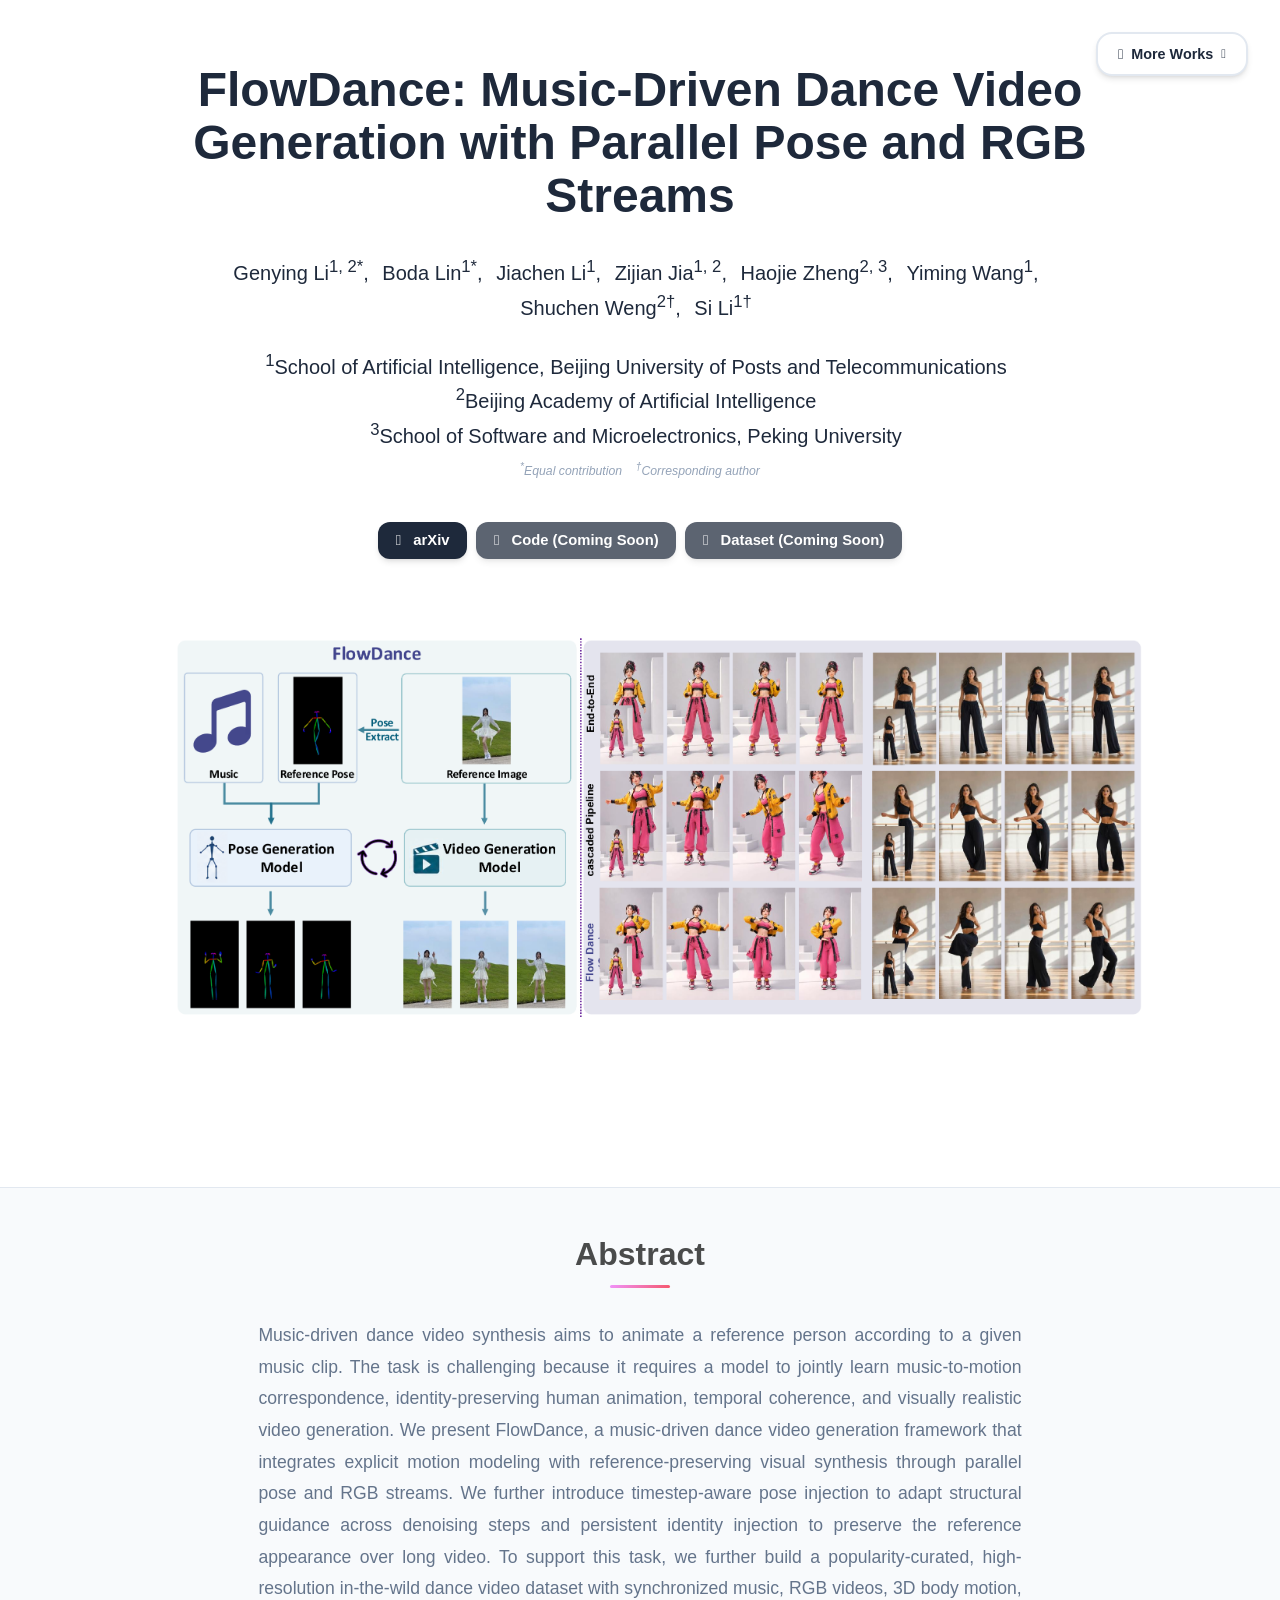
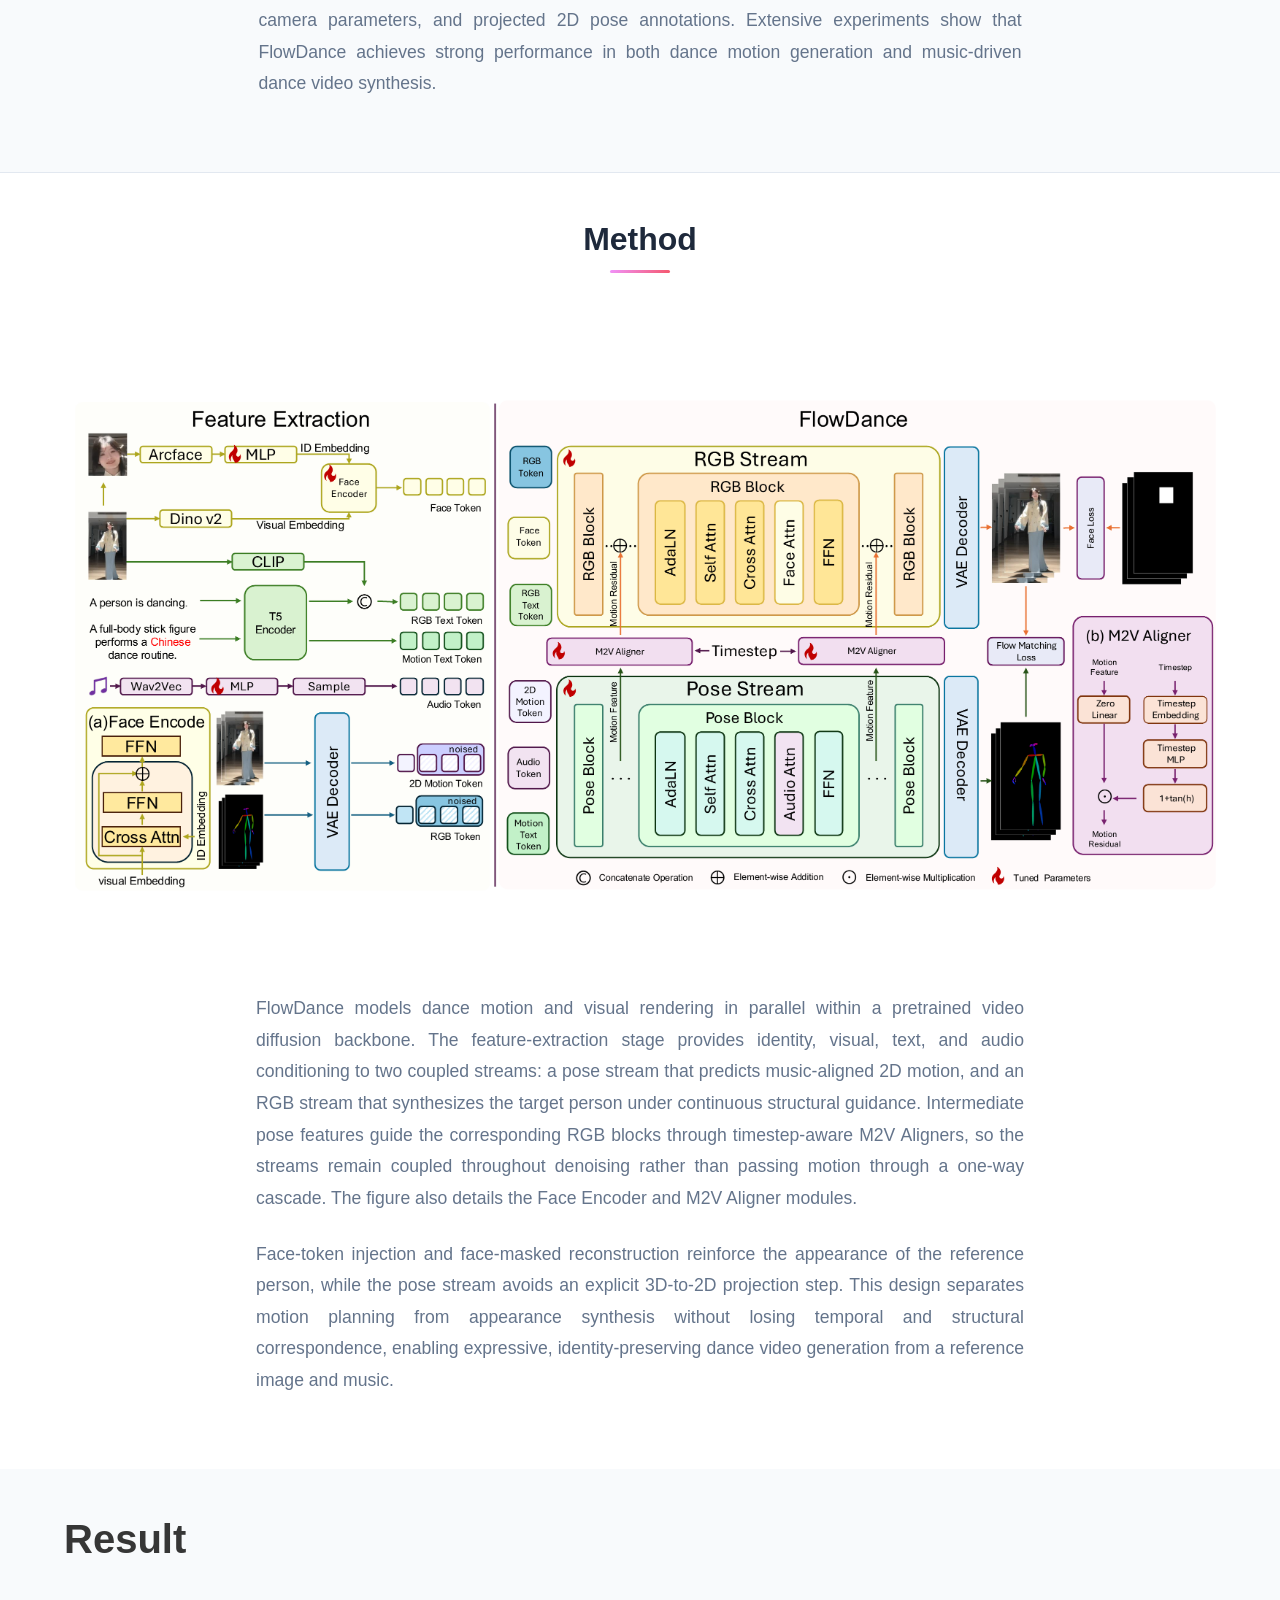
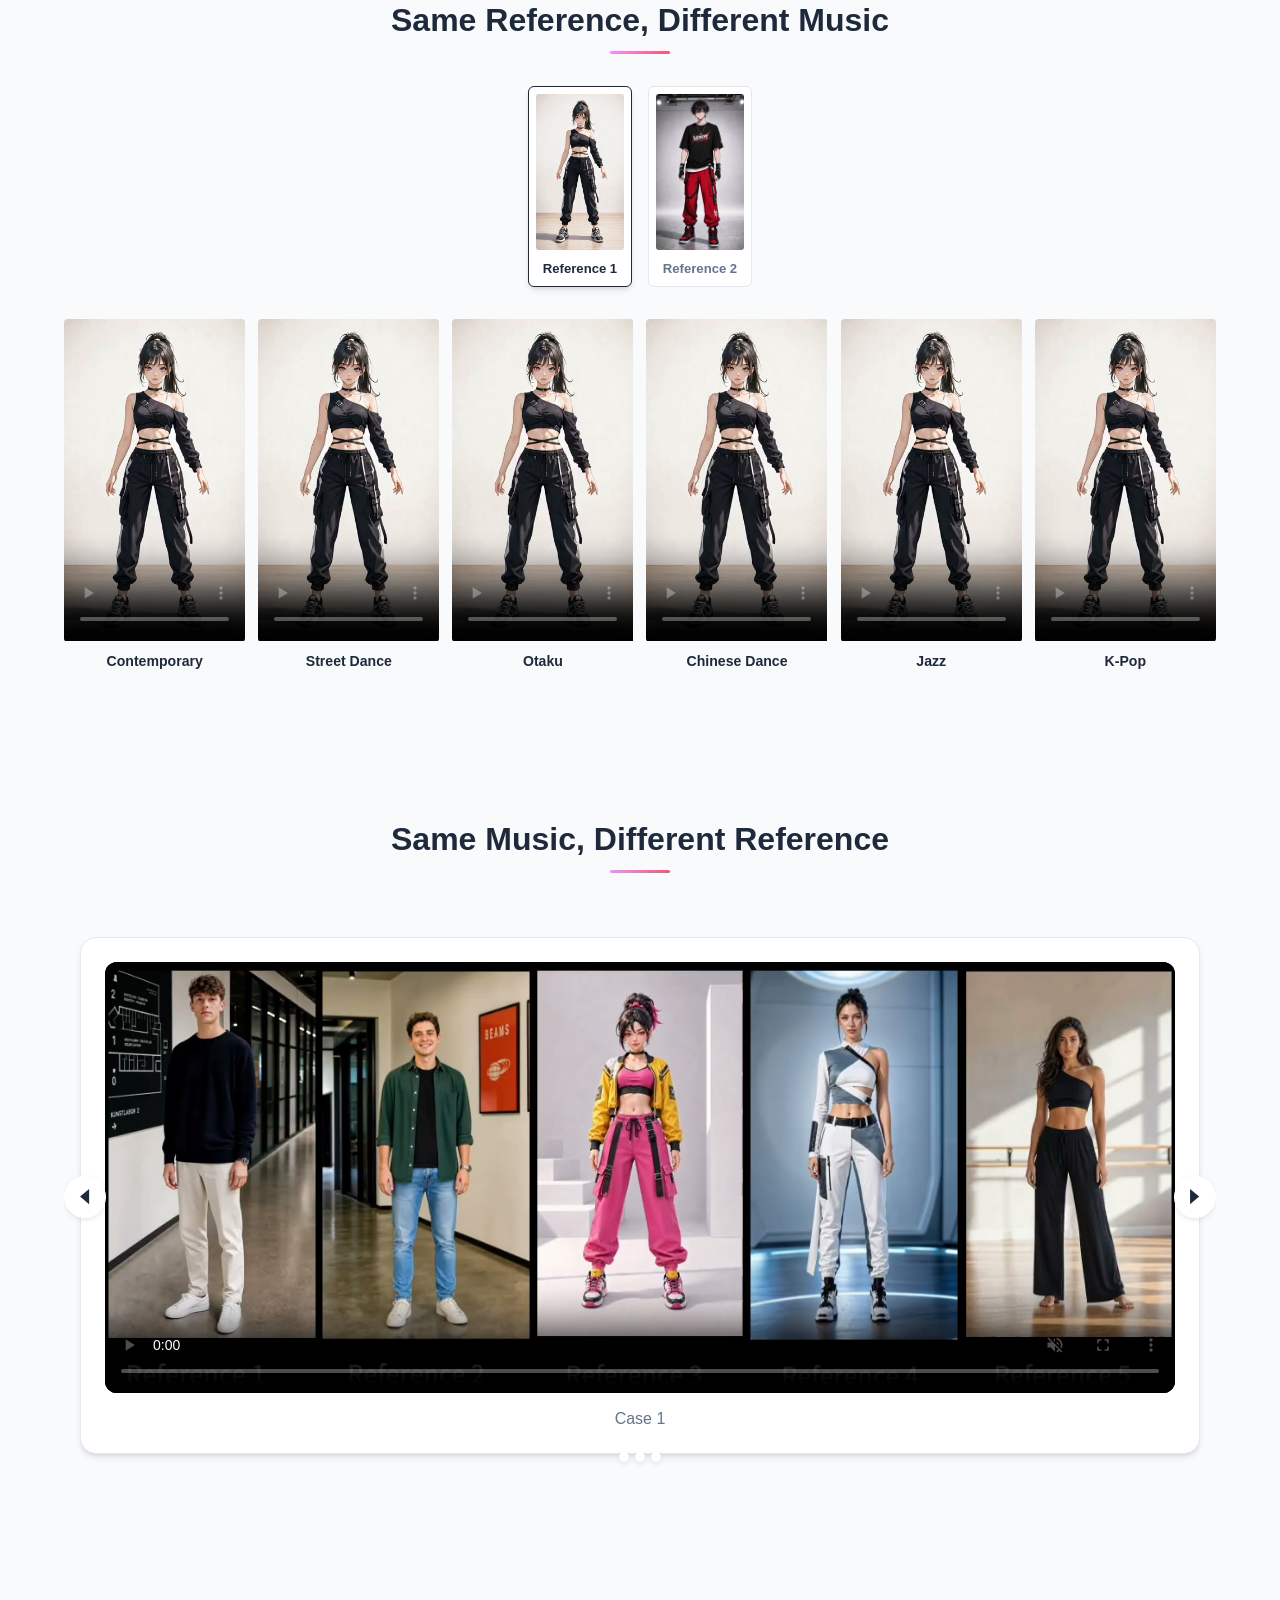
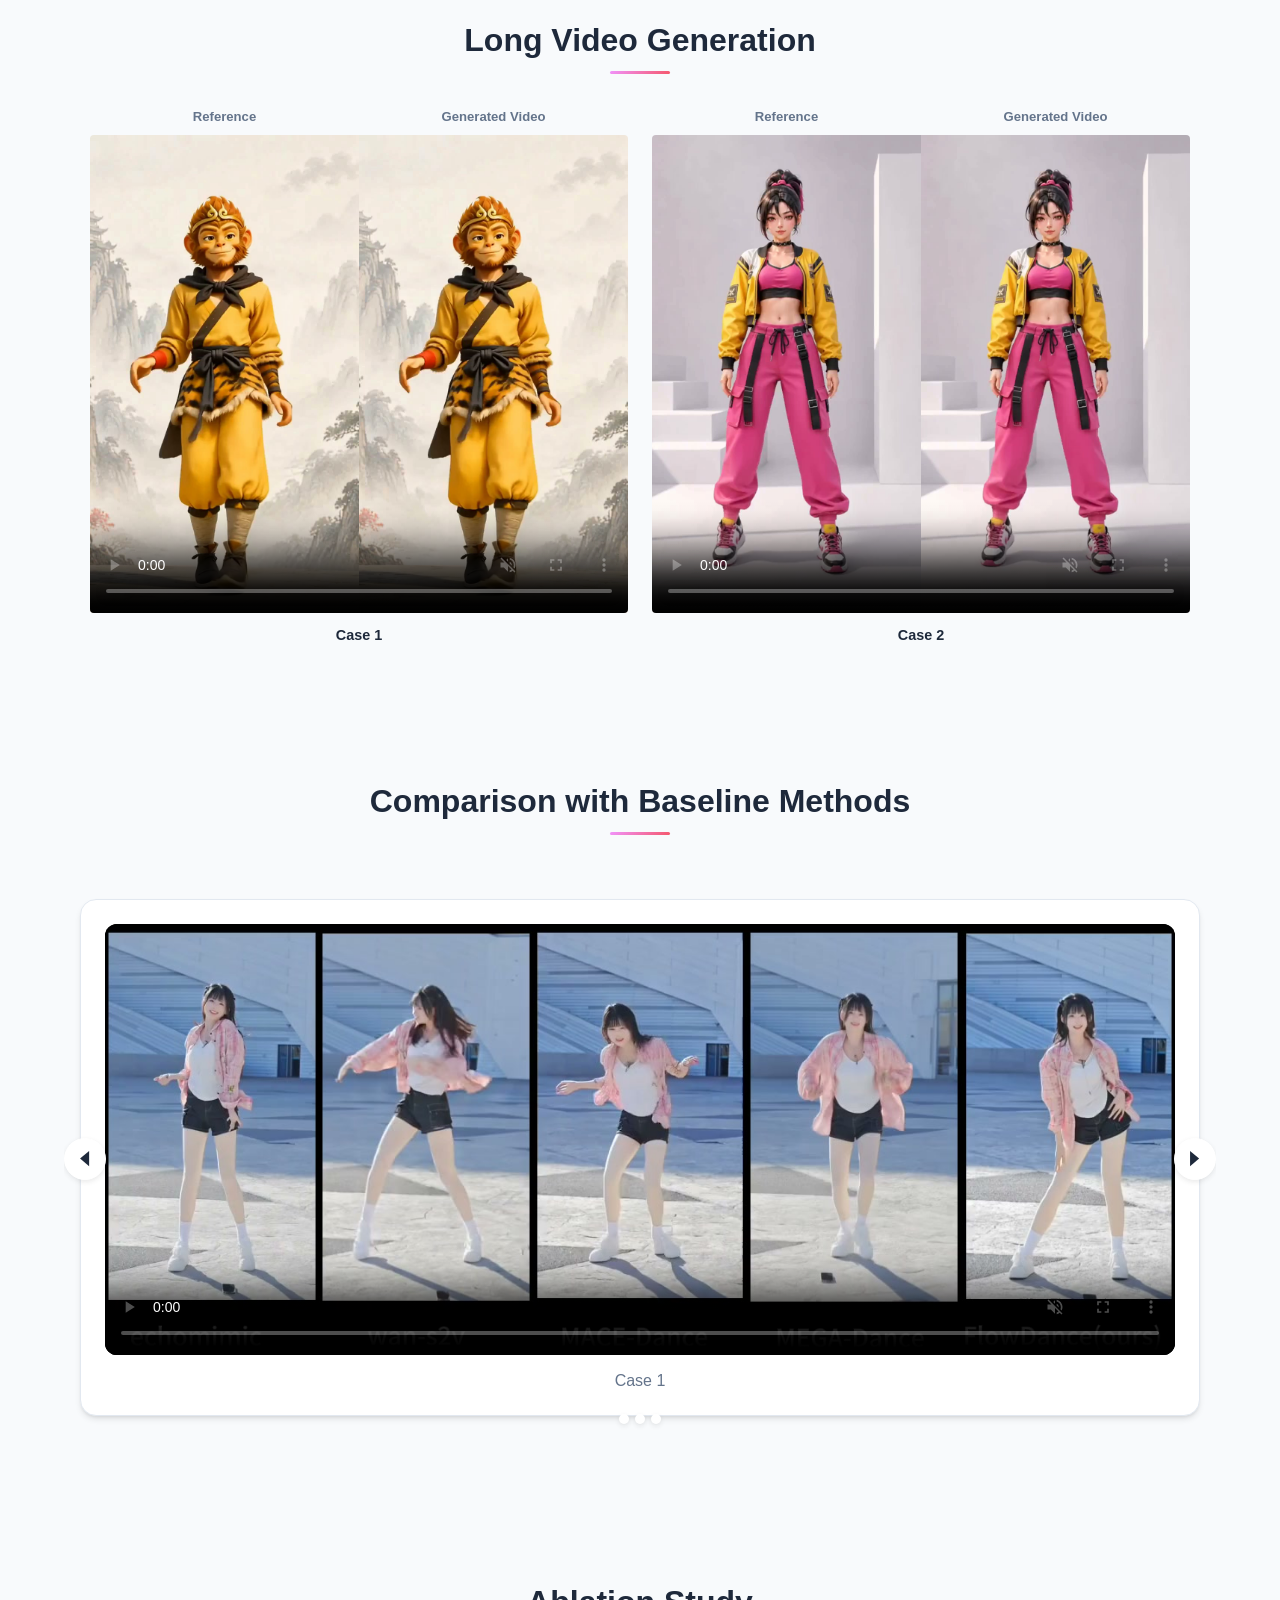
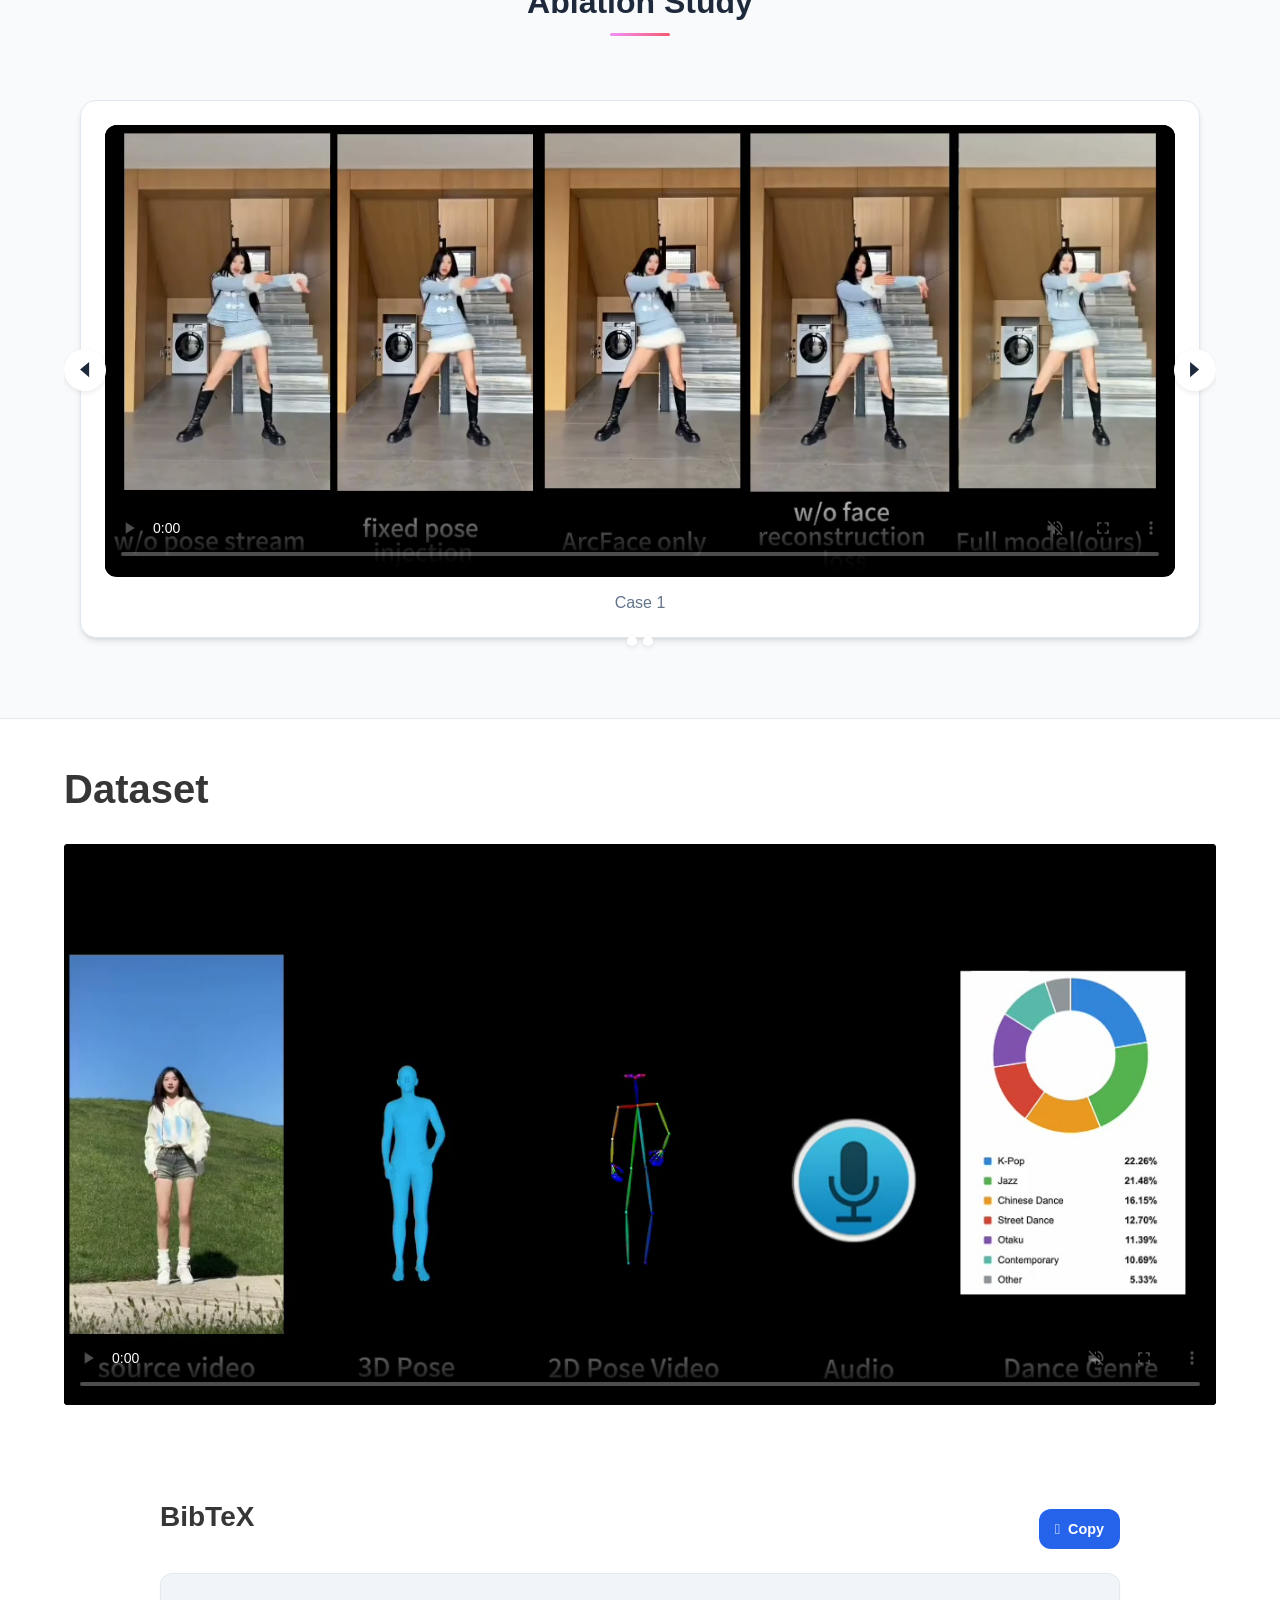
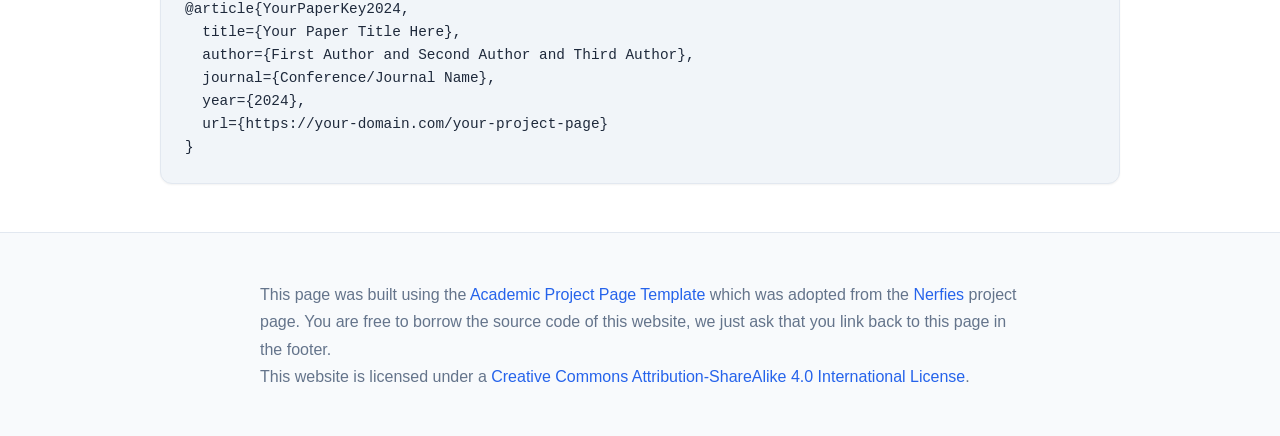
==== commit 389a3211: "Show video first frames by default" ====
--- a/Projects/FlowDance/index.html
+++ b/Projects/FlowDance/index.html
@@ -608,7 +608,7 @@
     <!-- End of Statcounter Code -->
 
   <script src="static/js/bulma-carousel.min.js"></script>
-  <script src="static/js/index.js?v=20260811-2"></script>
+  <script src="static/js/index.js?v=20260811-3"></script>
 
   </body>
   </html>
